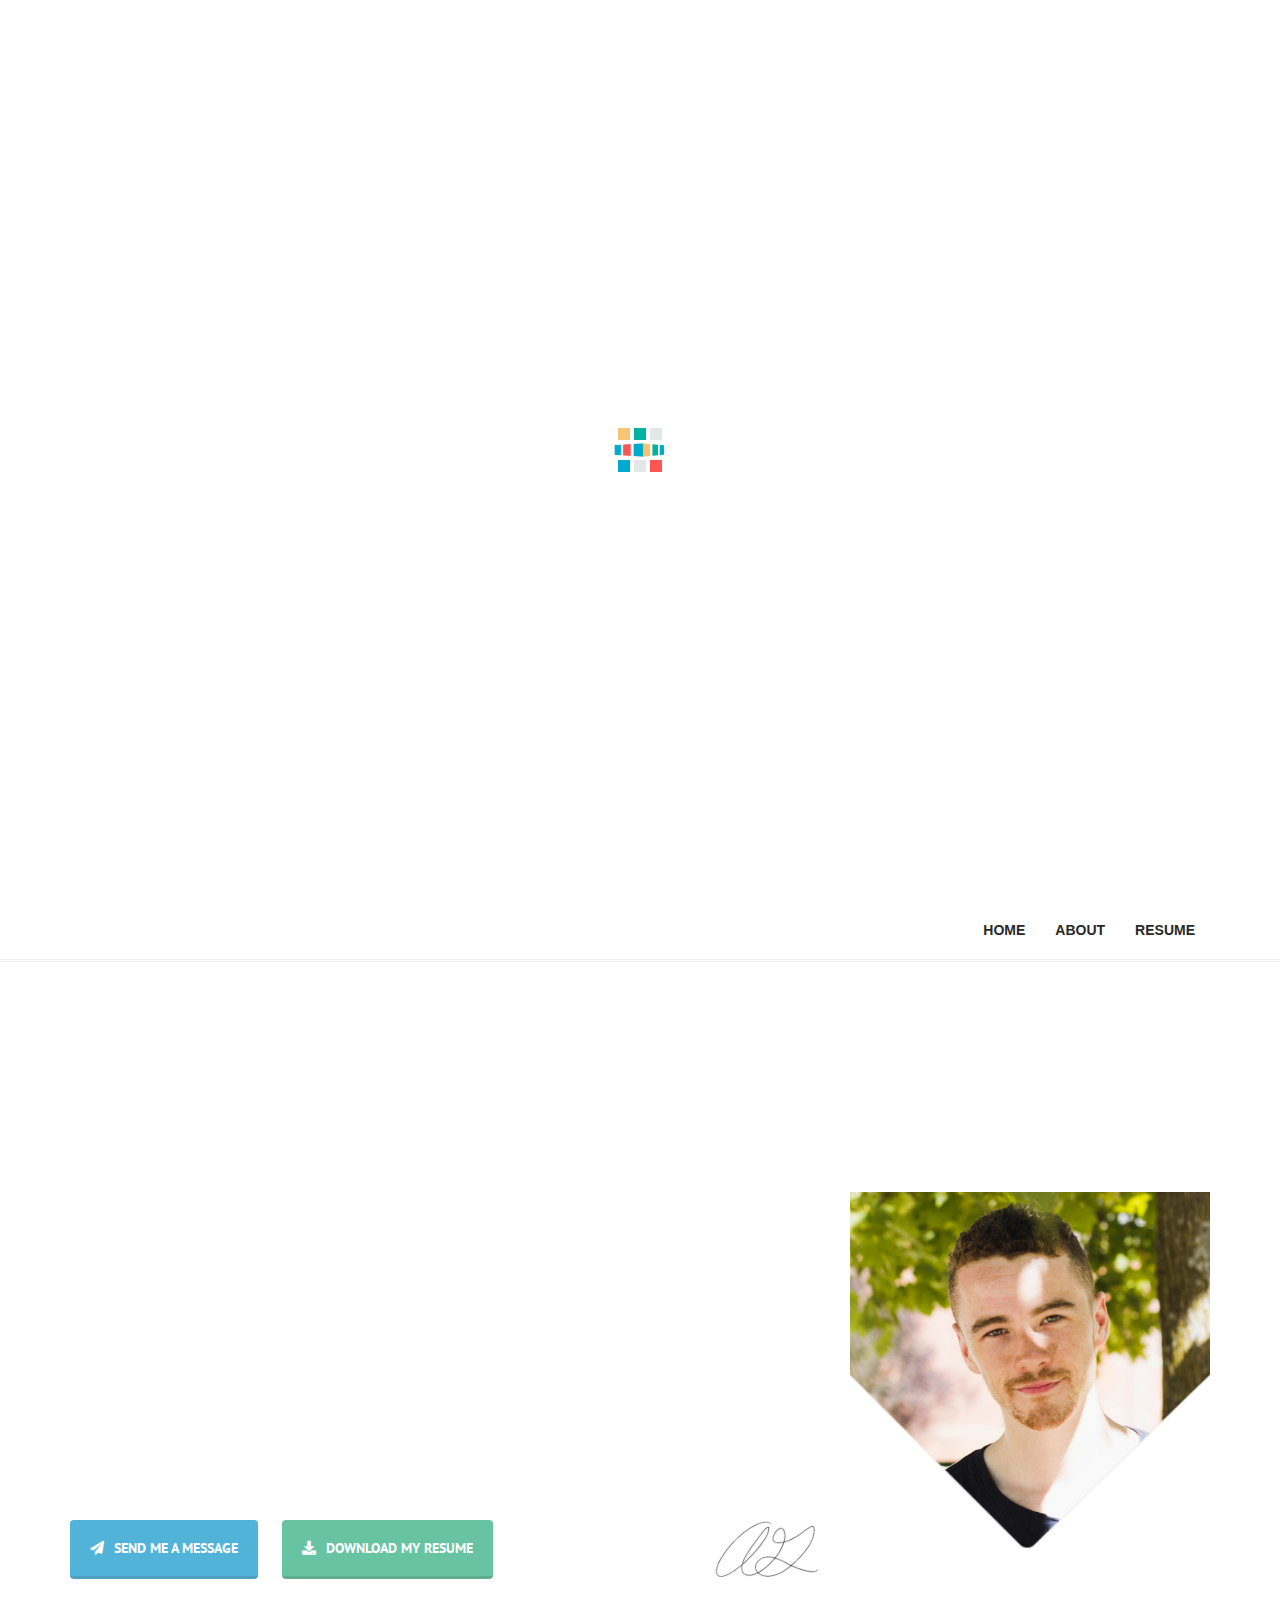
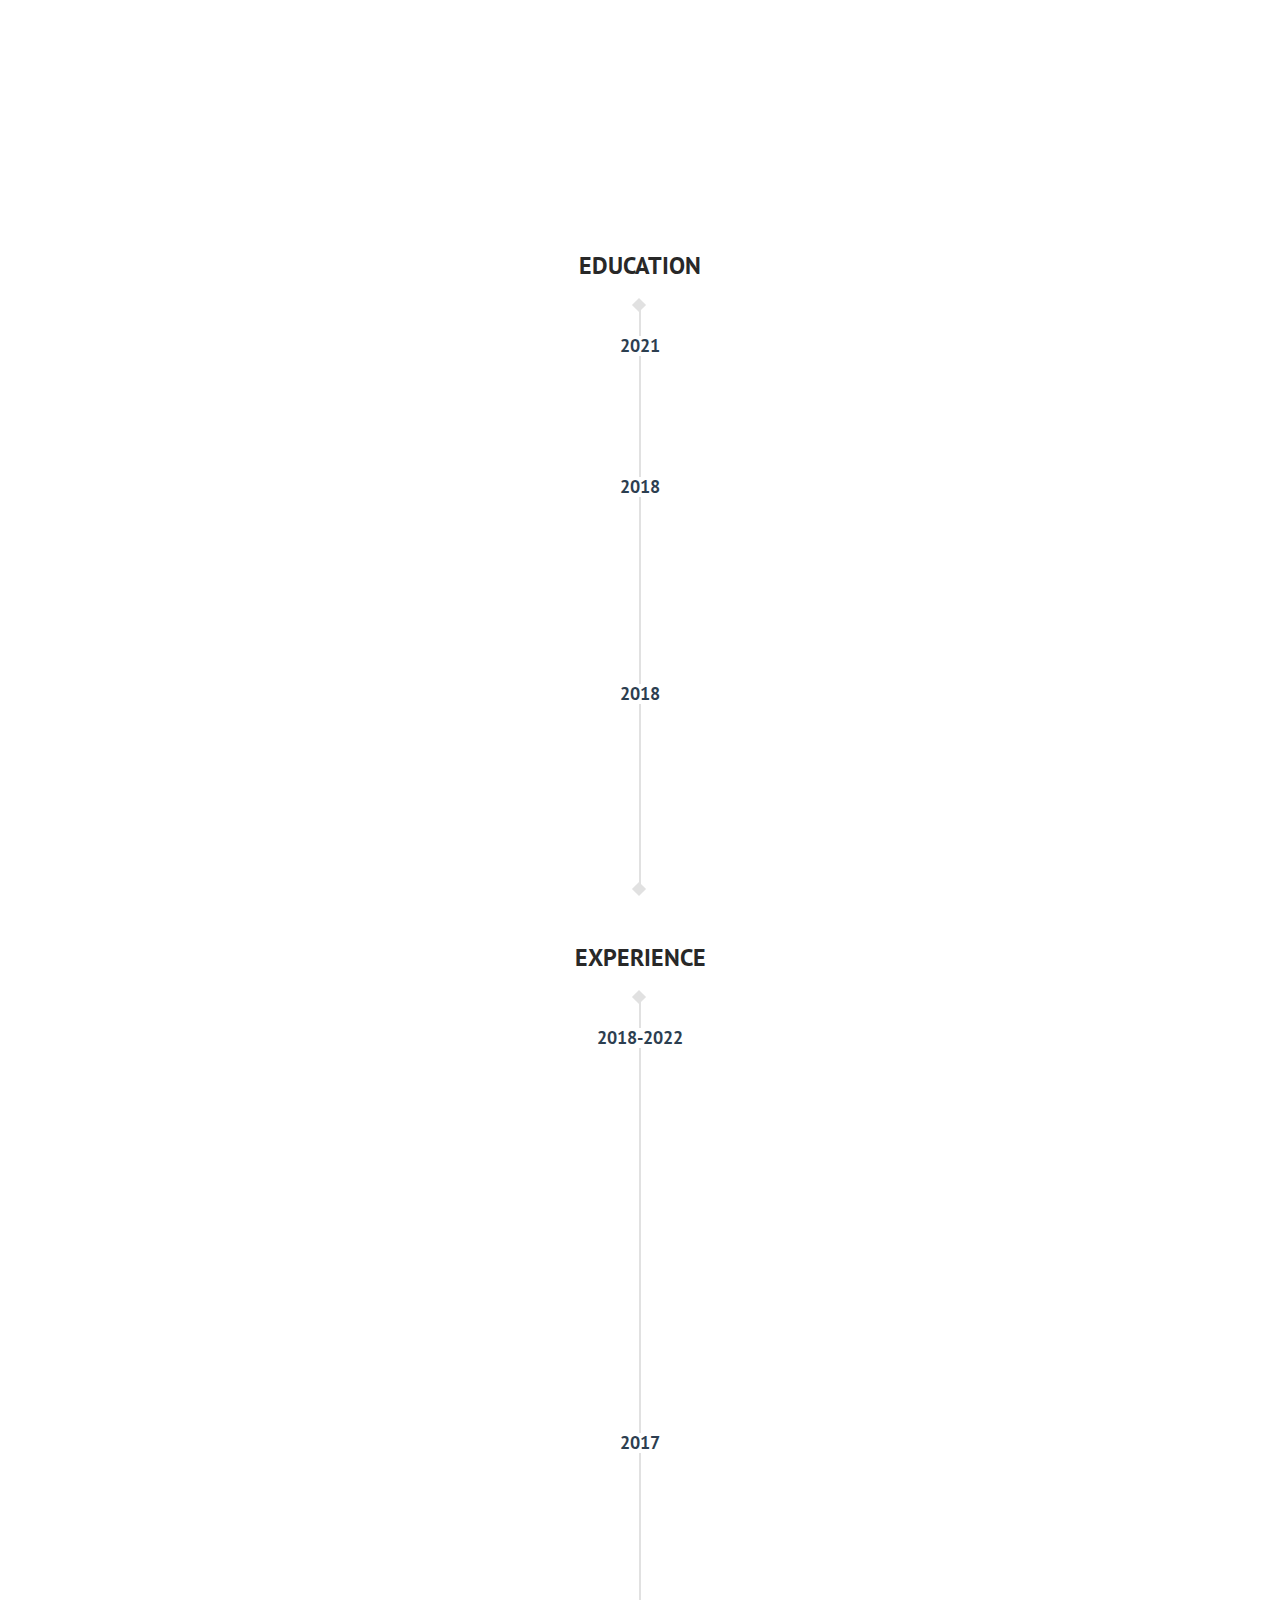
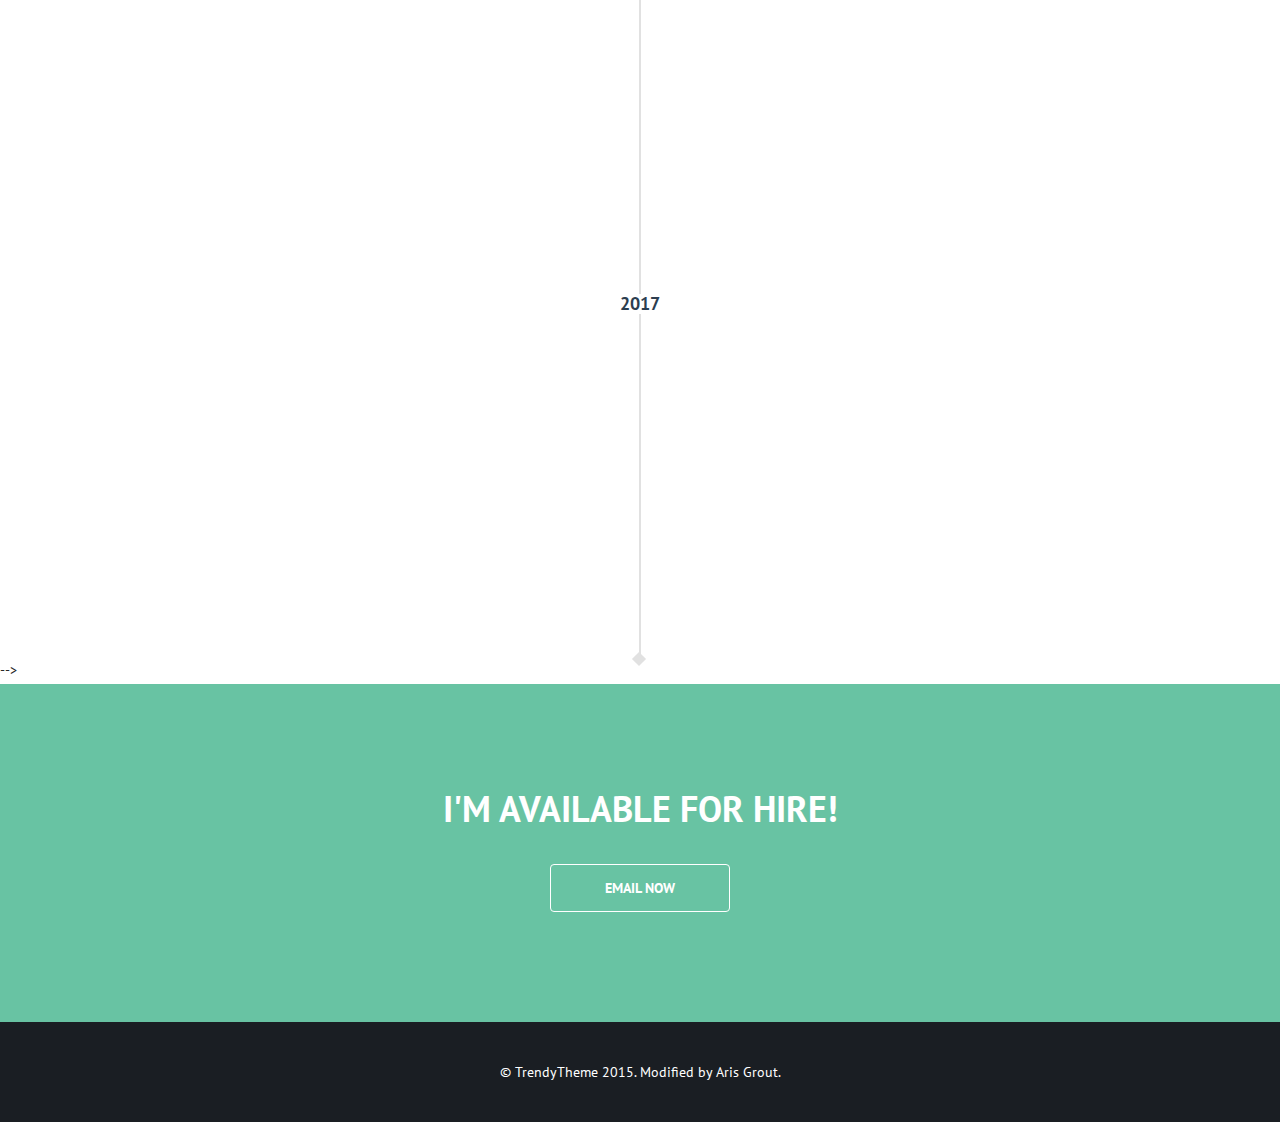
==== index.html @ 7c3b84c8 "rename resume & update hrefs" ====
﻿<!DOCTYPE html>
<html lang="en">

<head>
  <meta charset="UTF-8">
  <meta name="viewport" content="width=device-width, initial-scale=1.0">
  <meta name="description" content="Aris Grout - Personal Website">
  <meta name="author" content="Aris Grout">

  <title>Aris Grout</title>

  <!-- Web Fonts -->
  <link href='https://fonts.googleapis.com/css?family=Roboto:400,300,500,700' rel='stylesheet' type='text/css'>
  <link href="https://fonts.googleapis.com/css?family=Cinzel:700|Fauna+One" rel="stylesheet">
  <link href="https://fonts.googleapis.com/css?family=Noto+Serif|Varela+Round" rel="stylesheet">
  <link href="https://fonts.googleapis.com/css2?family=Julius+Sans+One&display=swap" rel="stylesheet">
  <link href="https://fonts.googleapis.com/css2?family=Fredoka+One&display=swap" rel="stylesheet">
  <link href="https://fonts.googleapis.com/css2?family=Rubik:wght@300&display=swap" rel="stylesheet">
  <link href="https://fonts.googleapis.com/css2?family=Nunito:wght@600;700;800;900&display=swap" rel="stylesheet">
  <link href="https://fonts.googleapis.com/css2?family=Fredoka+One&family=Source+Sans+Pro:wght@600&display=swap"
    rel="stylesheet">
  <link href="https://fonts.googleapis.com/css2?family=Poppins:wght@400&display=swap" rel="stylesheet">
  <link href="https://fonts.googleapis.com/css2?family=PT+Sans:wght@400;700&display=swap" rel="stylesheet">
  <link rel="stylesheet" type="text/css" href="//fonts.googleapis.com/css?family=Muli" />
  <link href="https://fonts.googleapis.com/css2?family=Quicksand:wght@600&display=swap" rel="stylesheet">
  <link href="https://fonts.googleapis.com/css2?family=Cinzel+Decorative:wght@700&display=swap" rel="stylesheet">
  <link href="https://fonts.googleapis.com/css2?family=Halant:wght@400&display=swap" rel="stylesheet">
  <link href="https://fonts.googleapis.com/css2?family=Alata&display=swap" rel="stylesheet">
  <link href="https://fonts.googleapis.com/css2?family=Josefin+Sans:wght@400;500;600&display=swap" rel="stylesheet">
  <link href="https://fonts.googleapis.com/css2?family=Comfortaa:wght@500;600;700&display=swap" rel="stylesheet">
  <link href="https://fonts.googleapis.com/css2?family=Righteous&display=swap" rel="stylesheet">
  <link href="https://fonts.googleapis.com/css2?family=Didact+Gothic&display=swap" rel="stylesheet">
  <link href="https://fonts.googleapis.com/css2?family=Ruda:wght@700&display=swap" rel="stylesheet">
  <link href="https://fonts.googleapis.com/css2?family=Archivo+Black&display=swap" rel="stylesheet">
  <link href="https://fonts.googleapis.com/css?family=Karla|Rubik" rel="stylesheet">
  <link href="https://fonts.googleapis.com/css2?family=Expletus+Sans:wght@700&display=swap" rel="stylesheet">
  <link href="https://fonts.googleapis.com/css2?family=PT+Sans+Caption:wght@700&display=swap" rel="stylesheet">
  <link href="https://fonts.googleapis.com/css2?family=PT+Sans+Narrow&display=swap" rel="stylesheet">
  <!-- Bootstrap core CSS -->
  <link href="assets/bootstrap/css/bootstrap.min.css" rel="stylesheet" media="screen">
  <!-- Font Awesome CSS -->
  <link href="https://use.fontawesome.com/releases/v5.1.0/css/all.css" rel="stylesheet" media="screen">
  <!-- Animate css -->
  <link href="assets/css/animate.css" rel="stylesheet">
  <!-- Magnific css -->
  <link href="assets/css/magnific-popup.css" rel="stylesheet">
  <!-- Custom styles CSS -->
  <link href="assets/css/style.css" rel="stylesheet" media="screen">
  <!-- Responsive CSS -->
  <link href="assets/css/responsive.css" rel="stylesheet">

  <link rel="shortcut icon" href="assets/images/ico/flavicon.svg">
  <link rel="apple-touch-icon-precomposed" sizes="144x144"
    href="assets/images/ico/apple-touch-icon-144-precomposed.png">
  <link rel="apple-touch-icon-precomposed" sizes="114x114"
    href="assets/images/ico/apple-touch-icon-114-precomposed.png">
  <link rel="apple-touch-icon-precomposed" sizes="72x72" href="assets/images/ico/apple-touch-icon-72-precomposed.png">
  <link rel="apple-touch-icon-precomposed" href="assets/images/ico/apple-touch-icon-57-precomposed.png">

</head>

<body>
  <!-- Preloader -->
  <div id="tt-preloader">
    <div id="pre-status">
      <div class="preload-placeholder"></div>
    </div>
  </div>

  <!-- Home Section -->
  <section id="particles-js" class="tt-fullHeight" data-stellar-vertical-offset="50"
    data-stellar-background-ratio="0.2">
    <div class="intro">
      <script src="assets/js/particles.js"></script>
      <h1> Aris <span> Grout</span></h1>
      <!-- <p>Project Manager - Genomic Data Scientist - Content Creator <br> Welcome to my Portfolio! </p> -->
      <div class="social-icons">
        <ul class="list-inline">
          <li><a href="mailto:aris.grout@gmail.com"><i class="fas fa-at"></i></a></li>
          <li><a href="https://linkedin.com/in/arisgrout" target="_blank"><i class="fab fa-linkedin-in"></i></a></li>
          <li><a href="https://github.com/arisgrout" target="_blank"><i class="fab fa-github"></i></a></li>
        </ul>
      </div> <!-- /.social-icons -->
    </div> <!-- /.intro -->

    <a class="down" href="#about" data-scroll><i class="icon fa fa-chevron-down" aria-hidden="true"></i></a>
    </div>
  </section><!-- End Home Section -->


  <!-- Navigation -->
  <header class="header">
    <nav class="navbar navbar-custom" role="navigation">
      <div class="container">
        <div class="navbar-header">
          <button type="button" class="navbar-toggle" data-toggle="collapse" data-target="#custom-collapse">
            <span class="sr-only">Toggle navigation</span>
            <span class="icon-bar"></span>
            <span class="icon-bar"></span>
            <span class="icon-bar"></span>
          </button>
          <a class="navbar-brand" href="index.html"><img src="assets/images/logo.svg" alt="" class="logo"></a>
        </div>

        <div class="collapse navbar-collapse" id="custom-collapse">
          <ul class="nav navbar-nav navbar-right">
            <li><a href="#home">Home</a></li>
            <li><a href="#about">About</a></li>
            <li><a href="#resume">Resume</a></li>
            <!-- <li><a href="#projects">Projects</a></li>
            <li><a href="#blog">Blog</a></li>
            <li><a href="#contact">Contact</a></li> -->
          </ul>
        </div>
      </div><!-- .container -->
    </nav>
  </header><!-- End Navigation -->


  <!-- About Section -->
  <section id="about" class="about-section section-padding">
    <div class="container">
      <h2 class="section-title wow fadeInUp">About Me</h2>

      <div class="row">

        <div class="col-md-4 col-md-push-8">
          <div class="biography">
            <div class="myphoto">
              <img src="assets/images/Aris1.jpg" alt="">
            </div>
          </div>
        </div> <!-- col-md-4 -->

        <div class="col-md-8 col-md-pull-4">
          <div class="short-info wow fadeInUp">
            <h3>Objective</h3>
            <p>To save the world from genetic ailments and weak coffee! Merging my research background and data science
              toolkit to formulate the perfect world altering brew. I encourage you to dive into my portfolio and
              reach-out to chat!</p>
          </div>

          <div class="short-info wow fadeInUp">
            <h3>What I Do?</h3>
            <p>I'm a cell biologist gone rogue. Currently working as a systems analyst in the provincial health
              authority, and learning data science. I've tapped into some python, SQL, javascript and shell scripting.
              In my spare time I've been known to direct events/conferences and boogie down on every dance floor I can
              find.</p>

            <!-- <ul class="list-check">
                <li>Data Science</li>
                <li>Project Management</li>
                <li>Bioinformatics</li>
              </ul> -->
          </div>

          <div class="my-signature">
            <img src="assets/images/sign.png" alt="">
          </div>

          <div class="download-button">
            <a class="btn btn-info btn-lg" href="mailto:aris.grout@gmail.com"><i class="fa fa-paper-plane"></i>Send me a message</a>
            <a class="btn btn-primary btn-lg" href="https://github.com/arisgrout/arisgrout.github.io/raw/master/resume/ArisGrout-Resume.pdf"><i class="fa fa-download"></i>download my resume</a>
          </div>
        </div>
      </div> <!-- /.row -->
    </div> <!-- /.container -->
  </section><!-- End About Section -->

  <script>/*
<!-- Video Section -->
<section id="video" class="video-section">
<div class="tf-bg-overlay">

<div class="container">

<div class="video-intro">
<a class="popup-video" href="https://www.youtube.com/watch?v=LGOjcu0HRec"> <i class="fa fa-play"></i>  </a>
<h2>Video Introducing</h2>
</div>

</div>

<!--/.container-->
</div>
<!--/.overlay-->
</section>
<!-- /.Video Section -->
*/
</script>

  <!-- Works Section -->
  <!-- <section id="projects" class="projects-section section-padding">
    <div class="container">
      <h2 class="section-title wow fadeInUp">Projects</h2>

      <ul class="list-inline" id="filter">
        <li><a class="active" data-group="all">All</a></li>
        <li><a data-group="design">Data Science</a></li>
        <li><a data-group="web">Web</a></li>
        <li><a data-group="interface">Other</a></li>
      </ul> -->

      <script>/*
  <div class="row">
    <div id="grid">
      <div class="portfolio-item col-xs-12 col-sm-4 col-md-3" data-groups='["all", "identety", "interface"]'>
        <div class="portfolio-bg">
          <div class="portfolio">
            <div class="tt-overlay"></div>
            <div class="links">
              <a class="image-link" href="assets/images/works/portfolio-1.jpg"><i class="fa fa-search-plus"></i></a>
              <a href="#"><i class="fa fa-link"></i></a>
            </div><!-- /.links -->
            <img src="assets/images/works/portfolio-1.jpg" alt="image">
            <div class="portfolio-info">
              <h3>Portfolio Title</h3>
            </div><!-- /.portfolio-info -->
          </div><!-- /.portfolio -->
        </div><!-- /.portfolio-bg -->
      </div><!-- /.portfolio-item -->
      <div class="portfolio-item col-xs-12 col-sm-4 col-md-3" data-groups='["all", "identety", "web"]'>
        <div class="portfolio-bg">
          <div class="portfolio">
            <div class="tt-overlay"></div>
            <div class="links">
              <a class="image-link" href="assets/images/works/portfolio-2.jpg"><i class="fa fa-search-plus"></i></a>
              <a href="#"><i class="fa fa-link"></i></a>
            </div><!-- /.links -->
            <img src="assets/images/works/portfolio-2.jpg" alt="image">
            <div class="portfolio-info">
              <h3>Portfolio Title</h3>
            </div><!-- /.portfolio-info -->
          </div><!-- /.portfolio -->
        </div><!-- /.portfolio-bg -->
      </div><!-- /.portfolio-item -->
      <div class="portfolio-item col-xs-12 col-sm-4 col-md-3" data-groups='["all", "interface"]'>
        <div class="portfolio-bg">
          <div class="portfolio">
            <div class="tt-overlay"></div>
            <div class="links">
              <a class="image-link" href="assets/images/works/portfolio-3.jpg"><i class="fa fa-search-plus"></i></a>
              <a href="#"><i class="fa fa-link"></i></a>
            </div><!-- /.links -->
            <img src="assets/images/works/portfolio-3.jpg" alt="image">
            <div class="portfolio-info">
              <h3>Portfolio Title</h3>
            </div><!-- /.portfolio-info -->
          </div><!-- /.portfolio -->
        </div><!-- /.portfolio-bg -->
      </div><!-- /.portfolio-item -->
      <div class="portfolio-item col-xs-12 col-sm-4 col-md-3" data-groups='["all", "identety", "design"]'>
        <div class="portfolio-bg">
          <div class="portfolio">
            <div class="tt-overlay"></div>
            <div class="links">
              <a class="image-link" href="assets/images/works/portfolio-4.jpg"><i class="fa fa-search-plus"></i></a>
              <a href="#"><i class="fa fa-link"></i></a>
            </div><!-- /.links -->
            <img src="assets/images/works/portfolio-4.jpg" alt="image">
            <div class="portfolio-info">
              <h3>Portfolio Title</h3>
            </div><!-- /.portfolio-info -->
          </div><!-- /.portfolio -->
        </div><!-- /.portfolio-bg -->
      </div><!-- /.portfolio-item -->
      <div class="portfolio-item col-xs-12 col-sm-4 col-md-3" data-groups='["all", "identety", "design"]'>
        <div class="portfolio-bg">
          <div class="portfolio">
            <div class="tt-overlay"></div>
            <div class="links">
              <a class="image-link" href="assets/images/works/portfolio-5.jpg"><i class="fa fa-search-plus"></i></a>
              <a href="#"><i class="fa fa-link"></i></a>
            </div><!-- /.links -->
            <img src="assets/images/works/portfolio-5.jpg" alt="image">
            <div class="portfolio-info">
              <h3>Portfolio Title</h3>
            </div><!-- /.portfolio-info -->
          </div><!-- /.portfolio -->
        </div><!-- /.portfolio-bg -->
      </div><!-- /.portfolio-item -->
      <div class="portfolio-item col-xs-12 col-sm-4 col-md-3" data-groups='["all", "identety", "design"]'>
        <div class="portfolio-bg">
          <div class="portfolio">
            <div class="tt-overlay"></div>
            <div class="links">
              <a class="image-link" href="assets/images/works/portfolio-6.jpg"><i class="fa fa-search-plus"></i></a>
              <a href="#"><i class="fa fa-link"></i></a>
            </div><!-- /.links -->
            <img src="assets/images/works/portfolio-6.jpg" alt="image">
            <div class="portfolio-info">
              <h3>Portfolio Title</h3>
            </div><!-- /.portfolio-info -->
          </div><!-- /.portfolio -->
        </div><!-- /.portfolio-bg -->
      </div><!-- /.portfolio-item -->
      <div class="portfolio-item col-xs-12 col-sm-4 col-md-3" data-groups='["all", "identety", "web"]'>
        <div class="portfolio-bg">
          <div class="portfolio">
            <div class="tt-overlay"></div>
            <div class="links">
              <a class="image-link" href="assets/images/works/portfolio-7.jpg"><i class="fa fa-search-plus"></i></a>
              <a href="#"><i class="fa fa-link"></i></a>
            </div><!-- /.links -->
            <img src="assets/images/works/portfolio-7.jpg" alt="image">
            <div class="portfolio-info">
              <h3>Portfolio Title</h3>
            </div><!-- /.portfolio-info -->
          </div><!-- /.portfolio -->
        </div><!-- /.portfolio-bg -->
      </div><!-- /.portfolio-item -->
      <div class="portfolio-item col-xs-12 col-sm-4 col-md-3" data-groups='["all", "design"]'>
        <div class="portfolio-bg">
          <div class="portfolio">
            <div class="tt-overlay"></div>
            <div class="links">
              <a class="image-link" href="assets/images/works/portfolio-8.jpg"><i class="fa fa-search-plus"></i></a>
              <a href="#"><i class="fa fa-link"></i></a>
            </div><!-- /.links -->
            <img src="assets/images/works/portfolio-8.jpg" alt="image">
            <div class="portfolio-info">
              <h3>Portfolio Title</h3>
            </div><!-- /.portfolio-info -->
          </div><!-- /.portfolio -->
        </div><!-- /.portfolio-bg -->
      </div><!-- /.portfolio-item -->
    </div><!-- /#grid -->
  </div><!-- /.row -->
</div><!-- /.container -->
</section><!-- End Works Section -->
*/</script>

      <!-- Resume Section -->
      <section id="resume" class="resume-section section-padding">
        <div class="container">
          <h2 class="section-title wow fadeInUp">Resume</h2>
          <div class="row">
            <div class="col-md-12">
              <div class="resume-title">
                <h3>EDUCATION</h3>
              </div>
              <div class="resume">
                <ul class="timeline">

                  <li class="timeline">
                    <div class="posted-date">
                      <span class="month">2021</span>
                    </div><!-- /posted-date -->
                    <div class="timeline-panel wow fadeInUp">
                      <div class="timeline-content">
                        <div class="timeline-heading">
                          <h3>Data Science Bootcamp</h3>
                          <span>Lighthouse Labs, Vancouver, Canada</span>
                        </div><!-- /timeline-heading -->
                      </div> <!-- /timeline-content -->
                    </div> <!-- /timeline-panel -->
                  </li>

                  <li class="timeline-inverted"">
                    <div class="posted-date">
                      <span class="month">2018</span>
                    </div><!-- /posted-date -->
                    <div class="timeline-panel wow fadeInUp">
                      <div class="timeline-content">
                        <div class="timeline-heading">
                          <h3>Hon. BSc, Molecular Biology & Biochemistry</h3>
                          <span>Simon Fraser University, Vancouver, Canada</span>
                        </div><!-- /timeline-heading -->
                        <div class="timeline-body" align=center>
                          <p>Executive director of two clubs during tenure, also completing honors research and a co-op.</p>
                        </div> <!-- /timeline-body -->
                      </div> <!-- /timeline-content -->
                    </div><!-- /timeline-panel -->
                  </li>

                  <li class="timeline">
                    <div class="posted-date">
                      <span class="month">2018</span>
                    </div><!-- /posted-date -->
                    <div class="timeline-panel wow fadeInUp">
                      <div class="timeline-content">
                        <div class="timeline-heading">
                          <h3>Certificate in Innovation & Entrepreneurship</h3>
                          <span>Simon Fraser University, Vancouver, Canada</span>
                          <h3>Certificate in Genomics</h3>
                          <span>Simon Fraser University, Vancouver, Canada </span>
                        </div><!-- /timeline-heading -->
                      </div> <!-- /timeline-content -->
                    </div> <!-- /timeline-panel -->
                  </li>


                </ul>
              </div>
            </div>
          </div><!-- /row -->

          <div class="row">
            <div class="col-md-12">
              <div class="resume-title">
                <h3>EXPERIENCE</h3>
              </div>
              <div class="resume">
                <ul class="timeline">

                  <li class="timeline-inverted">
                    <div class="posted-date">
                      <span class="month">2018-2022</span>
                    </div><!-- /posted-date -->
                    <div class="timeline-panel wow fadeInUp">
                      <div class="timeline-content">
                        <div class="timeline-heading">
                          <h3>Jr. Systems Analyst & Designer</h3>
                          <span>Provincial Health Services Authority</span>
                        </div><!-- /timeline-heading -->
                        <div class="timeline-body">
                          <p> • Gathered requirements for eWound electronic health records system upgrades: facilitating
                            user-group discussions and liaising with developers
                            to launch new features.</p>
                          <p> • Analyzed reported problems, designed corrective system logic, and worked with developers
                            to test and deploy solutions.</p>
                          <p> • Created our first self-paced eLearning module for clinicians learning the provincial
                            eWound EHR system.</p>
                          <p> • Scripted and automated business reports in SQL, Powershell and SQL.</p>
                        </div><!-- /timeline-body -->
                      </div> <!-- /timeline-content -->
                    </div> <!-- /timeline-panel -->
                  </li>

                  <li>
                    <div class="posted-date">
                      <span class="month">2017</span>
                    </div><!-- /posted-date -->
                    <div class="timeline-panel wow fadeInUp">
                      <div class="timeline-content">
                        <div class="timeline-heading">
                          <h3>Research Associate</h3>
                          <span>Molecular Cardiac Physiology Group (Honors Degree)</span>
                        </div><!-- /timeline-heading -->
                        <div class="timeline-body">
                          <p> • Researched, designed and performed a CRISPR-Cas9 mediated knock- out of a gene highly associated with lone atrial fibrillation in human induced pluripotent stem cells (hiPSCs).</p>
                          <p> • Assisted the development of an in-house atrial-like cardiomyocyte differentiation kit; methods and procedures.</p>
                          <p> • Performed DNA isolations, PCR amplifications, molecular cloning, fluorescence-activated cell-sorting (FACS), hiPSC transfections, and genomic analysis.</p>
                          <p> • Wrote and defended an honours thesis featuring the CRISPR-Cas9 mediated gene knock-out.</p>
                        </div><!-- /timeline-body -->
                      </div> <!-- /timeline-content -->
                    </div><!-- /timeline-panel -->
                  </li>

                  <li class="timeline-inverted">
                    <div class="posted-date">
                      <span class="month">2017</span>
                    </div><!-- /posted-date -->

                    <div class="timeline-panel wow fadeInUp">
                      <div class="timeline-content">
                        <div class="timeline-heading">
                          <h3>Research Associate</h3>
                          <span>STEMCELL Technologies (Co-op)</span>
                        </div><!-- /timeline-heading -->

                        <div class="timeline-body">
                          <p> • Designed and optimized experimental protocols to differentiate human stem cells (hiPSCs/ESCs) into neural cell types</p>
                          <p> • Collected and graphed culture expansion data in Excel to track efficacy of differentiation procedures.</p>
                          <p> • Analyzed differentiated state of cell cultures using fluorescence- activated cell sorting (FACS), immunostaining and RT-qPCR.</p>
                          <p> • Presented weekly PowerPoints to colleagues, detailing experimental results, conclusions and follow-up.</p>
                        </div><!-- /timeline-body -->
                      </div> <!-- /timeline-content -->
                    </div><!-- /timeline-panel -->
                  </li>
                  
                </ul>
              </div>
            </div>
          </div><!-- /row -->
        </div><!-- /.container -->
      </section><!-- End Resume Section -->


      <!-- Facts Section -->
      <!-- <section id="facts" class="facts-section text-center" data-stellar-vertical-offset="50"
        data-stellar-background-ratio="0.2">
        <div class="tt-overlay-bg">
          <div class="container">
            <div class="row">
              <div class="col-md-12">
                <div class="count-wrap">
                  <div class="col-sm-3 col-xs-6">
                    <i class="fa fa-flask"></i>
                    <h3 class="timer">7</h3>
                    <p>Years of Experience</p>
                  </div>
                  <div class="col-sm-3 col-xs-6">
                    <i class="fa fa-thumbs-up"></i>
                    <h3 class="timer">651</h3>
                    <p>Projects Done</p>
                  </div>
                  <div class="col-sm-3 col-xs-6">
                    <i class="fa fa-users"></i>
                    <h3 class="timer">251</h3>
                    <p>Happy Clients</p>
                  </div>
                  <div class="col-sm-3 col-xs-6">
                    <i class="fa fa-trophy"></i>
                    <h3 class="timer">5</h3>
                    <p>Awards Won</p>
                  </div>
                </div><!-- /count-wrap -->
              </div><!-- /.col-md-12 -->
            </div><!-- /.row -->
          </div><!-- /.container -->
        </div> -->
      </section> <!-- End Facts Section -->


      <!-- Blog Section -->
      <!-- <section id="blog" class="latest-blog-section section-padding">
        <div class="container">
          <h2 class="section-title wow fadeInUp">Latest Post</h2>

          <div class="row">
            <div class="col-sm-4">
              <article class="blog-post-wrapper">
                <div class="figure">
                  <div class="post-thumbnail">
                    <a href="#"><img src="assets/images/blog/01.jpg" class="img-responsive " alt=""></a>
                  </div>
                  <i class="fa fa-file-photo-o"></i> -->
                </div><!-- /.figure -->
                <!-- <header class="entry-header">
                  <div class="post-meta">
                    <span class="the-category">
                      <a href="#">Print Design,</a> <a href="#">Photoshop</a>
                    </span>
                  </div>
                  <h2 class="entry-title"><a href="#" rel="">Common fonts used for newspaper template design</a></h2>
                  <hr>
                  <div class="entry-meta">
                    <ul class="list-inline">
                      <li>
                        <span class="the-author">
                          <a href="#">Admin</a>
                        </span>
                      </li>
                      <li>
                        <span class="the-time">
                          <a href="#">06 Jan 2015</a>
                        </span>
                      </li>
                      <li>
                        <span class="the-share">
                          <a href="#" title="share">30</a>
                        </span>
                      </li>
                      <li>
                        <span class="the-comments">
                          <a href="#" title="">05</a>
                        </span>
                      </li>
                    </ul> -->
                  </div><!-- .entry-meta -->
                </header><!-- .entry-header -->
              </article>
            </div><!-- /.col-sm-4 -->
            <!-- <div class="col-sm-4">
              <article class="blog-post-wrapper">
                <div class="figure">
                  <div class="post-thumbnail">
                    <a href="#"><img src="assets/images/blog/02.jpg" class="img-responsive " alt=""></a>
                  </div>
                  <i class="fa fa-file-video-o"></i> -->
                </div><!-- /.figure -->
                <!-- <header class="entry-header">
                  <div class="post-meta">
                    <span class="the-category">
                      <a href="#">Print Design,</a> <a href="#">Photoshop</a>
                    </span>
                  </div>
                  <h2 class="entry-title"><a href="#" rel="">What is the style of font called that is typically</a></h2>
                  <hr>
                  <div class="entry-meta">
                    <ul class="list-inline">
                      <li>
                        <span class="the-author">
                          <a href="#">Admin</a>
                        </span>
                      </li>
                      <li>
                        <span class="the-time">
                          <a href="#">06 Jan 2015</a>
                        </span>
                      </li>
                      <li>
                        <span class="the-share">
                          <a href="#" title="share">30</a>
                        </span>
                      </li>
                      <li>
                        <span class="the-comments">
                          <a href="#" title="">05</a>
                        </span>
                      </li>
                    </ul> -->
                  </div><!-- .entry-meta -->
                </header><!-- .entry-header -->
              </article>
            </div><!-- /.col-sm-4 -->
            <!-- <div class="col-sm-4">
              <article class="blog-post-wrapper">
                <div class="figure">
                  <div class="post-thumbnail">
                    <a href="#"><img src="assets/images/blog/03.jpg" class="img-responsive " alt=""></a>
                  </div>
                  <i class="fa fa-quote-left"></i> -->
                </div><!-- /.figure -->
                <!-- <header class="entry-header">
                  <div class="post-meta">
                    <span class="the-category">
                      <a href="#">Print Design,</a> <a href="#">Photoshop</a>
                    </span>
                  </div>
                  <h2 class="entry-title"><a href="#" rel="">How to create a print ready brochure using photoshop</a>
                  </h2>
                  <hr>
                  <div class="entry-meta">
                    <ul class="list-inline">
                      <li>
                        <span class="the-author">
                          <a href="#">Admin</a>
                        </span>
                      </li>
                      <li>
                        <span class="the-time">
                          <a href="#">06 Jan 2015</a>
                        </span>
                      </li>
                      <li>
                        <span class="the-share">
                          <a href="#" title="share">30</a>
                        </span>
                      </li>
                      <li>
                        <span class="the-comments">
                          <a href="#" title="">05</a>
                        </span>
                      </li>
                    </ul> -->
                  </div><!-- .entry-meta -->
                </header><!-- .entry-header -->
              </article>
            </div><!-- /.col-md-4 -->
          </div><!-- /.row -->
          <!-- <div class="blog-more text-center">
            <a href="#" class="btn btn-primary">View More</a>
          </div> -->

        </div><!-- /.container -->
      </section><!-- End Blog Section -->


      <!-- Hire Section -->
      <section class="hire-section text-center" data-stellar-vertical-offset="50" data-stellar-background-ratio="0.2">
        <div class="hire-section-bg">
          <div class="container">
            <div class="row">
              <div class="col-md-12">
                <h2>I'm available for hire!</h2>
                <a href="mailto:aris.grout@gmail.com" class="btn btn-default">Email Now</a>
              </div><!-- /.col-md-12 -->
            </div><!-- /.row -->
          </div><!-- /.container -->
        </div><!-- /.hire-section-bg -->
      </section><!-- End Hire Section -->



      <!-- Contact Section -->
      <!-- <section id="contact" class="contact-section section-padding">
        <div class="container">
          <h2 class="section-title wow fadeInUp">Get in touch</h2>

          <div class="row">
            <div class="col-md-6">
              <div class="contact-form">
                <strong>Send me a message</strong>
                <form name="contact-form" id="contactForm" action="sendemail.php" method="POST">

                  <div class="form-group">
                    <label for="name">Name</label>
                    <input type="text" name="name" class="form-control" id="name" required="">
                  </div>

                  <div class="form-group">
                    <label for="email">Email</label>
                    <input type="email" name="email" class="form-control" id="email" required="">
                  </div>

                  <div class="form-group">
                    <label for="subject">Subject</label>
                    <input type="text" name="subject" class="form-control" id="subject">
                  </div>

                  <div class="form-group">
                    <label for="message">Message</label>
                    <textarea name="message" class="form-control" id="message" rows="5" required=""></textarea>
                  </div>

                  <button type="submit" name="submit" class="btn btn-primary">Send Message</button>
                </form> -->
              </div><!-- /.contact-form -->
            </div><!-- /.col-md-6 -->

            <!-- <div class="col-md-6">
              <div class="row center-xs">
                <div class="col-sm-6">
                  <i class="fa fa-map-marker"></i>
                  <address>
                    <strong>Address/Street</strong>
                    239/2 Awesome Street,<br>
                    Boston, USA<br>
                  </address>
                </div>

                <div class="col-sm-6">
                  <i class="fa fa-mobile"></i>
                  <div class="contact-number">
                    <strong>Phone Number</strong>
                    (001) 0123 111222<br>
                    (001) 0123 333444
                  </div>
                </div>
              </div> -->

              <!-- <div class="row">
                <div class="col-sm-12">
                  <div class="location-map"> -->
                    <div id="mapCanvas" class="map-canvas"></div>
                  </div>
                </div>
              </div>

            </div>
          </div><!-- /.row -->
        </div><!-- /.container -->
      </section><!-- End Contact Section -->


      <!-- Footer Section -->
      <footer class="footer-wrapper">
        <div class="container">
          <div class="row">
            <div class="col-md-12">
              <div class="copyright text-center">
                <p>&copy; TrendyTheme 2015. Modified by Aris Grout.</p>
              </div>
            </div>
          </div>
        </div>
      </footer><!-- End Footer Section -->


      <!-- Scroll-up -->
      <div class="scroll-up">
        <a href="#home"><i class="fa fa-angle-up"></i></a>
      </div>

      <!-- Javascript files -->
      <script src="assets/js/jquery.js"></script>
      <script src="assets/bootstrap/js/bootstrap.min.js"></script>
      <script src="assets/js/jquery.stellar.min.js"></script>
      <script src="assets/js/jquery.sticky.js"></script>
      <script src="assets/js/smoothscroll.js"></script>
      <script src="assets/js/wow.min.js"></script>
      <script src="assets/js/jquery.countTo.js"></script>
      <script src="assets/js/jquery.inview.min.js"></script>
      <script src="assets/js/jquery.easypiechart.js"></script>
      <script src="assets/js/jquery.shuffle.min.js"></script>
      <script src="assets/js/jquery.magnific-popup.min.js"></script>
      <script src="assets/js/froogaloop2.min.js"></script>
      <script src="assets/js/jquery.fitvids.js"></script>
      <script src="https://maps.googleapis.com/maps/api/js?v=3.exp&amp;sensor=false" defer></script>
      <script src="assets/js/scripts.js"></script>
      <script src="assets/js/particles.js"></script>
      <script src="assets/js/app.js"></script>
      <script src="assets/js/particles.min.js"></script>
</body>

</html>
---- assets/css/style.css ----
/*
    Author: TrendyTheme
    Template: I AM X
    Version: 1.2
    URL: https://demo.trendytheme.net/iamx/html
*/


/*
====================================
------------------------------------
    1. General
    2. Typography
    3. Home
    4. Navigation
    5. About
    6. Video
    7. Resume
    8. Skill
    9. Chart
    10. Work
    11. Facts
    12. Blog
    13. Hire
    14. Contact
    15. Footer
-------------------------------------
=====================================
*/
@import url("https://fonts.googleapis.com/css?family=Montserrat");
html {
  line-height: 1.15;
  /* 1 */
  -ms-text-size-adjust: 100%;
  /* 2 */
  -webkit-text-size-adjust: 100%;
  /* 2 */ }

body{
    /* font-family: 'Roboto', sans-serif; */
    /* font-family: 'Open Sans', 'Helvetica Neue', Helvetica, Arial, sans-serif; */
    /* font-family: 'Cinzel', Cursive; */
    /* font-family: 'Cinzel Decorative', cursive; */
    /* font-family: 'Fauna One', Serif; */
    /* Font-Family: 'Varela Round', Sans-Serif; */
    /* Font-Family: 'Noto Serif', Serif; */
    /* Font-Family: 'Source Sans Pro', Sans-Serif; */
    /* Font-Family: 'Ruda', Sans-Serif; */
    /* font-family: 'Quattrocento', serif; */
    /* font-family: 'Halant', serif; */
    /* font-family: 'Karla', sans-serif; */
    /* font-family: 'Quicksand', sans-serif; */
    font-family: 'PT Sans', sans-serif;
    /* font-family: 'PT Sans Narrow', sans-serif; */
    /* font-family: 'Archivo Black', sans-serif; */
    /* Font-Family: 'Julius Sans One', Sans-Serif; */
    /* font-family: 'Rubik', sans-serif; */
    /* font-family: 'Nunito', sans-serif; */
    /* Font-Family: 'Source Sans Pro', Sans-Serif; */
    /* font-family: 'Poppins', sans-serif; */
    /* font-family: 'Muli', sans-serif; */
    /* font-family: 'Alata', sans-serif; */
    /* font-family: 'Josefin Sans', sans-serif; */
    /* font-family: 'Comfortaa', cursive; */
    /* font-family: 'Righteous', cursive; */
    /* font-family: 'Expletus Sans', cursive; */
    line-height: 28px;
    font-weight: 300;
    font-size: 14px;
    color:#282828;
    background-color: #fff;
    -webkit-text-size-adjust: 100%;
    -webkit-overflow-scrolling: touch;
    -webkit-font-smoothing: antialiased !important;
}

/*
quicksand - best lowercase

sans pro

Ruda
PT Sans + Nunito

Alata 500

PT Sans 800 + Condensed 400 
*/

body, html{
    overflow-x:hidden;
}

/* Link style
---------------------------------------------------------*/
a {
    color: #68c3a3;
}
a,
a > * {
    outline: none;
    cursor: pointer;
    text-decoration: none;
}
a:focus,
a:hover {
    outline: none;
    color: #333333;
    text-decoration: none;
}


/* Transition elsements
-------------------------------------------------------- */
.navbar a,
.form-control {
	-webkit-transition: all 0.4s ease-in-out 0s;
	   -moz-transition: all 0.4s ease-in-out 0s;
		-ms-transition: all 0.4s ease-in-out 0s;
		 -o-transition: all 0.4s ease-in-out 0s;
			transition: all 0.4s ease-in-out 0s;
}

a,
.btn {
	-webkit-transition: all 0.125s ease-in-out 0s;
	   -moz-transition: all 0.125s ease-in-out 0s;
		-ms-transition: all 0.125s ease-in-out 0s;
		 -o-transition: all 0.125s ease-in-out 0s;
			transition: all 0.125s ease-in-out 0s;
}

/* Reset box-shadow
/* ------------------------------------------------------ */

.btn,
.form-control,
.form-control:hover,
.form-control:focus,
.navbar-custom .dropdown-menu {
	-webkit-box-shadow: none;
			box-shadow: none;
}




/* === Typography === */

h1, h2, h3, h4, h5, h6{
    font-weight: 700;
    margin:0;
}

h1 {
    font-family: 'PT Sans', sans-serif;
    font-size: 36px;
    line-height: 36px;
    /* text-transform: lowercase; */
    font-variant: small-caps;
}

h2 {
    font-family: 'PT Sans', sans-serif;
    font-size: 30px;
    line-height: 30px;
    text-transform: uppercase;
}

h3 {
    font-family: 'PT Sans', sans-serif;
    font-size: 24px;
    line-height: 24px;
    text-transform: uppercase;
}

h4 {
    font-size: 18px;
}

h5 {
    font-size: 14px;
}

h6 {
    font-size     : 12px;
}



/* === FORM STYLE === */
.form-control {
    height: 45px;
    background-color: #f7f7f7;
    border: 1px solid #e8e8e8;
    border-radius: 0;
    box-shadow: none;
}

.form-control:focus {
    border-color: #68c3a3;
    box-shadow: none;
}




/* Alert Style
-----------------------------------------------------*/
.alert {
    padding: 10px 15px;
    margin-top: 20px;
    margin-bottom: 20px;
    border-radius: 0;
}

.alert strong {
  display: inline-block !important;
  margin: 0 !important;
}



/* BUTTON STYLE
-----------------------------------------------------*/
/*common-btn*/
.btn{
    border: 0;
    border-bottom: 3px solid;
    font-weight: 700;
    text-transform: uppercase;
    line-height: 28px;
    padding: 9px 22px;
}

/*large-btn*/
.btn-lg, 
.btn-group-lg>.btn {
    padding: 14px 20px;
    font-size: 14px;
    border-radius: 4px;
}

/*btn-primary*/
.btn-primary{
    background-color:#68c3a3;
    border-color: rgba(51, 51, 51, 0.15);
}

.btn-primary:hover, 
.btn-primary:focus, 
.btn-primary.focus, 
.btn-primary:active, 
.btn-primary.active, 
.open>.dropdown-toggle.btn-primary {
    color: #fff;
    background-color: #4eb28f;
    border-color: #4eb28f;
}

/*btn-info*/
.btn-info{
    background-color:#52b3d9;
    border-color: rgba(51, 51, 51, 0.15);
}

.btn-info:hover, 
.btn-info:focus, 
.btn-info.focus, 
.btn-info:active, 
.btn-info.active, 
.open>.dropdown-toggle.btn-info {
    color: #fff;
    background-color: #4aa0c2;
    border-color: #4aa0c2;
}

/*btn-default*/
.btn-default {
    background: transparent;
    border: 1px solid #fff;
    color: #fff;
}
.btn-default:hover, 
.btn-default:focus, 
.btn-default.focus, 
.btn-default:active, 
.btn-default.active{
    color: #68c3a3;
    background-color: #fff;
    border-color: #fff;
}


button:focus {
    outline: none;
}


/*IMAGES*/
img {
    width: 100%;
}

hr {
    margin-top: 15px;
    margin-bottom: 15px;
}

.no-padding {
    padding: 0;
}

/* LIST STYLE
-------------------------------------------------- */
ul, ol {
    margin     : 0;
    padding    : 0;
    list-style : none
}


ul.list-check {
    
}

ul.list-check li{
    position: relative;
    font-size: 18px;
    line-height: 32px;
}
ul.list-check li::before {
    content: "\f054";
    font-family: fontawesome;
    color: #68c3a3;
    margin-right: 10px;
}


/* === MAIN === */
.section-padding {
	padding: 100px 0 0px;
}


/* SECTION TITLE
----------------------------------------------------- */
.section-title {
    margin-bottom: 80px;
    text-align: center;
    font-size: 50px;
    line-height: 50px;
    color: #2c3e50;
    position: relative;
}

.section-title::after {
    content: "";
    background: url(../../assets/images/section-divider.png) no-repeat 0 0;
    height: 15px;
    width: 113px;
    position: absolute;
    left: 0;
    right: 0;
    bottom: -40px;
    margin: 0 auto;
}



/* === HOME === */
@media (max-width : 640px) {
    .tt-fullHeight{
        height: 560px !important;
    }
}


#home {
	background: url(../images/home2.jpg) no-repeat center center;
	-webkit-background-attachment: fixed;
    background-attachment: fixed;
	background-color: #222;
	background-size: cover;
	padding: 0;
	position: relative;
}
#home:before {
	content: "";
	background-color: rgba(26, 30, 35, 0.85);
	position: absolute;
	top: 0;
	left: 0;
	width: 100%;
	height: 100%;
}
#particles-js {
    background: url(../images/milkyway.jpeg) no-repeat center;
    display: flex;
    vertical-align: bottom;
    width: 100%;
    min-height: 100vh;
    -webkit-background-attachment: fixed;
    background-position: center top;
    background-repeat: no-repeat;
	background-color: #222;
	background-size: cover;
	padding: 0;
	position: relative;
    background-attachment: fixed; }
    #particles-js .particles-js-canvas-el {
      width: 100% !important;
      height: 100vh !important; 
}
.darken-overlay div {
    width: 100%;
    height: 100%;
    background-color: rgba(0, 0, 0, 0.5);
}
.intro {
	position: absolute;
	width: 100%;
	top: 50%;
	left: 0;
	text-align: center;
	-webkit-transform: translate(0%, -50%);
	   -moz-transform: translate(0%, -50%);
		-ms-transform: translate(0%, -50%);
		 -o-transform: translate(0%, -50%);
			transform: translate(0%, -30%);
	padding: 0 15px;
}

.intro h1{
    font-size: 220px;
    font-weight: 700px;
    line-height: 80px;
	margin-bottom: 50px;
    color: #52b3d9;
    line-height:0.8em;
    opacity: 0.8;
}
.intro h1 span{
	color: #68c3a3;
}
.intro p{
    font-size: 16px;
    color: #f7f7f7;
    margin-bottom: 40px;
}
.intro h5{
    color: #f7f7f7;
    margin-bottom: 40px
}
.intro-sub {
	color: #fff;
	font-size: 24px;
	line-height: 32px;
	font-weight: 700;
	text-transform: uppercase;
	display: block;
	margin-bottom: 20px;
}

/* 
SOCIAL ICON 
-------------------------------------------*/
.social-icons {
    margin-top: 20px;
}
.social-icons a i{
    position: relative;
    color: #fff;
    font-size: 18px;
    margin: 0 7px;
    line-height: 40px;
    text-align: center;
    width: 40px;
    height: 40px;
}

.social-icons a i::before {
    position: relative;
    z-index: 1;
}

.social-icons a i::after {
    position: absolute;
    content: "";
    left: 0;
    top: 0;
    width: 40px;
    height: 40px;
    border: 1px solid #fff;
    border-radius: 3px;
    -webkit-transform: rotate(45deg);
       -moz-transform: rotate(45deg);
        -ms-transform: rotate(45deg);
         -o-transform: rotate(45deg);
            transform: rotate(45deg);
    -webkit-transition: all 300ms;
       -moz-transition: all 300ms;
         -o-transition: all 300ms;
            transition: all 300ms;            
}

.social-icons a i:hover::after{
    background: #68c3a3;
    border: 1px solid transparent;
    z-index: 0;
}


/* === NAVIGATION === */
.header {
    border-bottom: 1px solid #eee;
    position: relative;
    width: 100%;
    z-index: 998;
    padding-bottom: 1px;
    background: #fff;
}

.header::after {
    border-bottom:1px solid #eee;
    width: 100%;
    position: absolute;
    content: "";
    height: 2px;
    bottom: 1px;
    left: 0;
}

.navbar-custom {
    border: 0;
    border-radius: 0;
    margin: 0;
    text-transform: uppercase;
    font-family: 'Roboto Condensed', sans-serif;
}


.navbar-custom,
.navbar-custom .dropdown-menu {
    background: #fff;
    padding: 0;
}

.navbar-custom ul li a span{
    margin-left:5px;
}

.navbar-custom .dropdown-menu {
    margin-top:10px;
    display: block;
    visibility: hidden;
    opacity:0;
    border: 1px solid #ddd;
    border-top: 2px solid #68c3a3;
    border-radius: 0;
    border-bottom: 3px double #ddd;
    background-color: #FFFFFF;
    -webkit-transition:all 400ms;
    -moz-transition:all 400ms;
    -o-transition:all 400ms;
    transition:all 400ms;
}

.navbar-right .dropdown-menu {
  right: auto;
  left: 0;
}
.navbar-custom .navbar-nav > li:hover .dropdown-menu{
    display: block;
    opacity:1;
    visibility: visible;
    margin-top:-2px;
}

.navbar-custom .navbar-nav > li > a{
    color: #282828;
    font-size: 14px;
    font-weight: 700;
    padding-top: 20px;
    padding-bottom: 20px;
    text-transform: uppercase;
}

.navbar-custom .dropdown-menu > li{
    border-bottom: 1px solid #F0F0F0;
}

.navbar-custom .dropdown-menu > li:last-child{
    border-bottom: 0;
}

.navbar-custom .dropdown-menu > li > a {
    padding: 10px 20px;
    color: #282828;
    font-size: 14px;
    font-weight: 700;
}

.navbar-custom .nav li.active,
.navbar-custom .nav li a:hover,
.navbar-custom .nav li a:focus,
.navbar-custom .navbar-nav > li.active > a {
    background: none;
    outline: 0;
    color: #68c3a3;
}

.navbar-custom .navbar-brand {
    font-weight: 700;
    font-size: 18px;
}

.navbar-custom .nav .open > a,
.navbar-custom .dropdown-menu > li > a:hover,
.navbar-custom .dropdown-menu > li > a:focus {
    background: #f5f5f5;
}

.navbar-custom .navbar-toggle .icon-bar {
    background: #222;
}

.logo {
    width: 75px;
}

/* === About Section === */
.short-info {
    margin-bottom: 40px;
}

.short-info h3 {
    margin-bottom: 30px;
}

.short-info ul {
    margin-top: 10px;
    display:inline-block;
}
.short-info ul li {
    width: 50%;
    float: left;
}

.my-signature{
    margin-bottom: 45px;
    float: right;
}

.my-signature img{
    width: inherit;
}

/* @media(max-width:992px){
    .btn-lg{
        float: none;
        order: 3;
    } */

/* @media(max-width:992px){
    .grid{
        grid-template-areas:
            'btn-info'
            'btn-primary'
            'my-signature';
    } */

/*download-button*/
.download-button a {
    margin-right: 20px;
    color: #fff;
}
.download-button a i {
    margin-right: 10px;
}


.biography{
    border-bottom-left-radius: 10px;
    border-bottom-right-radius: 10px;
    border:0px solid #EEEEEE;
    position: relative;
}

.biography::after{
    content: "";
    border-bottom: 0px solid #EEEEEE;
    position: absolute;
    bottom: -3px;
    width: 100%;
    border-radius: 10px;
    height: 20px;
}

.myphoto{
    position: relative;
    background: url(../../assets/images/photo-frame.png) bottom center no-repeat;
    background-size: contain;
}

.myphoto img{
    position: relative;
    z-index: -1;
}

.biography ul{
    padding:25px 20px 30px;
}

.biography ul li{
    padding:5px 0;
    font-size: 16px;
    border-bottom:1px solid #EEEEEE;
}

.biography ul li:last-child{
    border-bottom:0;
}



/* === Video Section === */

.video-section {
    background: url(../images/video-bg.jpg) no-repeat center center;
    background-size: cover;
    position: relative;
    min-height: 500px;
}

.video-intro {
    position: absolute;
    top: 50%;
    left: 50%;
    color: #fff;
    padding: 0 20px;
    text-align: center;
    -webkit-transform: translate(-50%, -50%);
    -moz-transform: translate(-50%, -50%);
    -ms-transform: translate(-50%, -50%);
    transform: translate(-50%, -50%);
}

.video-intro a {
    display: inline-block;
    color: #fff;
    width: 70px;
    height: 60px;
    line-height: 60px;
    font-size: 30px;
    border: 1px solid #fff;
}
.video-intro a:hover {
    color: #68c3a3;
    background-color: #fff;
    border: 1px solid transparent;
}

.video-intro h2 {
    margin-top: 30px;
    text-transform: uppercase;
}


/* === Resume Section === */

/*---------------------------------------------------------
Resume Timeline
-----------------------------------------------------------*/
.resume-title h3{
    text-align: center;
}
.resume-section > div > div{
    margin-bottom: 60px;
}
.resume-section > div > div:nth-of-type(2){
    margin-bottom: 0;
}
.resume-title{
    margin-bottom: 30px;
}
.timeline {
    position: relative;
    padding: 0;
    list-style: none;
}

.resume{
    position: relative;
}

.resume:before{
    content: "";
    position: absolute;
    top: -8px;
    width: 10px;
    height: 10px;
    background-color: #e1e1e1;
    left: 50%;
    margin-left: -6px;
    -webkit-transform: rotate(45deg);
       -moz-transform: rotate(45deg);
        -ms-transform: rotate(45deg);
         -o-transform: rotate(45deg);
            transform: rotate(45deg);
}

.resume:after{
    content: "";
    position: absolute;
    bottom: -8px;
    width: 10px;
    height: 10px;
    background-color: #e1e1e1;
    left: 50%;
    margin-left: -6px;
    -webkit-transform: rotate(45deg);
       -moz-transform: rotate(45deg);
        -ms-transform: rotate(45deg);
         -o-transform: rotate(45deg);
            transform: rotate(45deg);
}

.timeline:before {
    content: "";
    position: absolute;
    top: 0;
    bottom: 0;
    width: 2px;
    margin-left: -1.5px;
    background-color: #e1e1e1;
}

.timeline>li {
    position: relative;
    margin-bottom: 50px;
    min-height: 50px;
}

.timeline>li:before,
.timeline>li:after {
    content: " ";
    display: table;
}

.timeline>li:after {
    clear: both;
}

.timeline>li .timeline-panel {
    float: left;
    position: relative;
    width: 100%;
}

.timeline-content{
    padding:5px 20px 0 20px;
}

.timeline>li .timeline-panel:before {
    right: auto;
    left: -15px;
    border-right-width: 15px;
    border-left-width: 0;
}

.timeline>li .timeline-panel:after {
    right: auto;
    left: -14px;
    border-right-width: 14px;
    border-left-width: 0;
}

.timeline>li .posted-date {
    position: relative;
    text-align: center;
    background-color: #fff;
    left: 20px;
}


.timeline>li .posted-date .month {
    font-size: 18px;
    line-height: 20px;
    font-weight: 700;
    display: block;
    color: #2c3e50;
    top: 0;
    float: left;
}

.timeline>li.timeline-inverted>.timeline-panel {
    float: right;
    text-align: left;
}

.timeline>li.timeline-inverted>.timeline-panel:before {
    right: auto;
    left: -15px;
    border-right-width: 15px;
    border-left-width: 0;
}

.timeline>li.timeline-inverted>.timeline-panel:after {
    right: auto;
    left: -14px;
    border-right-width: 14px;
    border-left-width: 0;
}

.timeline>li:last-child {
    margin-bottom: 0;
}

.timeline-heading h3 {
    font-size: 20px;
    line-height: 28px;
    text-align: center;
}
.timeline-heading span{
    display: block;
    font-weight: 700;
    margin-bottom: 20px;
    text-align: center;
}





@media(min-width:992px) {
.timeline:before {
    left: 50%;
}

.timeline>li {
    margin-bottom: 15px;
    min-height: 100px;
}

.timeline>li .posted-date {
    position: absolute;
    text-align: center;
    background-color: #fff;
}

.timeline>li .timeline-panel {
    float: left;
    width: 43%;
    text-align: left;
    border: 1px solid #eee;
    position: relative;
}

.timeline-content{
    position: relative;
    padding: 24px;
    background-color: #fff;
    -webkit-transition:all 400ms;
    -moz-transition:all 400ms;
    -o-transition:all 400ms;
    transition: all 400ms;
}

.timeline-content::after{
    border: 1px solid #eee;
    width: 100%;
    position: absolute;
    content: "";
    bottom: -3px;
    height:10px;
    left: 0;
    z-index: -1;
}

.timeline>li .timeline-content:hover {
    background: #68c3a3;
    color: #fff;
}

.timeline>li .timeline-panel::before,
.timeline>li.timeline-inverted .timeline-panel::before {
    content: "";
    top: 25px;
    position: absolute;
    border-top: 10px solid transparent;
    border-bottom: 10px solid transparent;
}
.timeline>li .timeline-panel::before {
    left: 100%;
    border-left: 12px solid #ECECEC;
    -webkit-transition:all 400ms;
    -moz-transition:all 400ms;
    -o-transition:all 400ms;
    transition: all 400ms;
}
.timeline>li .timeline-panel:hover::before {
    border-left: 12px solid #68c3a3;
}

.timeline>li.timeline-inverted .timeline-panel::before {
    right: 100%;
    border-right: 12px solid #ECECEC;
    -webkit-transition:all 400ms;
    -moz-transition:all 400ms;
    -o-transition:all 400ms;
    transition: all 400ms;
}
.timeline>li.timeline-inverted .timeline-panel:hover::before {
    border-right: 12px solid #68c3a3;
    border-left: 0;
}

.timeline>li .timeline-panel::after,
.timeline>li.timeline-inverted .timeline-panel::after {
    content: "";
    top: 25px;
    position: absolute;
    border-top: 10px solid transparent;
    border-bottom: 10px solid transparent;
}
.timeline>li .timeline-panel::after {
    left: 100%;
    margin-left: -2px;
    border-left: 12px solid #FFFFFF;
    -webkit-transition:all 400ms;
    -moz-transition:all 400ms;
    -o-transition:all 400ms;
    transition: all 400ms;
}
.timeline>li .timeline-panel:hover::after {
    border-left: 12px solid #68c3a3;
}

.timeline>li.timeline-inverted .timeline-panel::after {
    right: 100%;
    margin-right:-2px;
    border-right: 12px solid #FFFFFF;
    -webkit-transition:all 400ms;
    -moz-transition:all 400ms;
    -o-transition:all 400ms;
    transition: all 400ms;
}
.timeline>li.timeline-inverted .timeline-panel:hover::after {
    border-right: 12px solid #68c3a3;
    border-left: 0;
}

.timeline>li .posted-date {
    left: 50%;
    width: 120px;
    margin-left: -60px;
    margin-top: 28px;
}
.timeline>li .posted-date .month {
    float: none;
}


}



/* === Skill Section === */
.skills-section {
    background-color: #1a1e23;
    color: #fff;   
}
.skills-section .section-title{
    color: #fff;
    margin-bottom: 110px;  
}
.skills-section .section-title h2{
    color: #fff;
}
.skill-title {
    width: 25%;
    float: left;
}
.skill-title h3{
    font-size: 18px;
    font-weight: 400;
    margin-top: -6px;
    text-transform: capitalize;
}



/* progress-bar */

.skill-progress {
    position: relative;
}
.progress {
    height: 10px;
    margin-bottom: 40px;
    background-color: #3a4149;
    border-radius: 3px;
    box-shadow: none;
    width: 75%;
}

.progress-bar {
    background-color: #68c3a3;
}
.progress-bar span{
    position: absolute;
    top: -20px;
    right: 15px;
}

.progress .progress-bar.six-sec-ease-in-out {
  -webkit-transition: width 2s ease-in-out;
  -moz-transition: width 2s ease-in-out;
  -o-transition: width 2s ease-in-out;
  transition:  width 2s ease-in-out;
}


.skill-chart h3 {
    margin-top: 20px;
}

.our-progress{
    margin:10px 0 30px;
}

.progress-percent{
    margin-left: auto;
    margin-right: auto;
}

.our-progress h3{
    font-weight: 400;
    margin-bottom: 5px;
}



/* === Chart CSS  === */
.chart {
    position: relative;
    display: inline-block;
    width: 140px;
    height: 140px;
    margin: 40px auto;
    text-align: center;
}
.chart canvas {
    position:absolute; 
    top:0; 
    left:0;
}
.percent {
    display: inline-block;
    margin: auto;
    line-height: 140px;
    z-index: 2;
    font-size: 25px;
    font-weight: 500;
    text-align: center;
}

.percent:after {
    content: '%';
}

.chart-text span {
    font-size: 18px;
    font-weight: 400;
    text-transform: capitalize;
    display: block;
    margin-top: 20px;
}

/*.percent:after {content: '%';margin-left: 0.1em;font-size: .8em;}*/
.angular{margin-top:100px;}
.angular .chart {margin-top:0;}
.chart .chart-text h3{font-size:22px;}



/* === Work Section === */
.works-section {
    background-color: #f7f7f7;
}
.portfolio-item {
    padding-right: 5px;
    padding-left: 5px;
    min-height: 235px;
}
.portfolio-bg{
   background: #fff;
   padding: 5px;
   margin-bottom: 20px;
   border: 1px solid #eee;
   border-bottom: 3px double #eee;
}


.portfolio {
    position: relative;
    overflow: hidden;
}


/* Shuffle Filter*/
#filter {
    margin: 0 0 35px;
    text-align: center;
}


#filter li a {
    color: #68c3a3;
    display: block;
    text-transform: uppercase;
    padding: 0 15px;
    border-radius: 4px;
    transition: inherit;
}
#filter li a.active,
#filter li a:hover {
    position: relative;
    background: #68c3a3;
    color: #fff;
    border-bottom: 3px solid rgba(0, 0, 0, 0.15);
}

#filter li a.active::after,
#filter li a:hover::after{
    position: absolute;
    content: "";
    width: 0;
    height: 0;
    border-left: 8px solid transparent;
    border-right: 8px solid transparent;
    border-top: 10px solid rgba(104, 195, 163, 1);
    bottom: -9px;
    left: 50%;
    margin-left: -8px;
}

.tt-overlay {
    position: absolute;
    background-color: rgba(26, 30, 31, 0.85);
    width: 100%;
    height: 100%;
    opacity: 0;
}

.portfolio-info,
.links,
.links a i,
.links a i::after,
.tt-overlay {
    -webkit-transition: all 400ms;
    -moz-transition: all 400ms;
    -o-transition: all 400ms;
    transition: all 400ms;
}


.links {
    width: 90px;
    height: 40px;
    position: absolute;
    top: 40%;
    left: 50%;
    margin-top: -20px;
    margin-left: -45px;
    opacity: 0;
    -webkit-transform: translate(0,-50px);
    -moz-transform: translate(0,-50px);
    -ms-transform: translate(0,-50px);
    -o-transform: translate(0,-50px);
    transform: translate(0,-50px);
}

.links a i{
    position: relative;
    color: #68c3a3;
    font-size: 16px;
    margin: 0 13px;
    z-index: 100;
}
.links a:hover i {
   color:  #fff;
}
.links a i::after{
    position: absolute;
    content: "";
    left: -7px;
    top: -7px;
    width: 30px;
    height: 30px;
    border: 1px solid #68c3a3;
    z-index: -1;
    border-radius: 3px;
    -webkit-transform: rotate(45deg);
       -moz-transform: rotate(45deg);
        -ms-transform: rotate(45deg);
         -o-transform: rotate(45deg);
            transform: rotate(45deg);
}
.links a:hover i::after {
    background-color: #68c3a3;
}

.portfolio-info {
    position: absolute;
    bottom: -100%;
    left: 0;
    background-color: #68c3a3;
    color: #fff;
    height: 45px;
    width: 100%;
    text-align: center;
}

.portfolio:hover .tt-overlay, 
.portfolio:hover .links {
    opacity: 1;
    -webkit-transform: translate(0,0);
    -moz-transform: translate(0,0);
    -ms-transform: translate(0,0);
    -o-transform: translate(0,0);
    transform: translate(0,0);
}
.portfolio:hover .portfolio-info{
    bottom: 0;
}
.portfolio-info h3 {
    font-size: 14px;
    line-height: 45px;
    font-weight: 700;
    margin: 0;
}


/*PopUp fade effect*/
.mfp-with-zoom .mfp-container,
.mfp-with-zoom.mfp-bg {
  opacity: 0;
  -webkit-backface-visibility: hidden;
  /* ideally, transition speed should match zoom duration */
  -webkit-transition: all 0.3s ease-out; 
  -moz-transition: all 0.3s ease-out; 
  -o-transition: all 0.3s ease-out; 
  transition: all 0.3s ease-out;
}

.mfp-with-zoom.mfp-ready .mfp-container {
    opacity: 1;
}
.mfp-with-zoom.mfp-ready.mfp-bg {
    opacity: 0.8;
}

.mfp-with-zoom.mfp-removing .mfp-container, 
.mfp-with-zoom.mfp-removing.mfp-bg {
  opacity: 0;
}




/* === Facts Section === */
.facts-section {
    background: url(../../assets/images/counter-bg.jpg) no-repeat center center;
    background-attachment: fixed;
    background-size: cover;
    color: #fff;  
}

.tt-overlay-bg {
    background: rgba(26, 30, 35, 0.85);
    padding: 110px 0;
}

.count-wrap i {
    font-size: 64px;
    margin-bottom: 25px;
}
.count-wrap h3 {
    font-size: 50px;
    line-height: 28px;
    margin-bottom: 20px;
}
.count-wrap p {
    font-size: 18px;
    font-weight: 700;
    margin: 0;
}

/* === Blog Section === */
.latest-blog-section {
  
}
.blog-post-wrapper {
    padding: 4px;
    border: 1px solid #eee;
    border-bottom: 3px double #eee;
}

.figure {
    position: relative;
}
.figure i{
    position: absolute;
    bottom: -8px;
    right: 30px;
    color: #fff;
    font-size: 18px;
    z-index: 100;
}
.figure i:after {
    position: absolute;
    content: "";
    left: -12px;
    top: -10px;
    width: 40px;
    height: 40px;
    background-color: #68c3a3;
    z-index: -1;
    border-radius: 3px;
    -webkit-transform: rotate(45deg);
       -moz-transform: rotate(45deg);
        -ms-transform: rotate(45deg);
         -o-transform: rotate(45deg);
            transform: rotate(45deg);
}

.post-thumbnail {
    margin-bottom: 20px;
    overflow: hidden;
}
.post-thumbnail img{
    opacity: 0.8;
    -webkit-transition: all 0.5s linear;
    -moz-transition: all 0.5s linear;
    -ms-transition: all 0.5s linear;
    -o-transition: all 0.5s linear;
    transition: all 0.5s linear;
}
.post-thumbnail img:hover {
    opacity: 1;
    -webkit-transform: scale(1.05);
    -moz-transform: scale(1.05);
    -ms-transform: scale(1.05);
    -o-transform: scale(1.05);
    transform: scale(1.05);
}
.entry-header {
    padding: 0 12px;
}
.post-meta {

}
.the-category a {
    font-size: 12px;
    line-height: 28px;
    font-weight: 300;
    text-transform: uppercase;
}

.entry-title {
    font-size: 16px;
    line-height: 25px;
    font-weight: 700;
}
.entry-title a{
    color: #282828;
}
.entry-title a:hover{
    color: #68c3a3;
}
.entry-meta {
    color: #afafaf;
}
.entry-meta ul {
    margin-bottom: 10px;
}
.entry-meta ul li {
    padding: 0 10px;
}
.entry-meta ul li a{
    display: inline-block;
    color: #BBBBBB;
    font-weight: 400;
}
.entry-meta ul li a:hover{
    color: #68c3a3;
}

.blog-more {
    margin-top: 40px;
}

/*
Icon for all respective meta
====================================== */
.the-author::before{
    content: "\f044";
}
.the-time::before{
    content: "\f133";
}
.the-share::before{
    content: "\f1e0";
}
.the-comments::before{
    content: "\f0e6";
}

.the-author,
.the-time,
.the-share, 
.the-comments {
    position: relative;
    padding-left: 20px;
}

.the-author::before,
.the-time::before,
.the-share::before,
.the-comments::before{
    font-family: FontAwesome;
    position: absolute;
    left: 0;
}

/* === Hire Section === */
.hire-section {
    background: url(../../assets/images/hire-bg.jpg) no-repeat top center #68C3A3;
    background-attachment: fixed;
    background-size: cover;
    color: #fff;  
}
.hire-section-bg {
    padding: 110px 0;
    background: -webkit-linear-gradient(bottom, #68C3A3, rgba(104, 195, 163, 0.7)); /*Safari 5.1-6*/
    background: -o-linear-gradient(top, #68C3A3, rgba(104, 195, 163, 0.7)); /*Opera 11.1-12*/
    background: -moz-linear-gradient(top, #68C3A3, rgba(104, 195, 163, 0.7)); /*Fx 3.6-15*/
    background: linear-gradient(to top, #68C3A3, rgba(104, 195, 163, 0.7)); /*Standard*/
}

.hire-section h2 {
    font-size: 36px;
    margin-bottom: 40px;
}

.hire-section .btn {
    padding: 9px 54px;
}


/* === Contact Section === */
.contact-section  {
  
}

.contact-section strong {
    display: block;
    text-transform: uppercase;
}
.contact-form strong {
    margin-bottom: 40px;
}

.contact-form textarea.form-control {
    height: 115px;
}

.contact-form .btn {
    margin-top: 15px;
}

.contact-section div > i{
    float: left;
    font-size: 45px;
    margin-right: 20px;
}
.contact-section address,
.contact-section .contact-number {
    overflow: hidden;
    line-height: 30px;
    font-weight: 400;
    margin-bottom: 45px
}


/*MAP*/
.location-map {
    padding: 4px;
    border: 1px solid #eee;
    border-bottom: 3px double #eee;
}
.map-canvas {
    height: 0px;
}




/* === Footer Wrapper === */
.footer-wrapper {
    background: #1a1e23;
    padding: 36px 0;
    color: #fff;
  
}
.copyright p {
    margin: 0;
}






/* ---------------------------------------------- /*
 * Scroll to top
/* ---------------------------------------------- */

.scroll-up {
	position: fixed;
	display: none;
	z-index: 999;
	bottom: 1.8em;
	right: 1.8em;
}

.scroll-up a {
	background-color: #68c3a3;
	display: block;
	width: 28px;
	height: 28px;
	text-align: center;
	color: #fff;
	font-size: 14px;
	line-height: 28px;
}

.scroll-up a:hover,
.scroll-up a:active {
	background-color: rgba(235, 235, 235, .8);
	color: #222;
}

/* ---------------------------------------------- /*
 * Mouse animate icon
/* ---------------------------------------------- */

.down {
    color: #FFF;
    position: absolute;
    bottom: 100px;
    width: 100%;
	margin-left: -18px;
    display: block;
    text-align: center;
    font-size: 40px;
    cursor: pointer; }
    .down .icon {
      position: absolute;
      -webkit-transform-style: preserve-3d;
      transform-style: preserve-3d;
      top: 50%;
      left: 50%;
      -webkit-transform: translate(-50%, -50%);
      transform: translate(-50%, -50%);
      width: 0px;
      height: 50x;
      fill: #fff;
      -webkit-animation: pulse 1.3s infinite;
      animation: pulse 1.3s infinite; }
      .down .icon:hover {
        color: #4B5664; }
      .down .icon:active {
        color: #4B5664; 
}
.fa-chevron-down:before {
  content: "\f078"; }

.mouse-icon {
	position: absolute;
	left: 50%;
	bottom: 40px;
	border: 2px solid #fff;
	border-radius: 16px;
	height: 50px;
	width: 30px;
	margin-left: -17px;
	display: block;
	z-index: 10;
}

.mouse-icon .wheel {
    -webkit-animation-name: drop;
    -webkit-animation-duration: 1s;
    -webkit-animation-timing-function: linear;
    -webkit-animation-delay: 0s;
    -webkit-animation-iteration-count: infinite;
    -webkit-animation-play-state: running;
    animation-name: drop;
    animation-duration: 1s;
    animation-timing-function: linear;
    animation-delay: 0s;
    animation-iteration-count: infinite;
    animation-play-state: running;
}

.mouse-icon .wheel {
	position: relative;
	border-radius: 10px;
	background: #fff;
	width: 4px;
	height: 10px;
	top: 4px;
	margin-left: auto;
	margin-right: auto;
}

@-webkit-keyframes drop {
    0%   { top:5px;  opacity: 0;}
    30%  { top:10px; opacity: 1;}
    100% { top:25px; opacity: 0;}
}


@keyframes drop	{
	0%   { top:5px;  opacity: 0;}
	30%  { top:10px; opacity: 1;}
	100% { top:25px; opacity: 0;}
}

/* ---------------------------------------------- /*
 * Preloader
/* ---------------------------------------------- */

#tt-preloader {
	background: #FFF;
	bottom: 0;
	left: 0;
	position: fixed;
	right: 0;
	top: 0;
	z-index: 9999;
}

#pre-status,
.preload-placeholder {
	background-image: url(../images/preloader.gif);
	background-position: center;
	background-repeat: no-repeat;
	height: 200px;
	left: 50%;
	margin: -100px 0 0 -100px;
	position: absolute;
	top: 50%;
	width: 200px;
}

.preload-placeholder {
	background: none;
	left: 0;
	margin: 0;
	text-align: center;
	top: 65%;
}





/* === Home Page Two === */

#homeTwo {
    background: url(../images/home-2.jpg) no-repeat center center;
    background-color: #222;
    background-size: cover;
    padding: 0;
    position: relative;
}

/* === About Section === */
.short-info {
    margin-bottom: 40px;
}

.short-info h3 {
    margin-bottom: 30px;
}

.hobby-list-wrap h3{
    margin-bottom: 45px;
}
.hobby-list span {
    border: 1px solid #eee;
    font-weight: 700;
    text-transform: uppercase;
    padding: 15px 30px;
    border-bottom: 3px double #eee;
    margin-bottom: 20px;
    text-align: center;
    display: block;
}

.hobby-list span:nth-child(4),
.hobby-list span:nth-child(5),
.hobby-list span:nth-child(6) {
    margin-bottom: 0;
}



/*SERVICE SECTION*/
.service-section {
    background: url(../../assets/images/service-bg.jpg) no-repeat center center;
    background-size: cover;
    padding:120px 0;
}
.service-section h2 {
    color: #fff;
}
.service-wrap{
    padding: 40px 0
}
.service-box {
    text-align: center;
    position: relative;
    width: 180px;
    height: 180px;
    margin: 0 auto;
}
.service-box::after {
    content: "";
    position: absolute;
    top: 0;
    left: 0;
    text-align: center;
    border: 1px solid #fff;
    width: 180px;
    height: 180px;
    -webkit-transform: rotate(45deg);
    -moz-transform: rotate(45deg);
    -ms-transform: rotate(45deg);
    -o-transform: rotate(45deg);
    transform: rotate(45deg);
    border-radius: 15px;
}
.service-box i {
    font-size: 40px;
    color: #fff;
    line-height: 100px;
    z-index: 100;
    position: relative;
}
.service-box h3 {
    font-size: 18px;
    line-height: 18px;
    color: #fff;
    z-index: 100;
    position: relative;
}
.service-box:hover.service-box::after{
    background: #fff;
    border: 1px solid transparent;
}
.service-box:hover i,
.service-box:hover h3{
    color: #2c3e50;
}
.service-box i,
.service-box h3,
.service-box::after {
    -webkit-transition: all 300ms;
    -moz-transition: all 300ms;
    -o-transition: all 300ms;
    transition: all 300ms;
}

/*HOMEPAGE TWO*/
#homeTwo{
    position: relative;
}

#homeTwo:before {
    content: "";
    background-color: rgba(26, 30, 35, 0.90);
    position: absolute;
    top: 0;
    left: 0;
    width: 50%;
    height: 100%;
}

.home-version-two {
    z-index: 0;
    overflow: hidden;
}
.home-version-two::before{
    z-index: -100;
}

.personal-info {
    color: #fff;
    padding:0 0 0 15px;
    position: absolute;
    top: 50%;
    -webkit-transform: translate(0%, -50%);
       -moz-transform: translate(0%, -50%);
        -ms-transform: translate(0%, -50%);
         -o-transform: translate(0%, -50%);
            transform: translate(0%, -50%);
}

.personal-info h1 {
    font-size: 60px;
    line-height: 80px;
    margin-bottom: 16px;
}

.personal-info h1 span{
    color:#68c3a3;
}
.personal-info p {
    margin-bottom: 40px;
}

.video-introducing{
    background: url(../images/video-bg.jpg) no-repeat center center;
    -webkit-background-size: cover;
    background-size: cover;
    min-height: 390px;
    border: 5px solid #FFF;
    padding: 5px;
    box-shadow: 0 0px 0px 1px #eee;
}
---- assets/css/responsive.css ----
/* Extra small devices (phones, less than 768px) */
@media (max-width : 766px) {
	.intro h1 {
		font-size: 120px;
		line-height: 100px;
	}

	.social-icons ul{
		margin-left: 0;
	}

	.social-icons li{
		padding:0;
	}

	.social-icons a i{
		margin:0 5px;
	}

	.mouse-icon{
		display:none;
	}

	.navbar-custom .navbar-brand,
	.navbar-custom .navbar-nav > li > a,
	.navbar-custom .navbar-nav .dropdown-menu > li > a {
		padding:10px 15px;
	}

	.navbar-custom .dropdown-menu{
		margin-left: 20px;
	}

	/*about me section*/
	.biography {
		margin-top: 20px;
		margin-bottom: 45px;
	}

	ul.list-check li {
		width: 100%;
	}

	.download-button .btn{
		margin-bottom: 20px;
	}

	.my-signature {
		float: none;
	}

	/*resume*/
	.resume:before,
	.resume:after{
		left:1px;
	}

	/*skill section*/
	.skill-title h3 {
		font-size: 12px;
	}

	/*facts section*/
	.count-wrap i {
		font-size: 40px;
	}

	.count-wrap h3 {
		font-size: 30px;
		line-height: 16px;
	}

	.count-wrap p {
		font-size: 10px;
		font-weight: 400;
		line-height: 18px;
	}

	.count-wrap > div{
		margin-bottom: 40px;
	}

	#filter li{
		margin-bottom: 20px;
	}

	/*blog section*/
	.blog-post-wrapper {
		margin-bottom: 40px;
	}

	/*hire us section*/
	.hire-section h2 {
		line-height: 40px;
	}

	/*contact section*/
	.contact-form {
		margin-bottom: 40px;
	}

	.contact-section div > i {
		float: none;
		margin-right: 0;
	}
	.center-xs {
		text-align: center;
	}

	/*service*/
	.service-wrap > div{
		margin-bottom:100px;
	}

	.service-wrap > div:nth-child(4){
		margin-bottom:0;
	}

	/*HOME TWO*/
	#homeTwo:before{
		width:100%;
	}

	.personal-info{
		text-align: center;
		padding:0 15px;
	}

	.personal-info h1{
		font-size: 40px;
		line-height: 50px;
	}

	.personal-info .intro-sub{
		font-size: 18px;
  		line-height: 20px;
	}

	.personal-info p{
		line-height: 20px;
		margin-bottom: 20px;
	}

	.personal-info .my-signature {
			display: none;
	}

	.personal-info .download-button a{
		padding: 5px 10px;
  		font-size: 15px;
			margin-right: 0;
	}

	.my-signature {
		float: none;
	}

}

/* Landscape Mobile */
@media only screen and (min-width : 480px) and (max-width : 767px) {
	.intro h1 {
		font-size: 120px;
		line-height: 100px;
	}
	
	.social-icons ul{
		margin-left: -5px;
	}

	.social-icons li{
		padding:0 5px;
	}

	.social-icons a i{
		margin:0 7px;
	}

	.mouse-icon{
		display:none;
	}

	.navbar-custom .navbar-brand,
	.navbar-custom .navbar-nav > li > a,
	.navbar-custom .navbar-nav .dropdown-menu > li > a {
		padding:10px 15px;
	}

	.navbar-custom .dropdown-menu{
		margin-left: 20px;
	}

	/*about me section*/
	.biography {
		margin-top: 20px;
		margin-bottom: 45px;
	}

	ul.list-check li {
		width: 50%;
	}


	/*resume*/
	.resume:before,
	.resume:after{
		left:1px;
	}

	/*skill section*/
	.skill-title h3 {
		font-size: 12px;
	}

	/*facts section*/
	.count-wrap i {
		font-size: 64px;
	}

	.count-wrap h3 {
		font-size: 50px;
		line-height: 28px;
	}

	.count-wrap p {
		font-size: 18px;
		font-weight: 700;
		line-height: 28px;
	}

	.count-wrap > div{
		margin-bottom: 40px;
	}

	/*blog section*/
	.blog-post-wrapper {
		margin-bottom: 40px;
	}

	/*hire us section*/
	.hire-section h2 {
		line-height: 40px;
	}

	/*contact section*/
	.contact-form {
		margin-bottom: 40px;
	}

	.contact-section .map-icon, 
	.contact-section .mobile-icon {
		float: none;
	}
	.center-xs {
		text-align: center;
	}

	/*service*/
	.service-wrap > div{
		margin-bottom:100px;
	}

	.service-wrap > div:nth-child(4){
		margin-bottom:0;
	}

	/*HOME TWO*/
	#homeTwo:before{
		width:100%;
	}

	.personal-info{
		text-align: center;
		padding:0 15px;
	}

	.personal-info h1{
		font-size: 60px;
  		line-height: 80px;
	}

	.personal-info .intro-sub{
		font-size: 24px;
		line-height: 32px;
	}

	.personal-info p{
		font-size: 14px;
		line-height: 28px;
	}

	.personal-info .my-signature {
			margin-bottom: 45px;
			display: block;
	}

	.personal-info .download-button a{
		padding: 14px 20px;
  		font-size: 14px;
  		margin-right: 20px;
	}

}


/* Small devices (tablets, 768px and up) */
@media (min-width : 768px) and (max-width : 991px) {
	.navbar-custom .navbar-brand{
		padding: 10px 15px;
	}

	.navbar-custom .navbar-nav > li > a, 
	.navbar-custom .navbar-nav .dropdown-menu > li > a{
		font-size: 12px;
		padding: 15px;
	}

	/*about me section*/
	.biography {
		margin-top: 20px;
		margin-bottom: 45px;
	}

	/*resume*/
	.resume:before,
	.resume:after{
		left:0px;
	}

	/*skill section*/
	.skill-title h3 {
		font-size: 14px;
	}

	/*blog section*/
	.blog-post-wrapper {
		margin-bottom: 40px;
	}

	.entry-meta ul li{
		padding: 0 5px;
	}

	/*contact section*/
	.contact-form {
		margin-bottom: 40px;
	}

	.contact-section .map-icon, 
	.contact-section .mobile-icon {
		float: left;
	}
	.center-xs {
		text-align: left;
	}


	.portfolio-item{
		min-height: 162px;
	}

	/*service*/
	.service-wrap > div{
		margin-bottom:100px;
	}

	.service-wrap > div:nth-child(3),
	.service-wrap > div:nth-child(4){
		margin-bottom:0;
	}

	/*HOME TWO*/
	#homeTwo:before{
		width:100%;
	}

	.personal-info{
		text-align: center;
		padding:0 15px;
	}

}




/* Medium devices (desktops, 992px and up) */
@media (min-width : 992px) and (max-width : 1199px) {

	.portfolio-item{
		min-height: 150px;
	}
	.download-button a{
		margin-right: 10px;
	}

}


/* Large devices (large desktops, 1200px and up) */
@media (min-width : 1200px) and (max-width : 1279px) {

}

/* Large devices (large desktops, 1280px and up) */
@media screen and (min-width:1280px) and (max-width:1599px) {
	
}

/* Extra Large devices (large desktops, 1600px and up) */
@media screen and (min-width:1600px) and (max-width:1920px) {
	.personal-info{
		padding-right:180px;
	}
}
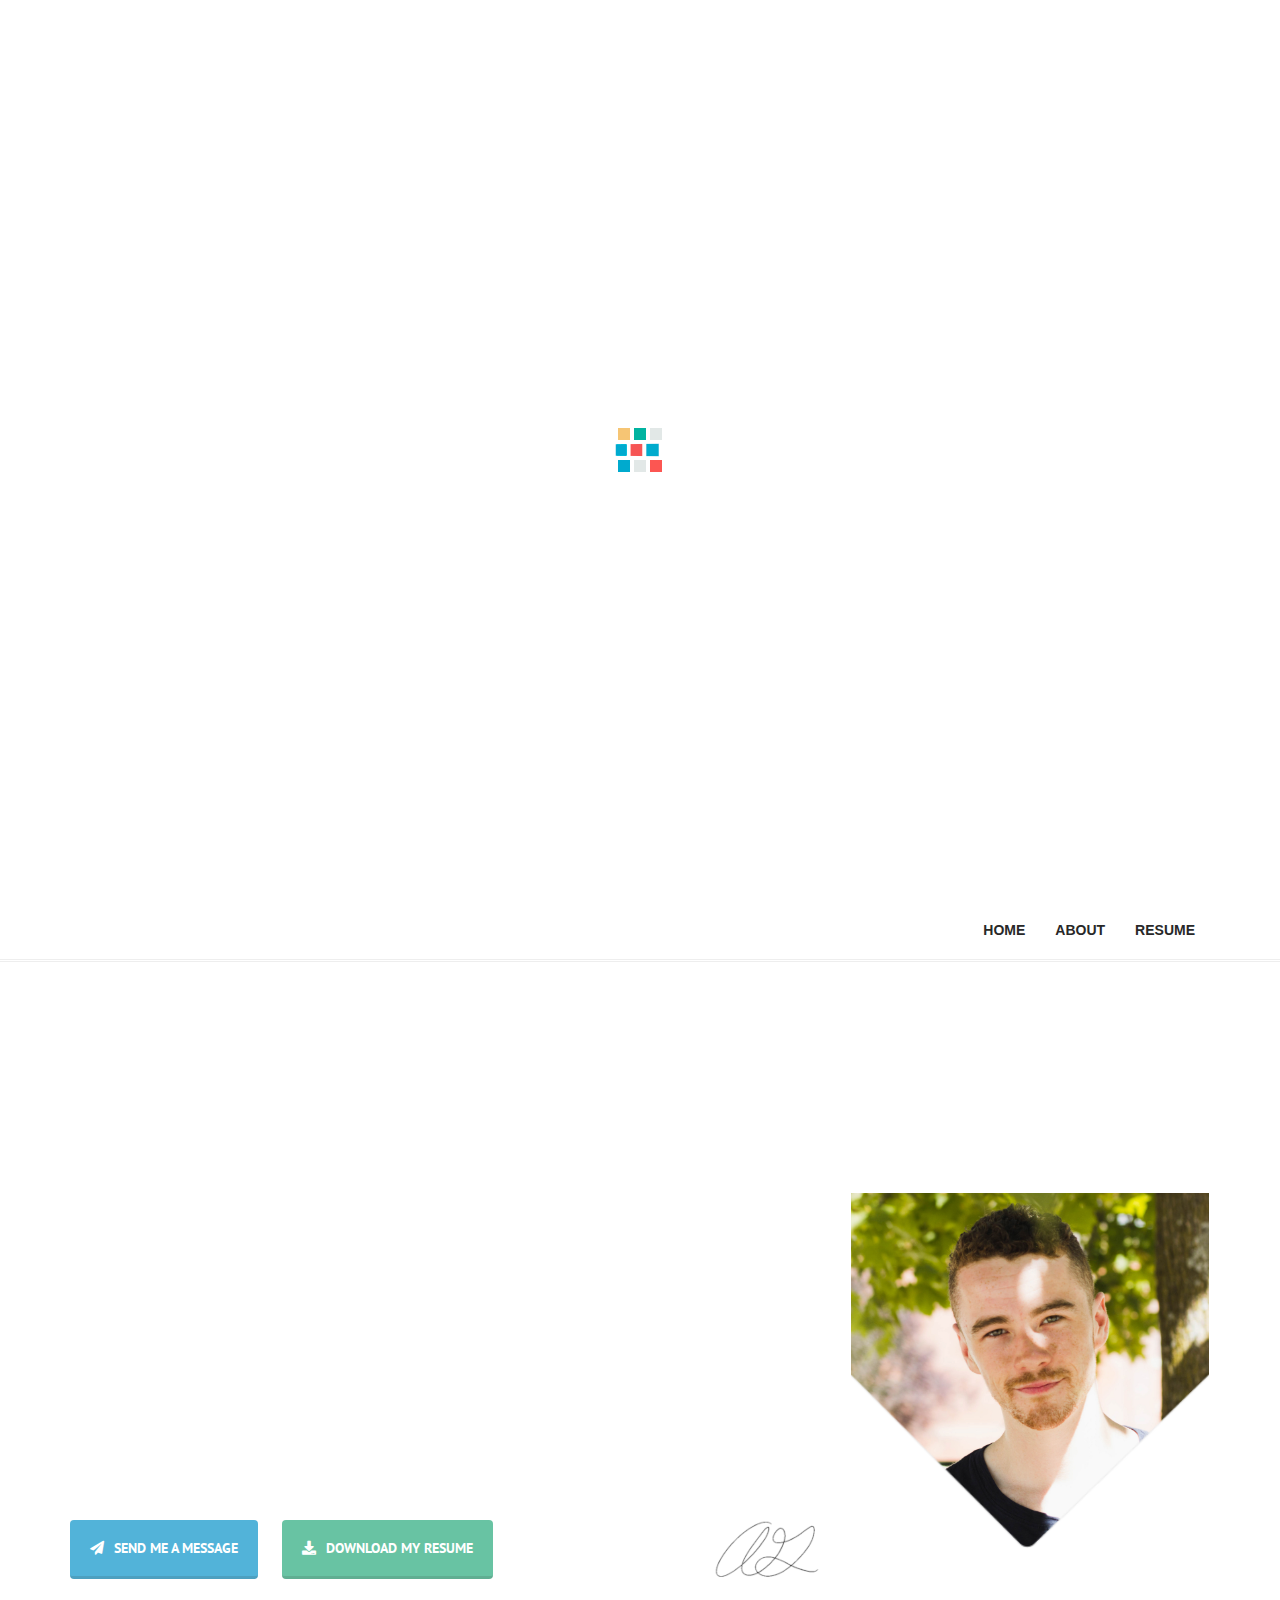
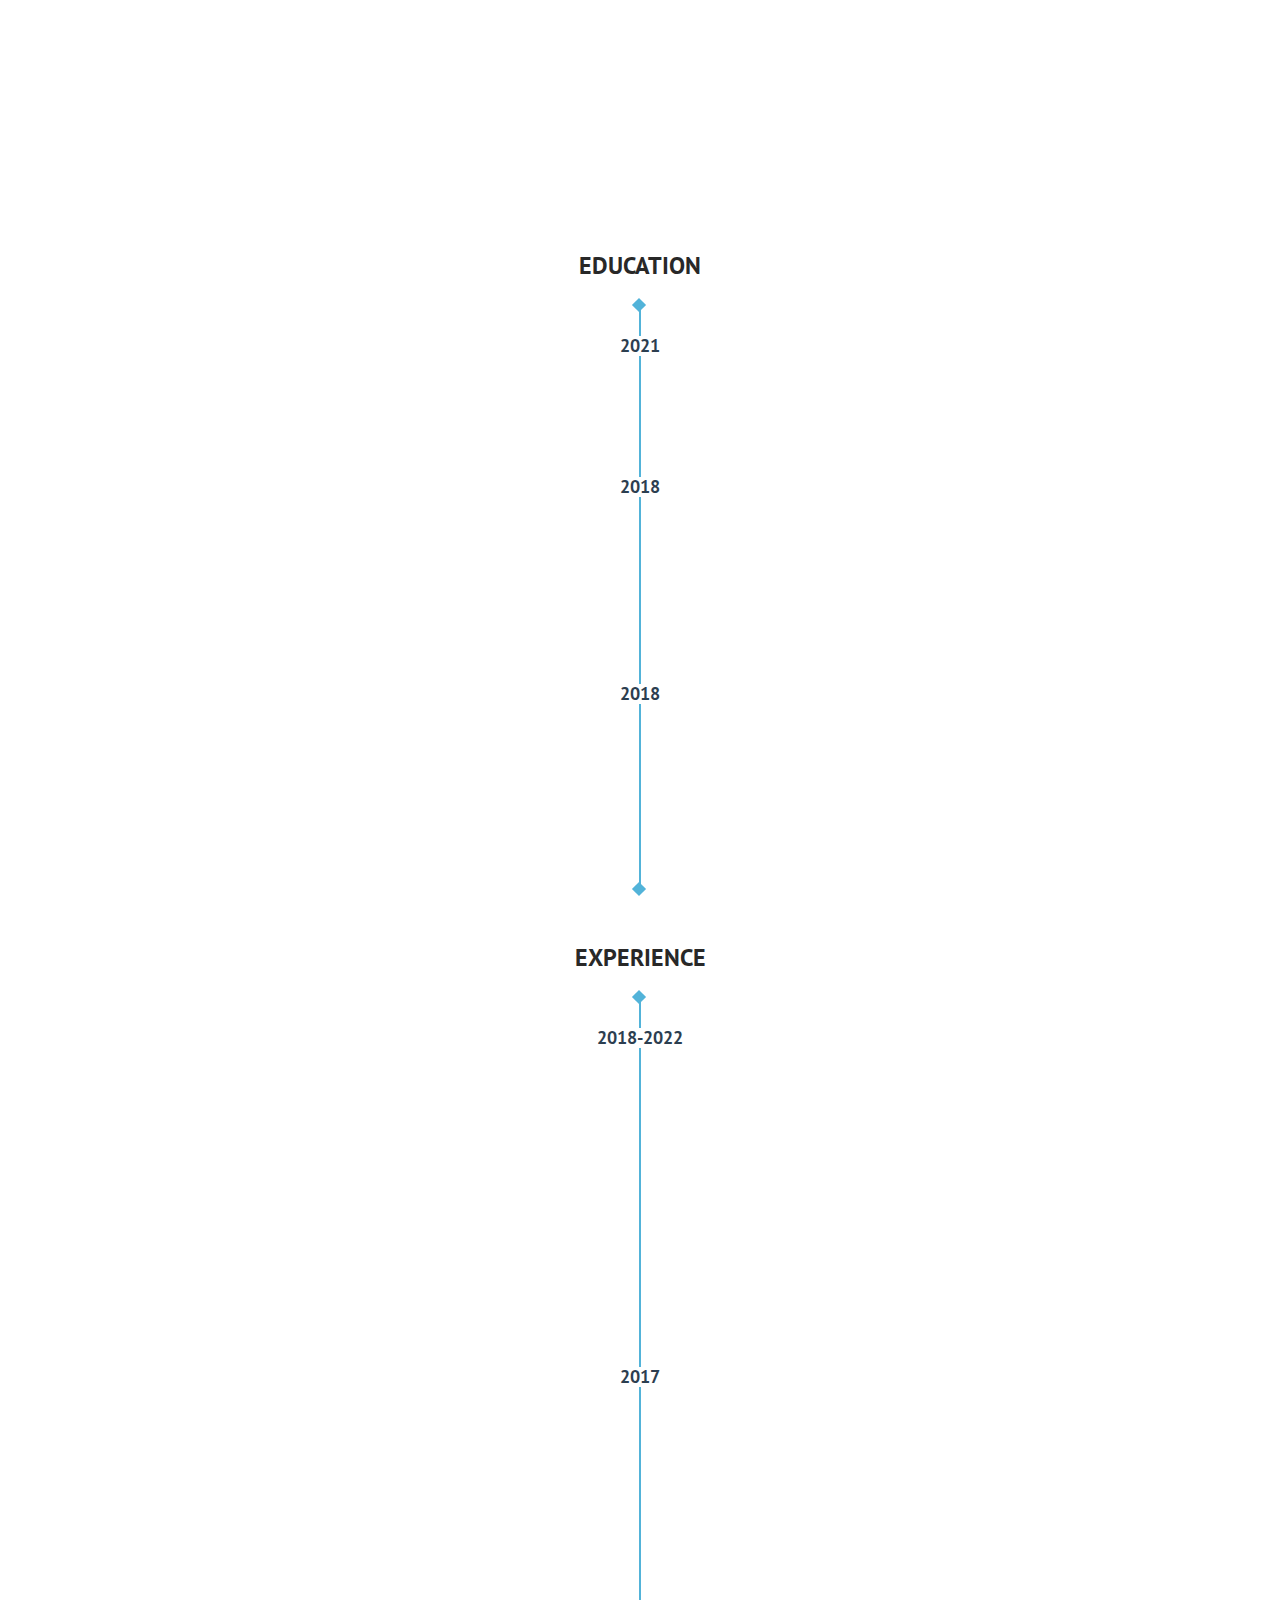
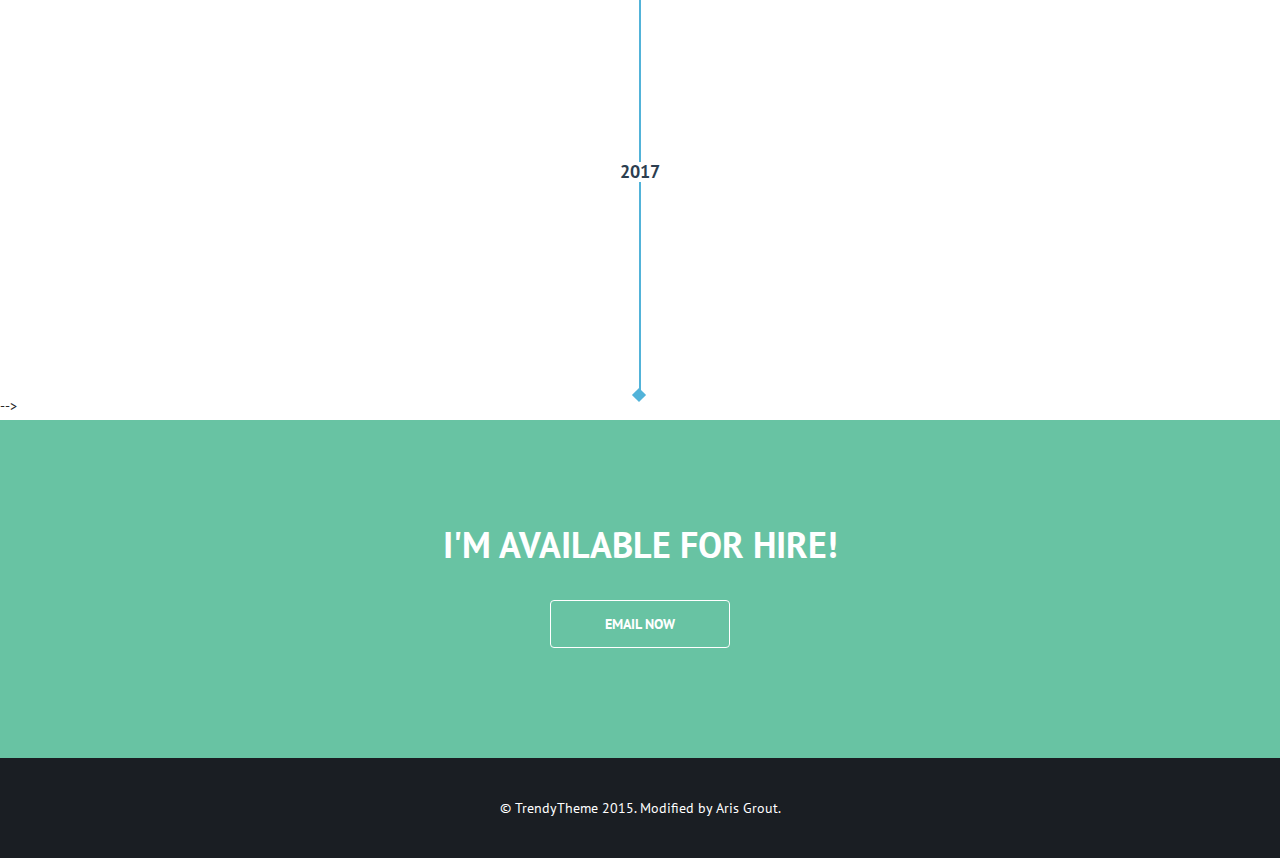
==== commit 6aac47e2: "shorten resume points" ====
--- a/index.html
+++ b/index.html
@@ -367,7 +367,7 @@
                           <span>Simon Fraser University, Vancouver, Canada</span>
                         </div><!-- /timeline-heading -->
                         <div class="timeline-body" align=center>
-                          <p>Executive director of two clubs during tenure, also completing honors research and a co-op.</p>
+                          <p>Executive director of two clubs, completing honors research and a co-op.</p>
                         </div> <!-- /timeline-body -->
                       </div> <!-- /timeline-content -->
                     </div><!-- /timeline-panel -->
@@ -410,18 +410,15 @@
                     <div class="timeline-panel wow fadeInUp">
                       <div class="timeline-content">
                         <div class="timeline-heading">
-                          <h3>Jr. Systems Analyst & Designer</h3>
+                          <h3>Systems Analyst & Designer</h3>
                           <span>Provincial Health Services Authority</span>
                         </div><!-- /timeline-heading -->
                         <div class="timeline-body">
-                          <p> • Gathered requirements for eWound electronic health records system upgrades: facilitating
-                            user-group discussions and liaising with developers
-                            to launch new features.</p>
+                          <p> • Scripted, visualized and automated business reports using SQL, Powershell and Python.</p>
                           <p> • Analyzed reported problems, designed corrective system logic, and worked with developers
                             to test and deploy solutions.</p>
-                          <p> • Created our first self-paced eLearning module for clinicians learning the provincial
+                          <p> • Created the first self-paced eLearning module for clinicians learning the provincial
                             eWound EHR system.</p>
-                          <p> • Scripted and automated business reports in SQL, Powershell and SQL.</p>
                         </div><!-- /timeline-body -->
                       </div> <!-- /timeline-content -->
                     </div> <!-- /timeline-panel -->
@@ -441,7 +438,6 @@
                           <p> • Researched, designed and performed a CRISPR-Cas9 mediated knock- out of a gene highly associated with lone atrial fibrillation in human induced pluripotent stem cells (hiPSCs).</p>
                           <p> • Assisted the development of an in-house atrial-like cardiomyocyte differentiation kit; methods and procedures.</p>
                           <p> • Performed DNA isolations, PCR amplifications, molecular cloning, fluorescence-activated cell-sorting (FACS), hiPSC transfections, and genomic analysis.</p>
-                          <p> • Wrote and defended an honours thesis featuring the CRISPR-Cas9 mediated gene knock-out.</p>
                         </div><!-- /timeline-body -->
                       </div> <!-- /timeline-content -->
                     </div><!-- /timeline-panel -->
@@ -461,9 +457,7 @@
 
                         <div class="timeline-body">
                           <p> • Designed and optimized experimental protocols to differentiate human stem cells (hiPSCs/ESCs) into neural cell types</p>
-                          <p> • Collected and graphed culture expansion data in Excel to track efficacy of differentiation procedures.</p>
                           <p> • Analyzed differentiated state of cell cultures using fluorescence- activated cell sorting (FACS), immunostaining and RT-qPCR.</p>
-                          <p> • Presented weekly PowerPoints to colleagues, detailing experimental results, conclusions and follow-up.</p>
                         </div><!-- /timeline-body -->
                       </div> <!-- /timeline-content -->
                     </div><!-- /timeline-panel -->
--- a/assets/css/style.css
+++ b/assets/css/style.css
@@ -683,13 +683,13 @@
 .biography{
     border-bottom-left-radius: 10px;
     border-bottom-right-radius: 10px;
-    border:0px solid #EEEEEE;
+    border:1px solid #ffffff;
     position: relative;
 }
 
 .biography::after{
     content: "";
-    border-bottom: 0px solid #EEEEEE;
+    border-bottom: 1px solid #ffffff;
     position: absolute;
     bottom: -3px;
     width: 100%;
@@ -800,7 +800,7 @@
     top: -8px;
     width: 10px;
     height: 10px;
-    background-color: #e1e1e1;
+    background-color: #52b3d9;
     left: 50%;
     margin-left: -6px;
     -webkit-transform: rotate(45deg);
@@ -816,7 +816,7 @@
     bottom: -8px;
     width: 10px;
     height: 10px;
-    background-color: #e1e1e1;
+    background-color: #52b3d9;
     left: 50%;
     margin-left: -6px;
     -webkit-transform: rotate(45deg);
@@ -833,7 +833,7 @@
     bottom: 0;
     width: 2px;
     margin-left: -1.5px;
-    background-color: #e1e1e1;
+    background-color: #52b3d9;
 }
 
 .timeline>li {
@@ -953,7 +953,7 @@
     float: left;
     width: 43%;
     text-align: left;
-    border: 1px solid #eee;
+    border: 1px solid #737e89;
     position: relative;
 }
 
@@ -968,7 +968,7 @@
 }
 
 .timeline-content::after{
-    border: 1px solid #eee;
+    border: 1px solid #737e89;
     width: 100%;
     position: absolute;
     content: "";
@@ -979,8 +979,8 @@
 }
 
 .timeline>li .timeline-content:hover {
-    background: #68c3a3;
-    color: #fff;
+    background: #ffffff;
+    color: rgb(0, 0, 0);
 }
 
 .timeline>li .timeline-panel::before,
@@ -993,26 +993,26 @@
 }
 .timeline>li .timeline-panel::before {
     left: 100%;
-    border-left: 12px solid #ECECEC;
+    border-left: 12px solid #737e89;
     -webkit-transition:all 400ms;
     -moz-transition:all 400ms;
     -o-transition:all 400ms;
     transition: all 400ms;
 }
 .timeline>li .timeline-panel:hover::before {
-    border-left: 12px solid #68c3a3;
+    border-left: 12px solid #52b3d9;
 }
 
 .timeline>li.timeline-inverted .timeline-panel::before {
     right: 100%;
-    border-right: 12px solid #ECECEC;
+    border-right: 12px solid #737e89;
     -webkit-transition:all 400ms;
     -moz-transition:all 400ms;
     -o-transition:all 400ms;
     transition: all 400ms;
 }
 .timeline>li.timeline-inverted .timeline-panel:hover::before {
-    border-right: 12px solid #68c3a3;
+    border-right: 12px solid #52b3d9;
     border-left: 0;
 }
 
@@ -1034,7 +1034,7 @@
     transition: all 400ms;
 }
 .timeline>li .timeline-panel:hover::after {
-    border-left: 12px solid #68c3a3;
+    border-left: 12px solid #52b3d9;
 }
 
 .timeline>li.timeline-inverted .timeline-panel::after {
@@ -1047,7 +1047,7 @@
     transition: all 400ms;
 }
 .timeline>li.timeline-inverted .timeline-panel:hover::after {
-    border-right: 12px solid #68c3a3;
+    border-right: 12px solid #52b3d9;
     border-left: 0;
 }
 
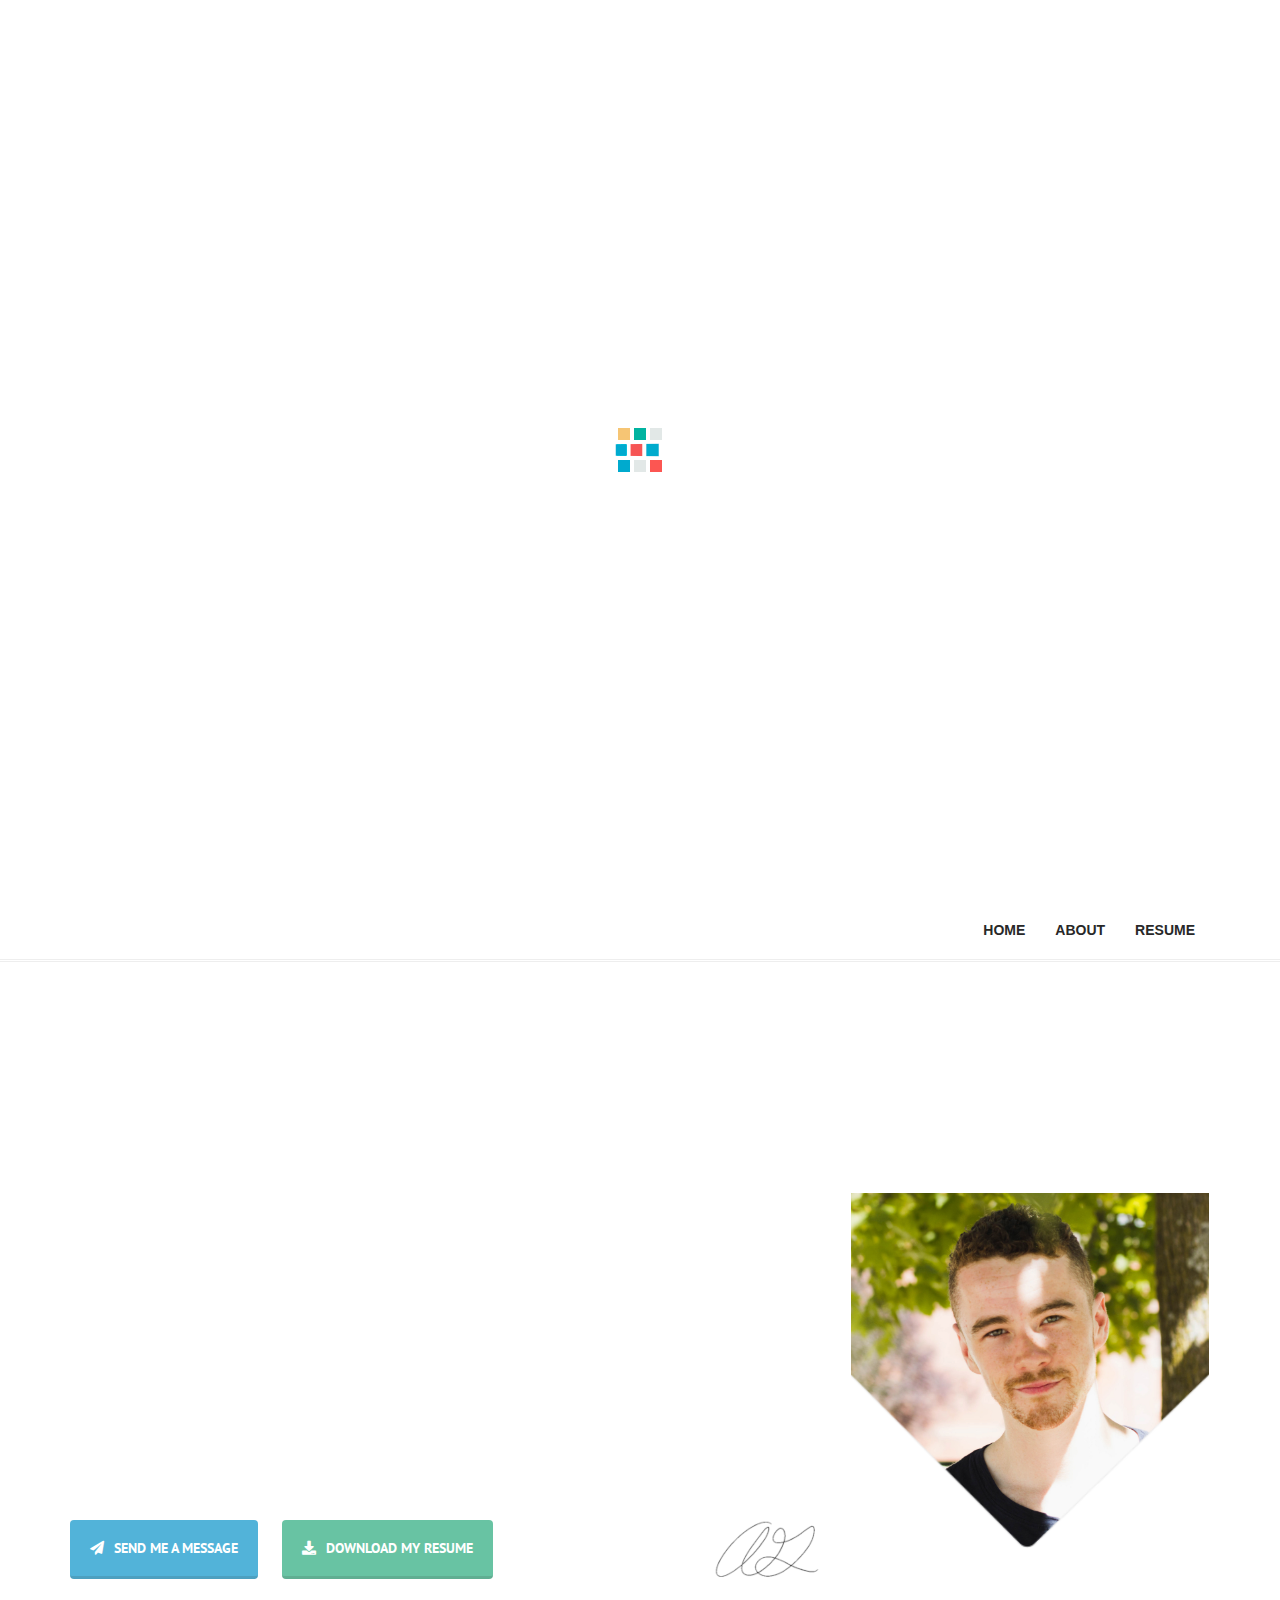
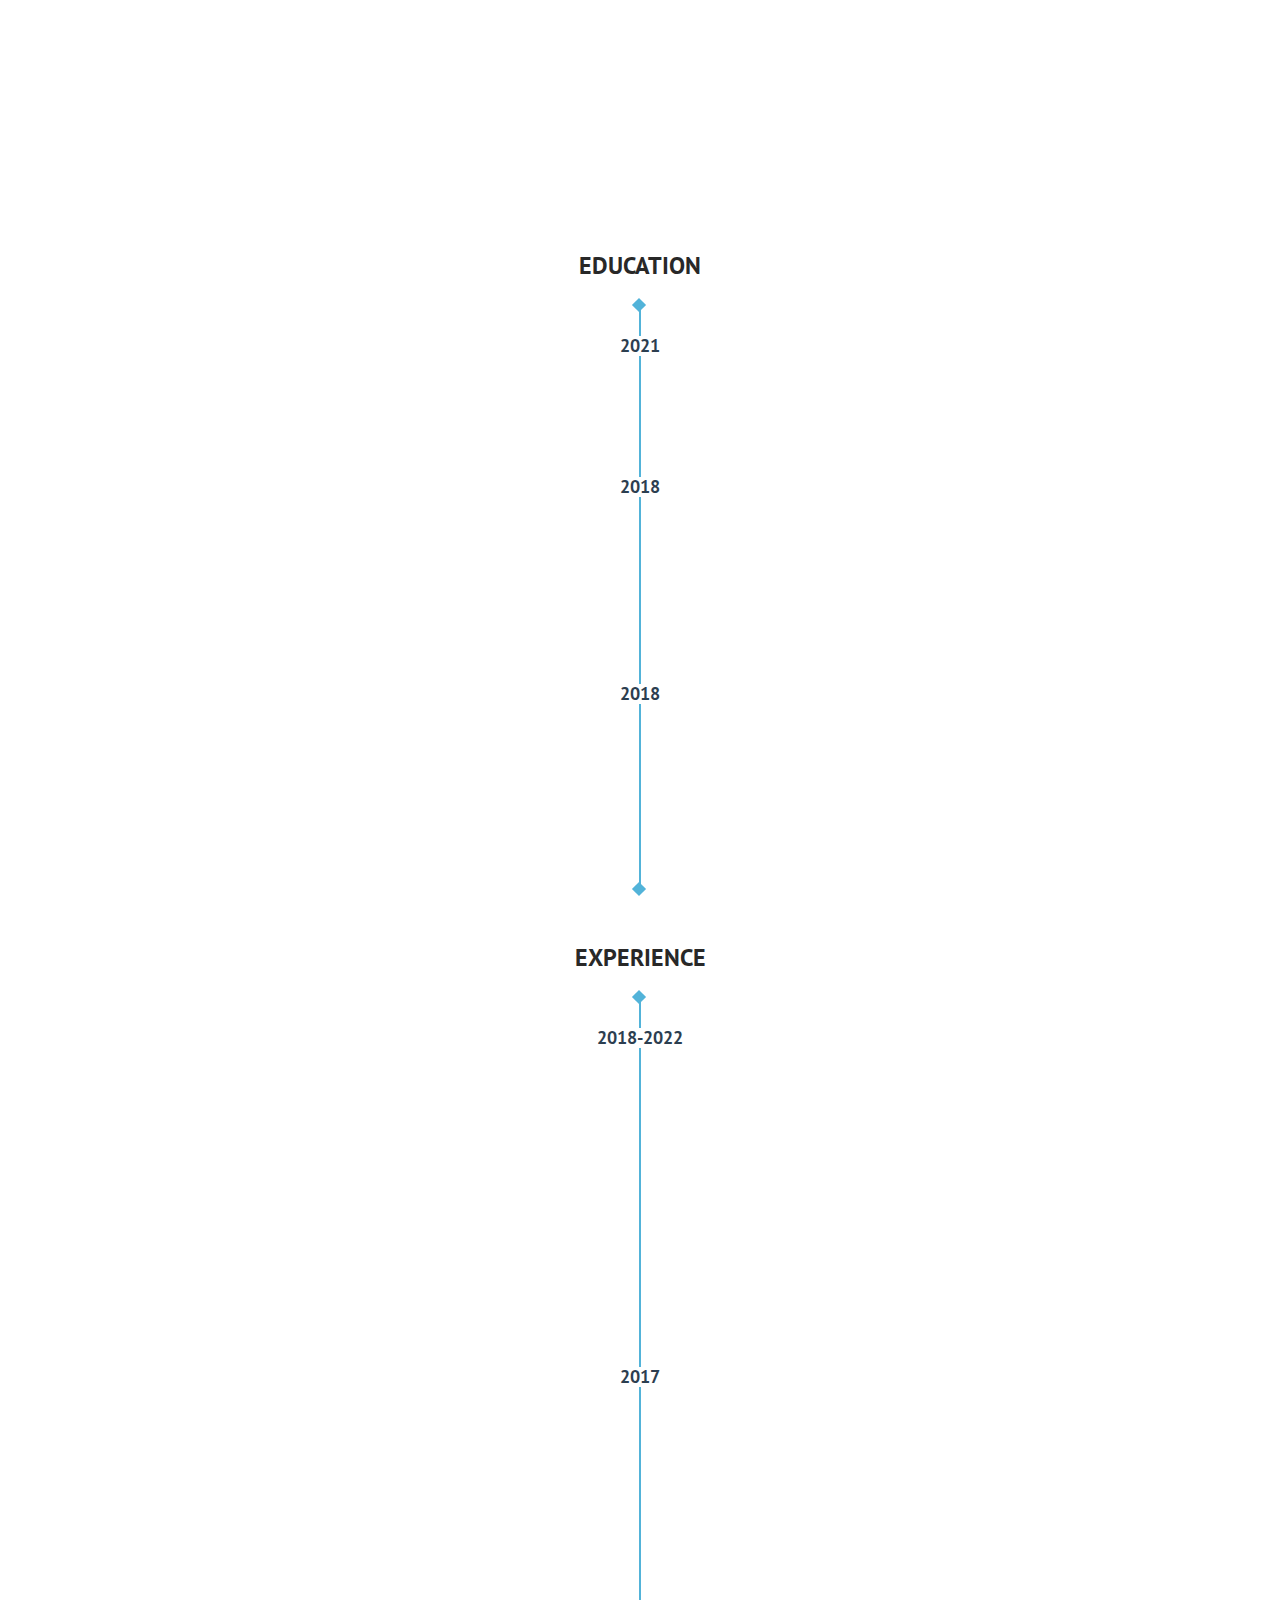
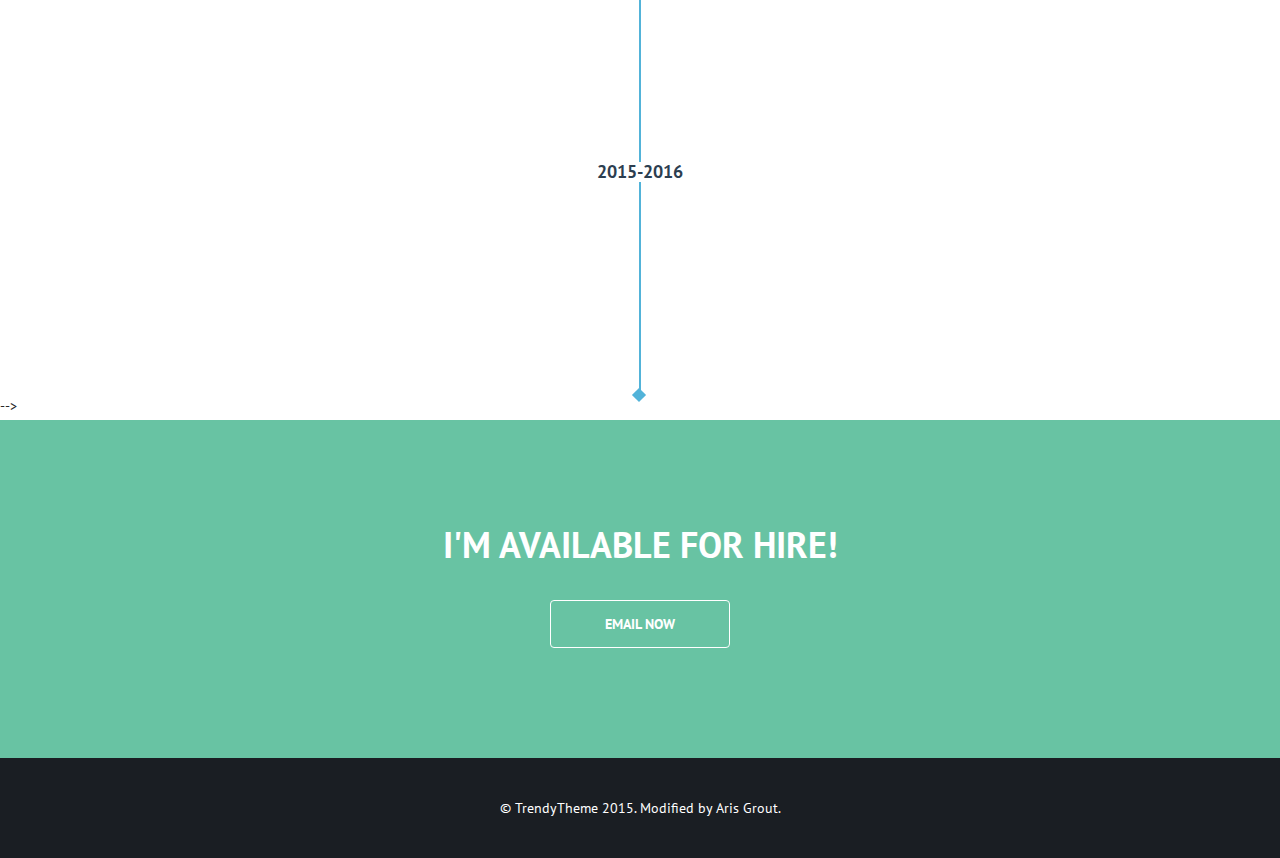
==== commit 55d67efa: "correct STEMCELL coop dates" ====
--- a/index.html
+++ b/index.html
@@ -445,7 +445,7 @@
 
                   <li class="timeline-inverted">
                     <div class="posted-date">
-                      <span class="month">2017</span>
+                      <span class="month">2015-2016</span>
                     </div><!-- /posted-date -->
 
                     <div class="timeline-panel wow fadeInUp">
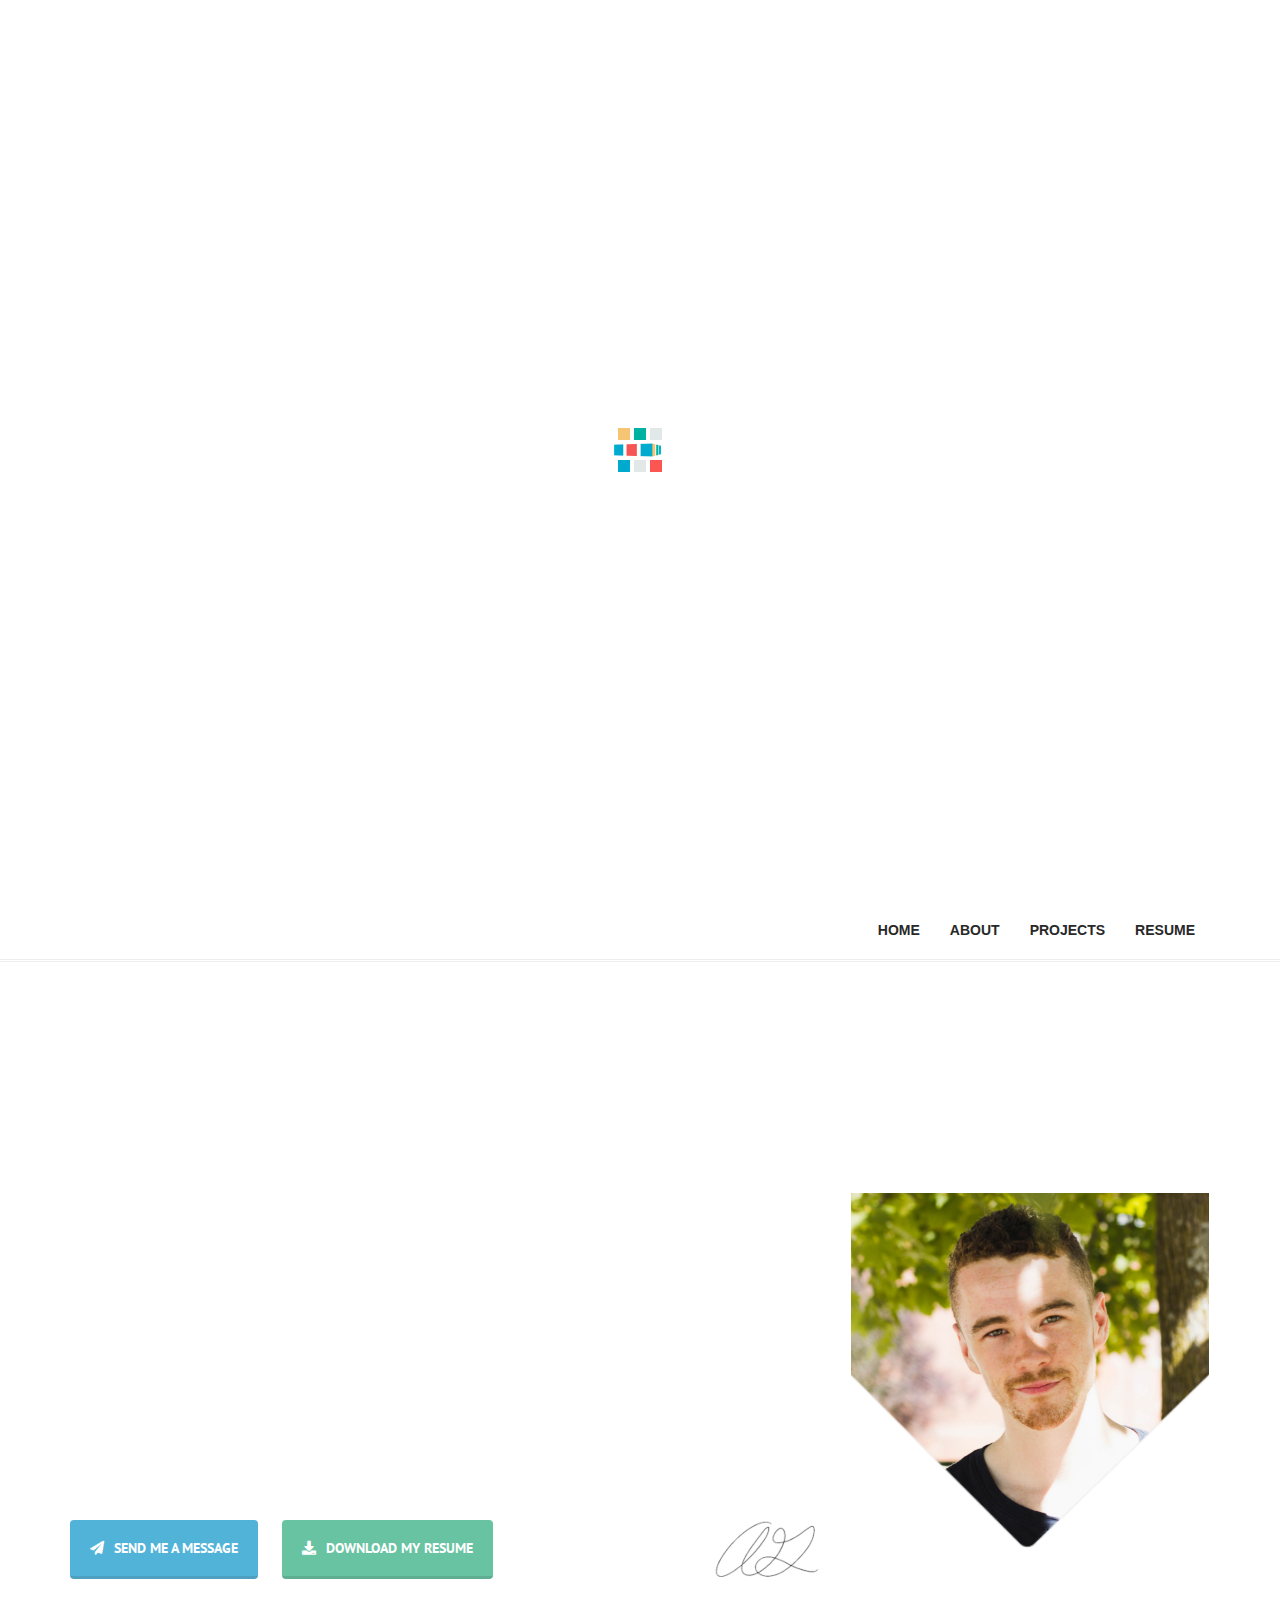
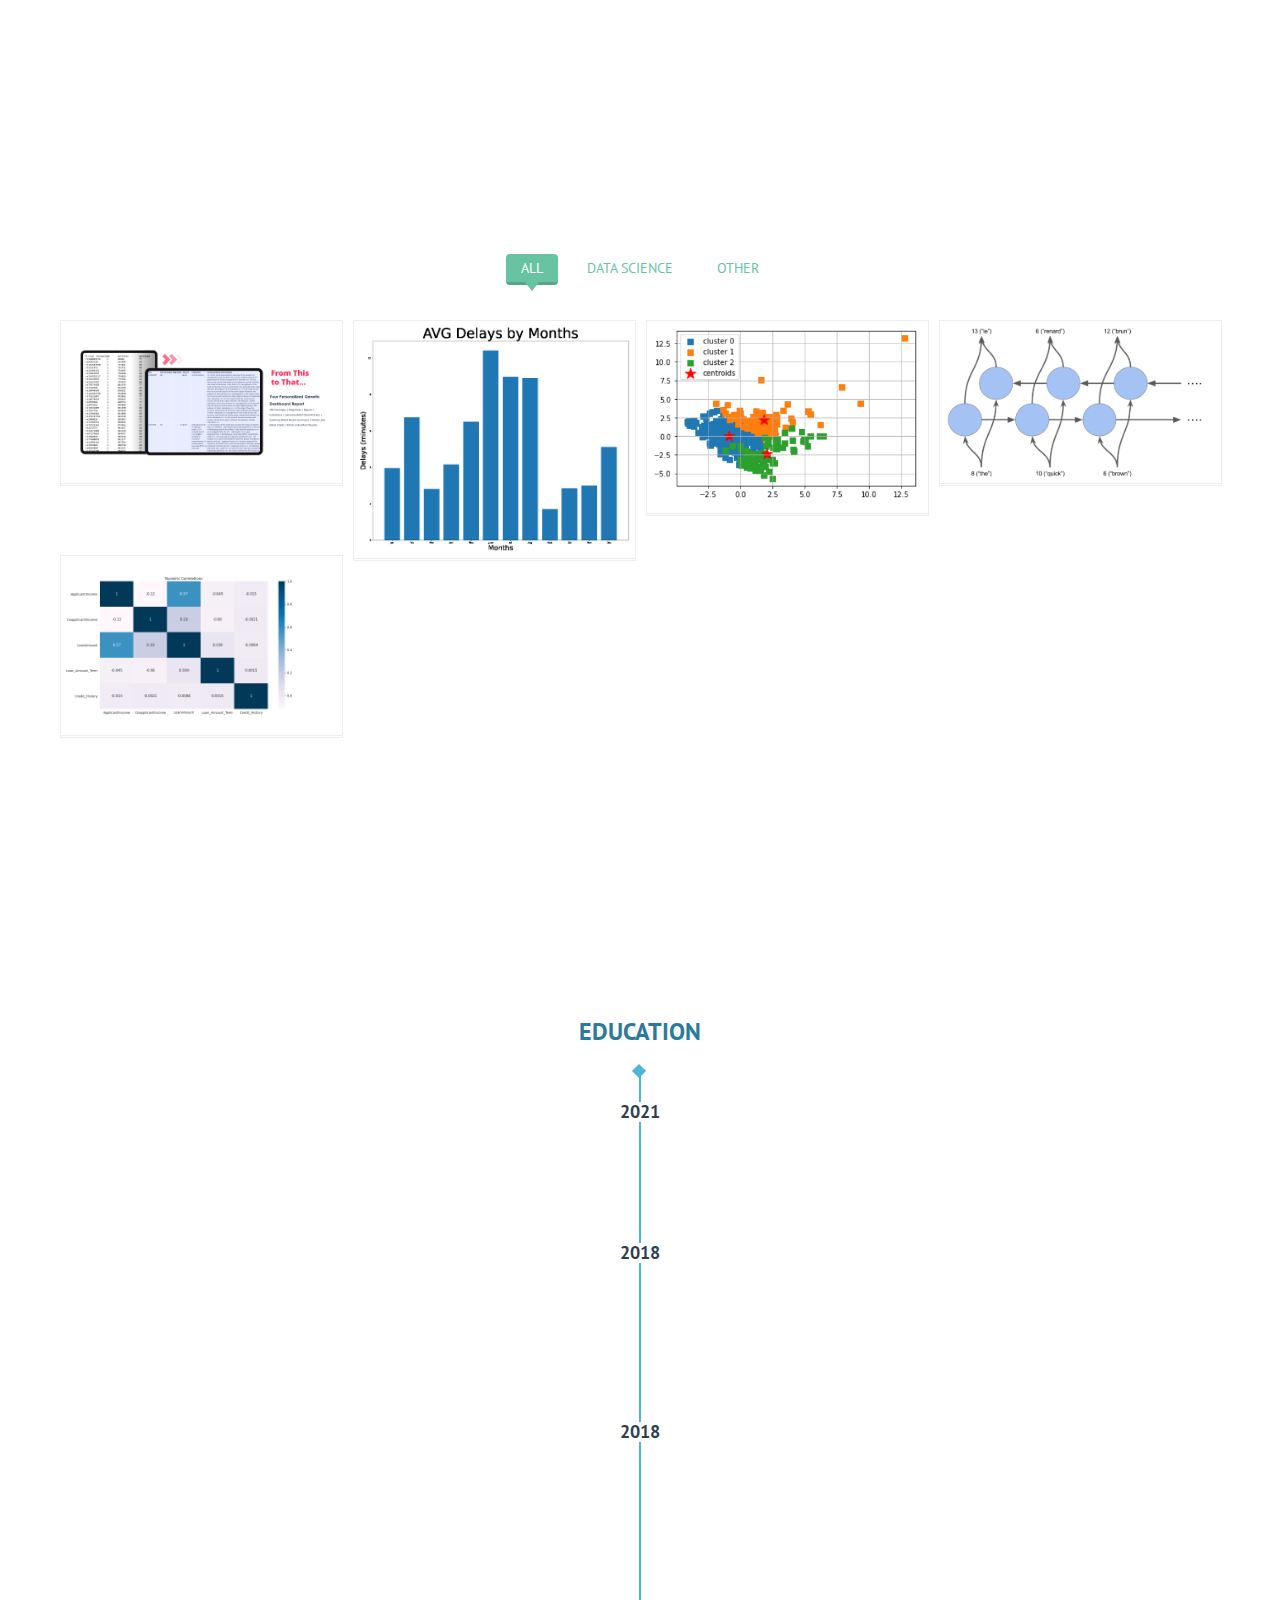
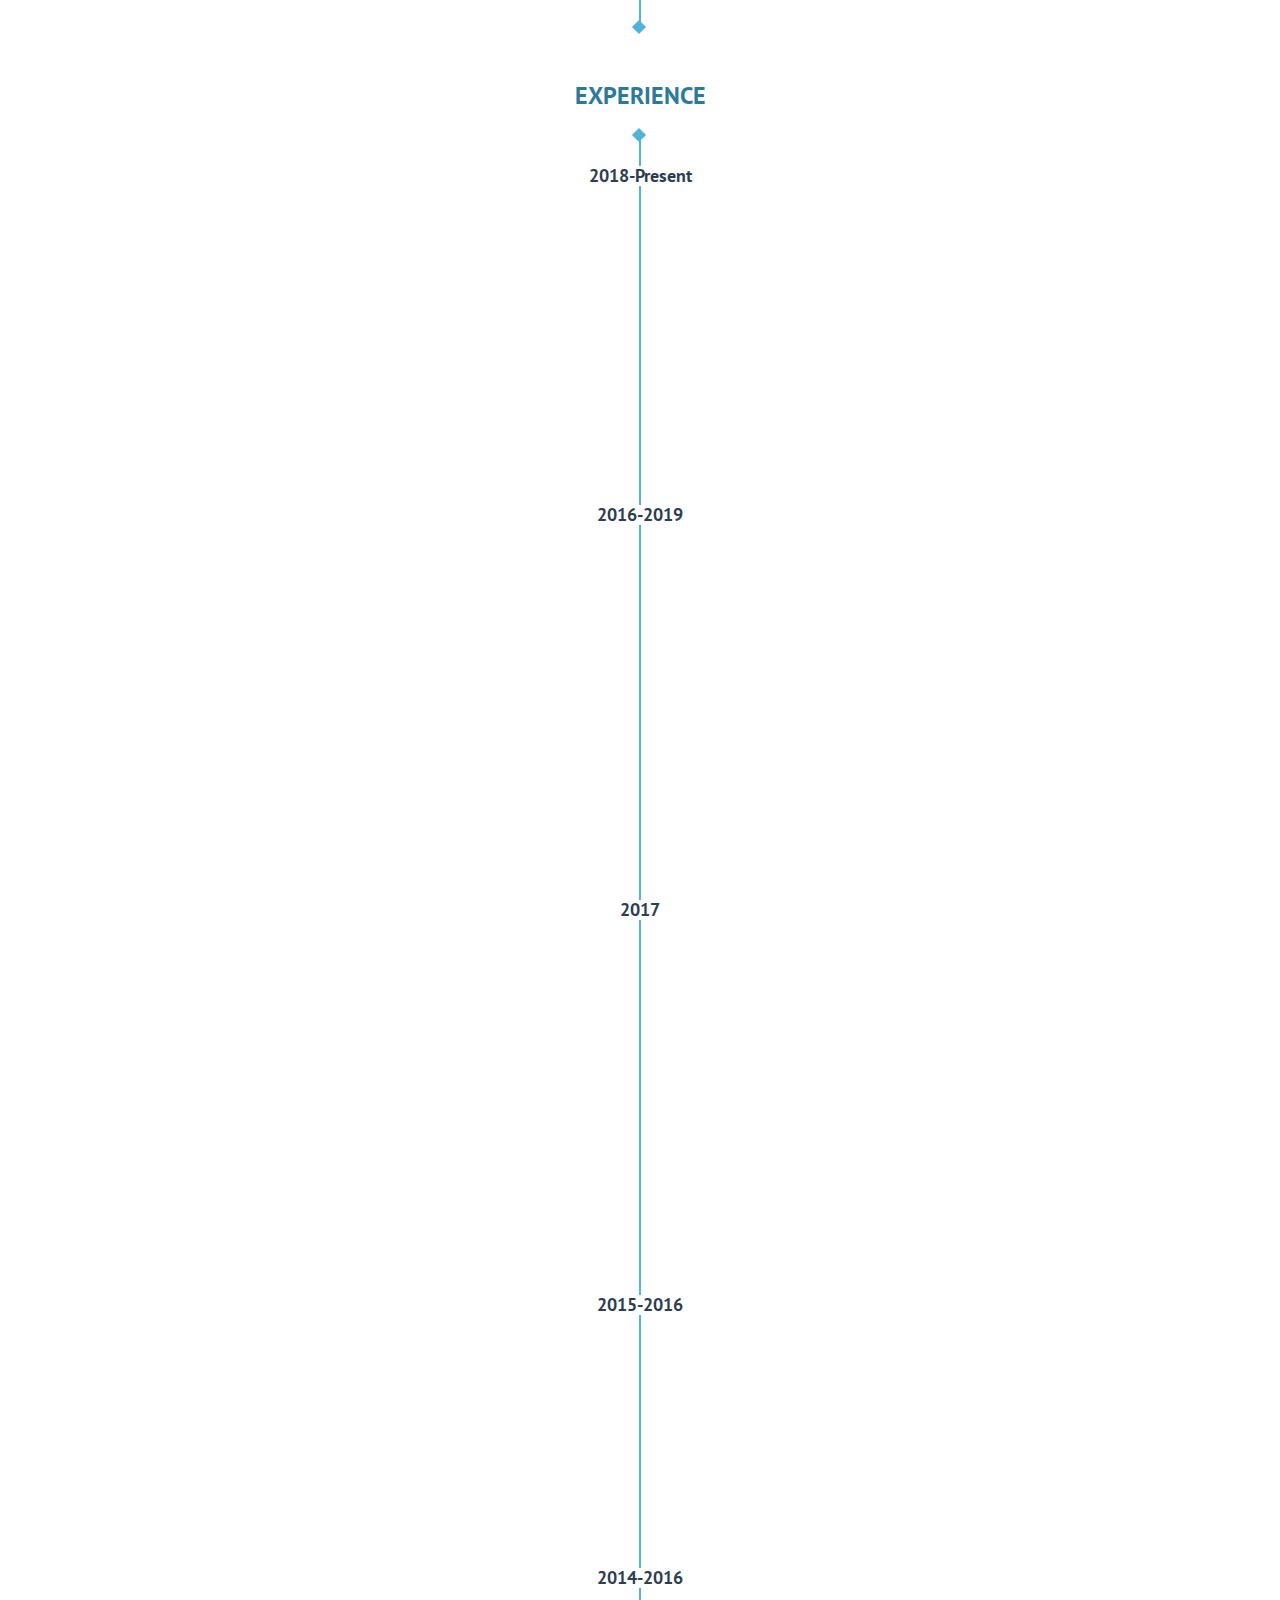
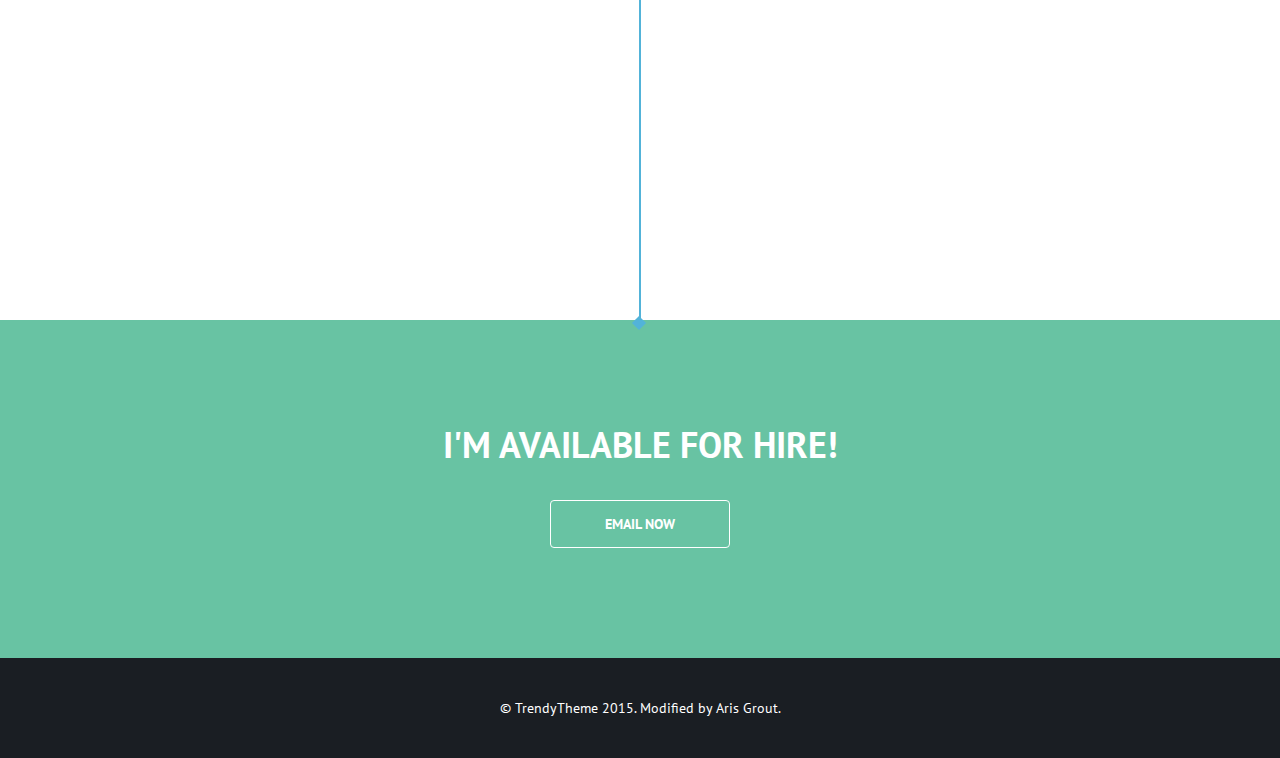
==== commit 3b279837: "added projects" ====
--- a/index.html
+++ b/index.html
@@ -106,9 +106,9 @@
           <ul class="nav navbar-nav navbar-right">
             <li><a href="#home">Home</a></li>
             <li><a href="#about">About</a></li>
+            <li><a href="#projects">Projects</a></li>
             <li><a href="#resume">Resume</a></li>
-            <!-- <li><a href="#projects">Projects</a></li>
-            <li><a href="#blog">Blog</a></li>
+            <!--<li><a href="#blog">Blog</a></li>
             <li><a href="#contact">Contact</a></li> -->
           </ul>
         </div>
@@ -190,46 +190,44 @@
 </script>
 
   <!-- Works Section -->
-  <!-- <section id="projects" class="projects-section section-padding">
+  <section id="projects" class="projects-section section-padding">
     <div class="container">
       <h2 class="section-title wow fadeInUp">Projects</h2>
 
       <ul class="list-inline" id="filter">
         <li><a class="active" data-group="all">All</a></li>
         <li><a data-group="design">Data Science</a></li>
-        <li><a data-group="web">Web</a></li>
         <li><a data-group="interface">Other</a></li>
-      </ul> -->
-
-      <script>/*
+      </ul> <!--other data-groups: identety, interface, web-->
+
   <div class="row">
     <div id="grid">
-      <div class="portfolio-item col-xs-12 col-sm-4 col-md-3" data-groups='["all", "identety", "interface"]'>
+      <div class="portfolio-item col-xs-12 col-sm-4 col-md-3" data-groups='["all", "design"]'>
         <div class="portfolio-bg">
           <div class="portfolio">
             <div class="tt-overlay"></div>
             <div class="links">
-              <a class="image-link" href="assets/images/works/portfolio-1.jpg"><i class="fa fa-search-plus"></i></a>
-              <a href="#"><i class="fa fa-link"></i></a>
+              <a class="image-link" href="assets/images/works/snpit-this2that.jpeg"><i class="fa fa-search-plus"></i></a>
+              <a href="https://github.com/arisgrout/Research-SNPit" target="_blank"><i class="fa fa-link"></i></a>
             </div><!-- /.links -->
-            <img src="assets/images/works/portfolio-1.jpg" alt="image">
+            <img src="assets/images/works/snpit-this2that.jpeg" alt="image">
             <div class="portfolio-info">
-              <h3>Portfolio Title</h3>
+              <h3>Research SNPit</h3>
             </div><!-- /.portfolio-info -->
           </div><!-- /.portfolio -->
         </div><!-- /.portfolio-bg -->
       </div><!-- /.portfolio-item -->
-      <div class="portfolio-item col-xs-12 col-sm-4 col-md-3" data-groups='["all", "identety", "web"]'>
+      <div class="portfolio-item col-xs-12 col-sm-4 col-md-3" data-groups='["all", "design"]'>
         <div class="portfolio-bg">
           <div class="portfolio">
             <div class="tt-overlay"></div>
             <div class="links">
-              <a class="image-link" href="assets/images/works/portfolio-2.jpg"><i class="fa fa-search-plus"></i></a>
-              <a href="#"><i class="fa fa-link"></i></a>
+              <a class="image-link" href="assets/images/works/flight-pred.png"><i class="fa fa-search-plus"></i></a>
+              <a href="https://github.com/arisgrout/flight_delay_prediction" target="_blank"><i class="fa fa-link"></i></a>
             </div><!-- /.links -->
-            <img src="assets/images/works/portfolio-2.jpg" alt="image">
+            <img src="assets/images/works/flight-pred.png" alt="image">
             <div class="portfolio-info">
-              <h3>Portfolio Title</h3>
+              <h3>Flight Delay Prediction</h3>
             </div><!-- /.portfolio-info -->
           </div><!-- /.portfolio -->
         </div><!-- /.portfolio-bg -->
@@ -239,72 +237,12 @@
           <div class="portfolio">
             <div class="tt-overlay"></div>
             <div class="links">
-              <a class="image-link" href="assets/images/works/portfolio-3.jpg"><i class="fa fa-search-plus"></i></a>
-              <a href="#"><i class="fa fa-link"></i></a>
+              <a class="image-link" href="assets/images/works/bank-clusters.png"><i class="fa fa-search-plus"></i></a>
+              <a href="https://github.com/arisgrout/banking_behavioral_clustering" target="_blank"><i class="fa fa-link"></i></a>
             </div><!-- /.links -->
-            <img src="assets/images/works/portfolio-3.jpg" alt="image">
+            <img src="assets/images/works/bank-clusters.png" alt="image">
             <div class="portfolio-info">
-              <h3>Portfolio Title</h3>
-            </div><!-- /.portfolio-info -->
-          </div><!-- /.portfolio -->
-        </div><!-- /.portfolio-bg -->
-      </div><!-- /.portfolio-item -->
-      <div class="portfolio-item col-xs-12 col-sm-4 col-md-3" data-groups='["all", "identety", "design"]'>
-        <div class="portfolio-bg">
-          <div class="portfolio">
-            <div class="tt-overlay"></div>
-            <div class="links">
-              <a class="image-link" href="assets/images/works/portfolio-4.jpg"><i class="fa fa-search-plus"></i></a>
-              <a href="#"><i class="fa fa-link"></i></a>
-            </div><!-- /.links -->
-            <img src="assets/images/works/portfolio-4.jpg" alt="image">
-            <div class="portfolio-info">
-              <h3>Portfolio Title</h3>
-            </div><!-- /.portfolio-info -->
-          </div><!-- /.portfolio -->
-        </div><!-- /.portfolio-bg -->
-      </div><!-- /.portfolio-item -->
-      <div class="portfolio-item col-xs-12 col-sm-4 col-md-3" data-groups='["all", "identety", "design"]'>
-        <div class="portfolio-bg">
-          <div class="portfolio">
-            <div class="tt-overlay"></div>
-            <div class="links">
-              <a class="image-link" href="assets/images/works/portfolio-5.jpg"><i class="fa fa-search-plus"></i></a>
-              <a href="#"><i class="fa fa-link"></i></a>
-            </div><!-- /.links -->
-            <img src="assets/images/works/portfolio-5.jpg" alt="image">
-            <div class="portfolio-info">
-              <h3>Portfolio Title</h3>
-            </div><!-- /.portfolio-info -->
-          </div><!-- /.portfolio -->
-        </div><!-- /.portfolio-bg -->
-      </div><!-- /.portfolio-item -->
-      <div class="portfolio-item col-xs-12 col-sm-4 col-md-3" data-groups='["all", "identety", "design"]'>
-        <div class="portfolio-bg">
-          <div class="portfolio">
-            <div class="tt-overlay"></div>
-            <div class="links">
-              <a class="image-link" href="assets/images/works/portfolio-6.jpg"><i class="fa fa-search-plus"></i></a>
-              <a href="#"><i class="fa fa-link"></i></a>
-            </div><!-- /.links -->
-            <img src="assets/images/works/portfolio-6.jpg" alt="image">
-            <div class="portfolio-info">
-              <h3>Portfolio Title</h3>
-            </div><!-- /.portfolio-info -->
-          </div><!-- /.portfolio -->
-        </div><!-- /.portfolio-bg -->
-      </div><!-- /.portfolio-item -->
-      <div class="portfolio-item col-xs-12 col-sm-4 col-md-3" data-groups='["all", "identety", "web"]'>
-        <div class="portfolio-bg">
-          <div class="portfolio">
-            <div class="tt-overlay"></div>
-            <div class="links">
-              <a class="image-link" href="assets/images/works/portfolio-7.jpg"><i class="fa fa-search-plus"></i></a>
-              <a href="#"><i class="fa fa-link"></i></a>
-            </div><!-- /.links -->
-            <img src="assets/images/works/portfolio-7.jpg" alt="image">
-            <div class="portfolio-info">
-              <h3>Portfolio Title</h3>
+              <h3>Banking Behavioral Clustering</h3>
             </div><!-- /.portfolio-info -->
           </div><!-- /.portfolio -->
         </div><!-- /.portfolio-bg -->
@@ -314,12 +252,27 @@
           <div class="portfolio">
             <div class="tt-overlay"></div>
             <div class="links">
-              <a class="image-link" href="assets/images/works/portfolio-8.jpg"><i class="fa fa-search-plus"></i></a>
-              <a href="#"><i class="fa fa-link"></i></a>
+              <a class="image-link" href="assets/images/works/eng-fr.png"><i class="fa fa-search-plus"></i></a>
+              <a href="https://github.com/arisgrout/AI_english_french_translator" target="_blank"><i class="fa fa-link"></i></a>
             </div><!-- /.links -->
-            <img src="assets/images/works/portfolio-8.jpg" alt="image">
+            <img src="assets/images/works/eng-fr.png" alt="image">
             <div class="portfolio-info">
-              <h3>Portfolio Title</h3>
+              <h3>English to French: AI Translator</h3>
+            </div><!-- /.portfolio-info -->
+          </div><!-- /.portfolio -->
+        </div><!-- /.portfolio-bg -->
+      </div><!-- /.portfolio-item -->
+      <div class="portfolio-item col-xs-12 col-sm-4 col-md-3" data-groups='["all", "design"]'>
+        <div class="portfolio-bg">
+          <div class="portfolio">
+            <div class="tt-overlay"></div>
+            <div class="links">
+              <a class="image-link" href="assets/images/works/loan-pred.png"><i class="fa fa-search-plus"></i></a>
+              <a href="https://github.com/arisgrout/loan_approval_prediction" target="_blank"><i class="fa fa-link"></i></a>
+            </div><!-- /.links -->
+            <img src="assets/images/works/loan-pred.png" alt="image">
+            <div class="portfolio-info">
+              <h3>Loan Approval Prediction</h3>
             </div><!-- /.portfolio-info -->
           </div><!-- /.portfolio -->
         </div><!-- /.portfolio-bg -->
@@ -328,7 +281,7 @@
   </div><!-- /.row -->
 </div><!-- /.container -->
 </section><!-- End Works Section -->
-*/</script>
+</script>
 
       <!-- Resume Section -->
       <section id="resume" class="resume-section section-padding">
@@ -367,7 +320,7 @@
                           <span>Simon Fraser University, Vancouver, Canada</span>
                         </div><!-- /timeline-heading -->
                         <div class="timeline-body" align=center>
-                          <p>Executive director of two clubs, completing honors research and a co-op.</p>
+                          <p>President of two clubs, completing honors research and a co-op.</p>
                         </div> <!-- /timeline-body -->
                       </div> <!-- /timeline-content -->
                     </div><!-- /timeline-panel -->
@@ -405,7 +358,7 @@
 
                   <li class="timeline-inverted">
                     <div class="posted-date">
-                      <span class="month">2018-2022</span>
+                      <span class="month">2018-Present</span>
                     </div><!-- /posted-date -->
                     <div class="timeline-panel wow fadeInUp">
                       <div class="timeline-content">
@@ -426,6 +379,27 @@
 
                   <li>
                     <div class="posted-date">
+                      <span class="month">2016-2019</span>
+                    </div><!-- /posted-date -->
+
+                    <div class="timeline-panel wow fadeInUp">
+                      <div class="timeline-content">
+                        <div class="timeline-heading">
+                          <h3>Project Lead / Director / Coordinator</h3>
+                          <span>TEDxSFU</span>
+                        </div><!-- /timeline-heading -->
+
+                        <div class="timeline-body">
+                          <p> • 2018 Project Lead: guided and supported all planning processes for 20 directors and coordinators organizing the TEDxSFU 2018 conference; </p>
+                          <p> • 2017 Director of Content Development: recruited and prepared conference speakers, performers, energizers, and MC for TEDxSFU 2017</p>
+                          <p> • 2016 Partner Relations Coordinator: pitched and facilitated Title Sponsorship, Print Sponsorship, Catering Sponsorship and Raffle Prizes at an estimated discount of $20,000 dollars.</p>
+                        </div><!-- /timeline-body -->
+                      </div> <!-- /timeline-content -->
+                    </div><!-- /timeline-panel -->
+                  </li>
+
+                  <li class="timeline-inverted">
+                    <div class="posted-date">
                       <span class="month">2017</span>
                     </div><!-- /posted-date -->
                     <div class="timeline-panel wow fadeInUp">
@@ -443,7 +417,7 @@
                     </div><!-- /timeline-panel -->
                   </li>
 
-                  <li class="timeline-inverted">
+                  <li>
                     <div class="posted-date">
                       <span class="month">2015-2016</span>
                     </div><!-- /posted-date -->
@@ -458,6 +432,25 @@
                         <div class="timeline-body">
                           <p> • Designed and optimized experimental protocols to differentiate human stem cells (hiPSCs/ESCs) into neural cell types</p>
                           <p> • Analyzed differentiated state of cell cultures using fluorescence- activated cell sorting (FACS), immunostaining and RT-qPCR.</p>
+                        </div><!-- /timeline-body -->
+                      </div> <!-- /timeline-content -->
+                    </div><!-- /timeline-panel -->
+                  </li>
+
+                  <li class="timeline-inverted">
+                    <div class="posted-date">
+                      <span class="month">2014-2016</span>
+                    </div><!-- /posted-date -->
+                    <div class="timeline-panel wow fadeInUp">
+                      <div class="timeline-content">
+                        <div class="timeline-heading">
+                          <h3>Co-President / Executive</h3>
+                          <span>SFU Dance Marathon (Children's Miracle Network Hospitals)</span>
+                        </div><!-- /timeline-heading -->
+                        <div class="timeline-body">
+                          <p> • Lead or assisted organizing of 10+ fundraising events including: 10-12 hour dance marathons, socials, bottle drives, and marketing campaigns; raising over $40,000 during voluntary term.</p>
+                          <p> • Conducted weekly team meetings, including power-point presentations to facilitate the creative processes of 28 executives in 6 organizing committees.</p>
+                          <p> • Emceed a 12 hour event with over 200 participants, raising $18,413 for BC Children’s Hospital.</p>
                         </div><!-- /timeline-body -->
                       </div> <!-- /timeline-content -->
                     </div><!-- /timeline-panel -->
@@ -503,7 +496,7 @@
               </div><!-- /.col-md-12 -->
             </div><!-- /.row -->
           </div><!-- /.container -->
-        </div> -->
+        </div>
       </section> <!-- End Facts Section -->
 
 
--- a/assets/css/style.css
+++ b/assets/css/style.css
@@ -774,6 +774,7 @@
 -----------------------------------------------------------*/
 .resume-title h3{
     text-align: center;
+    color: #2c7a99
 }
 .resume-section > div > div{
     margin-bottom: 60px;
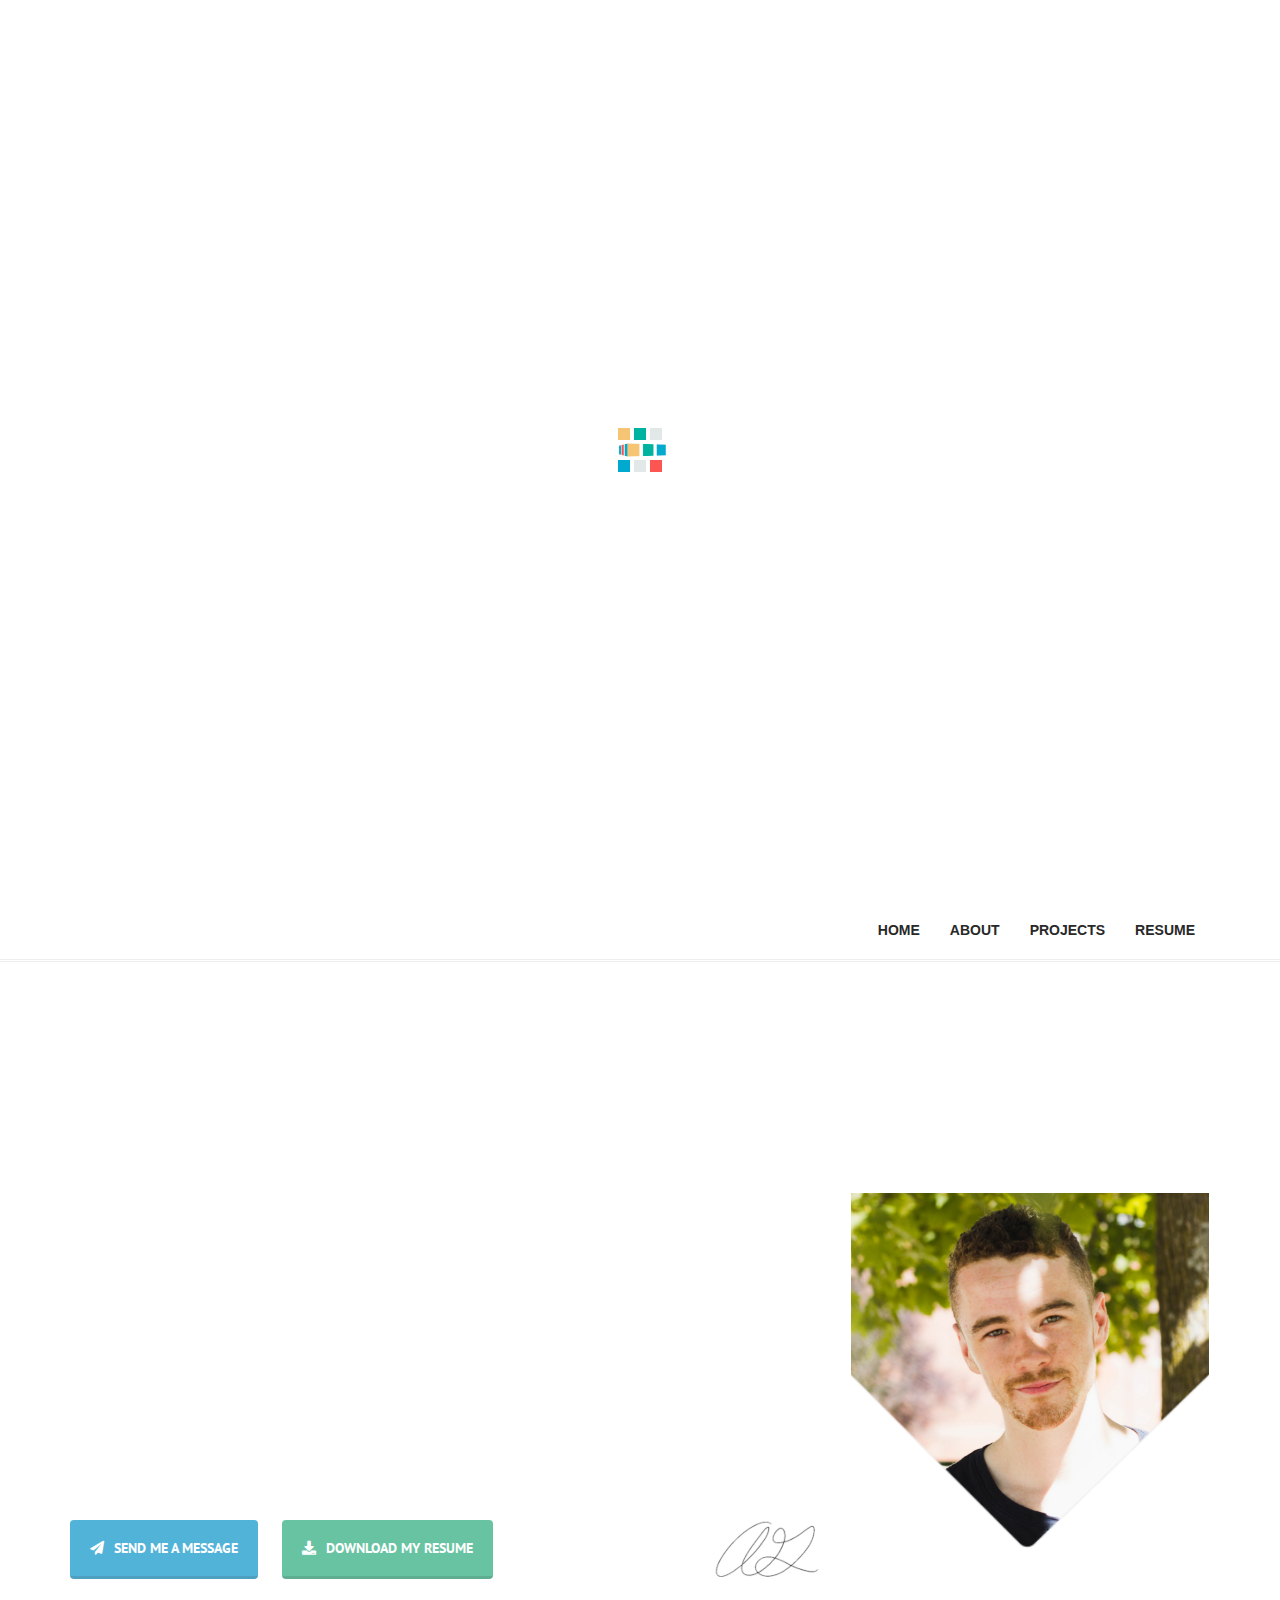
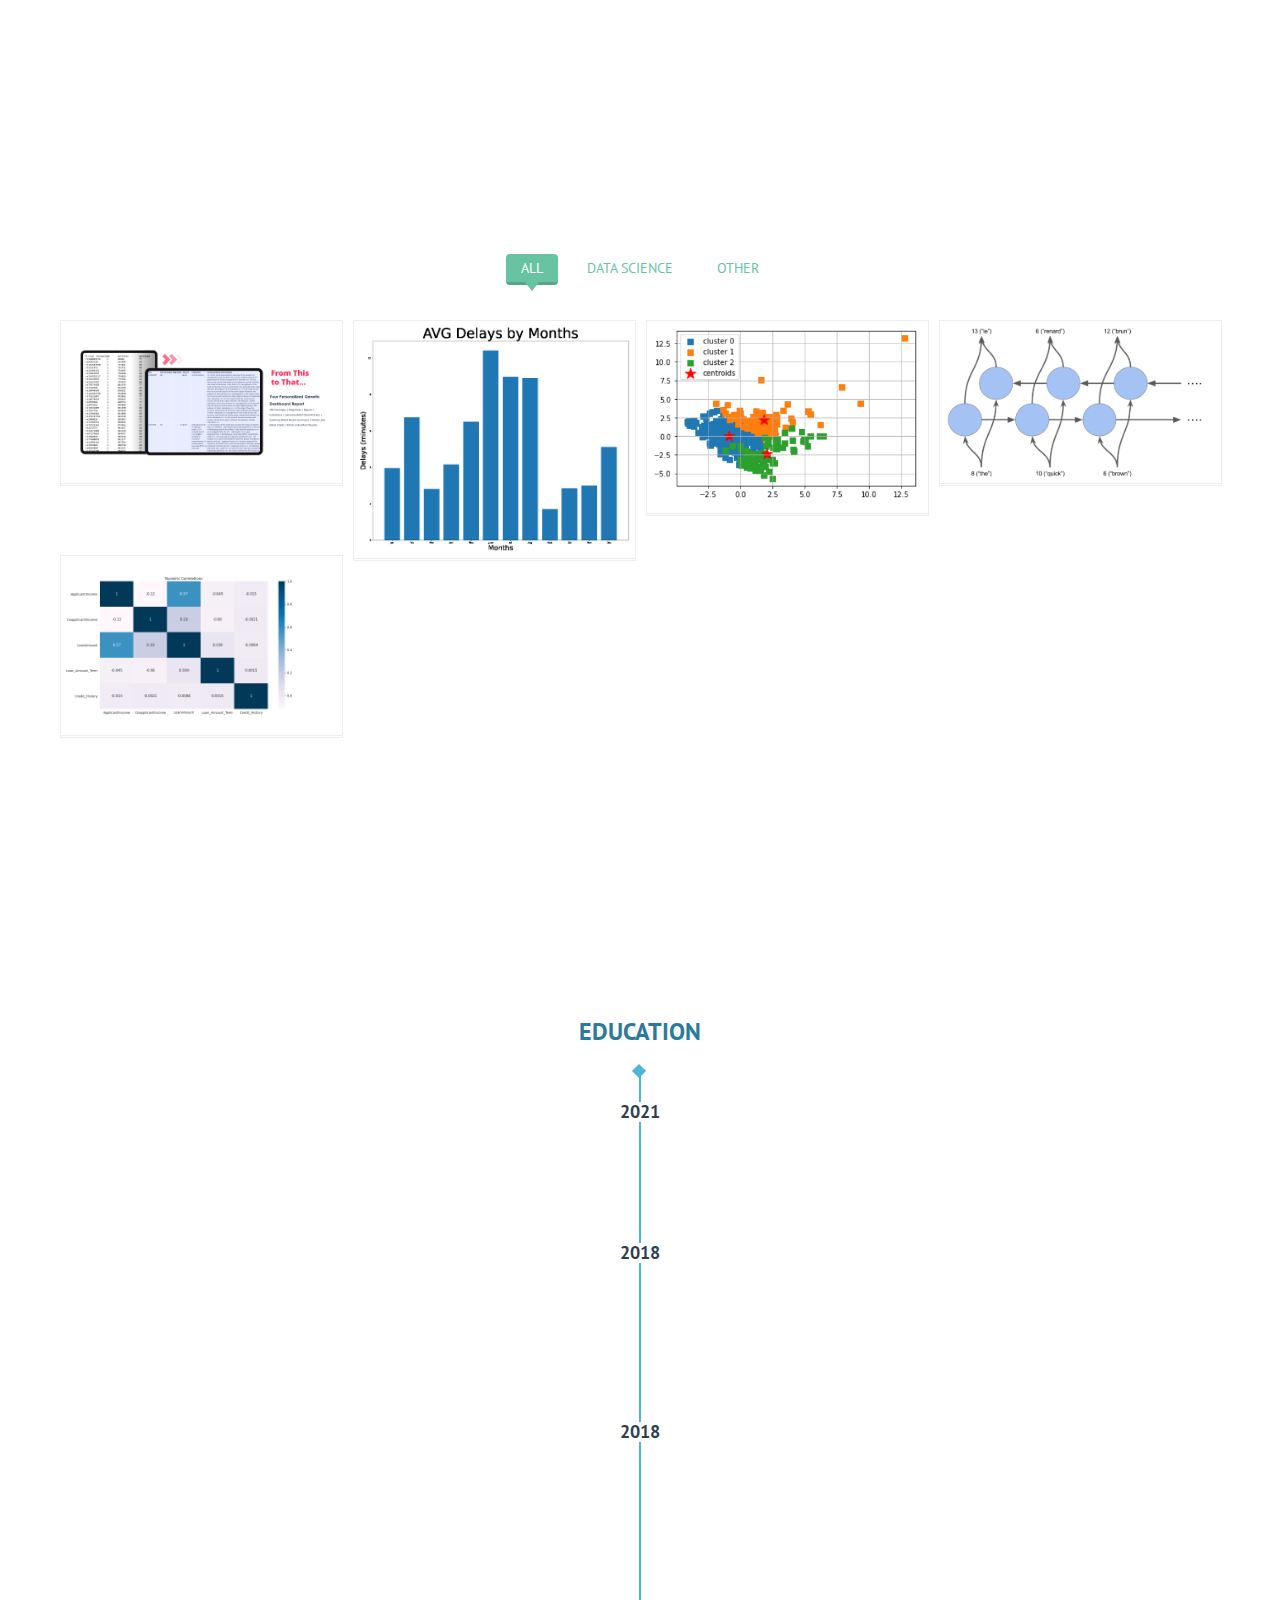
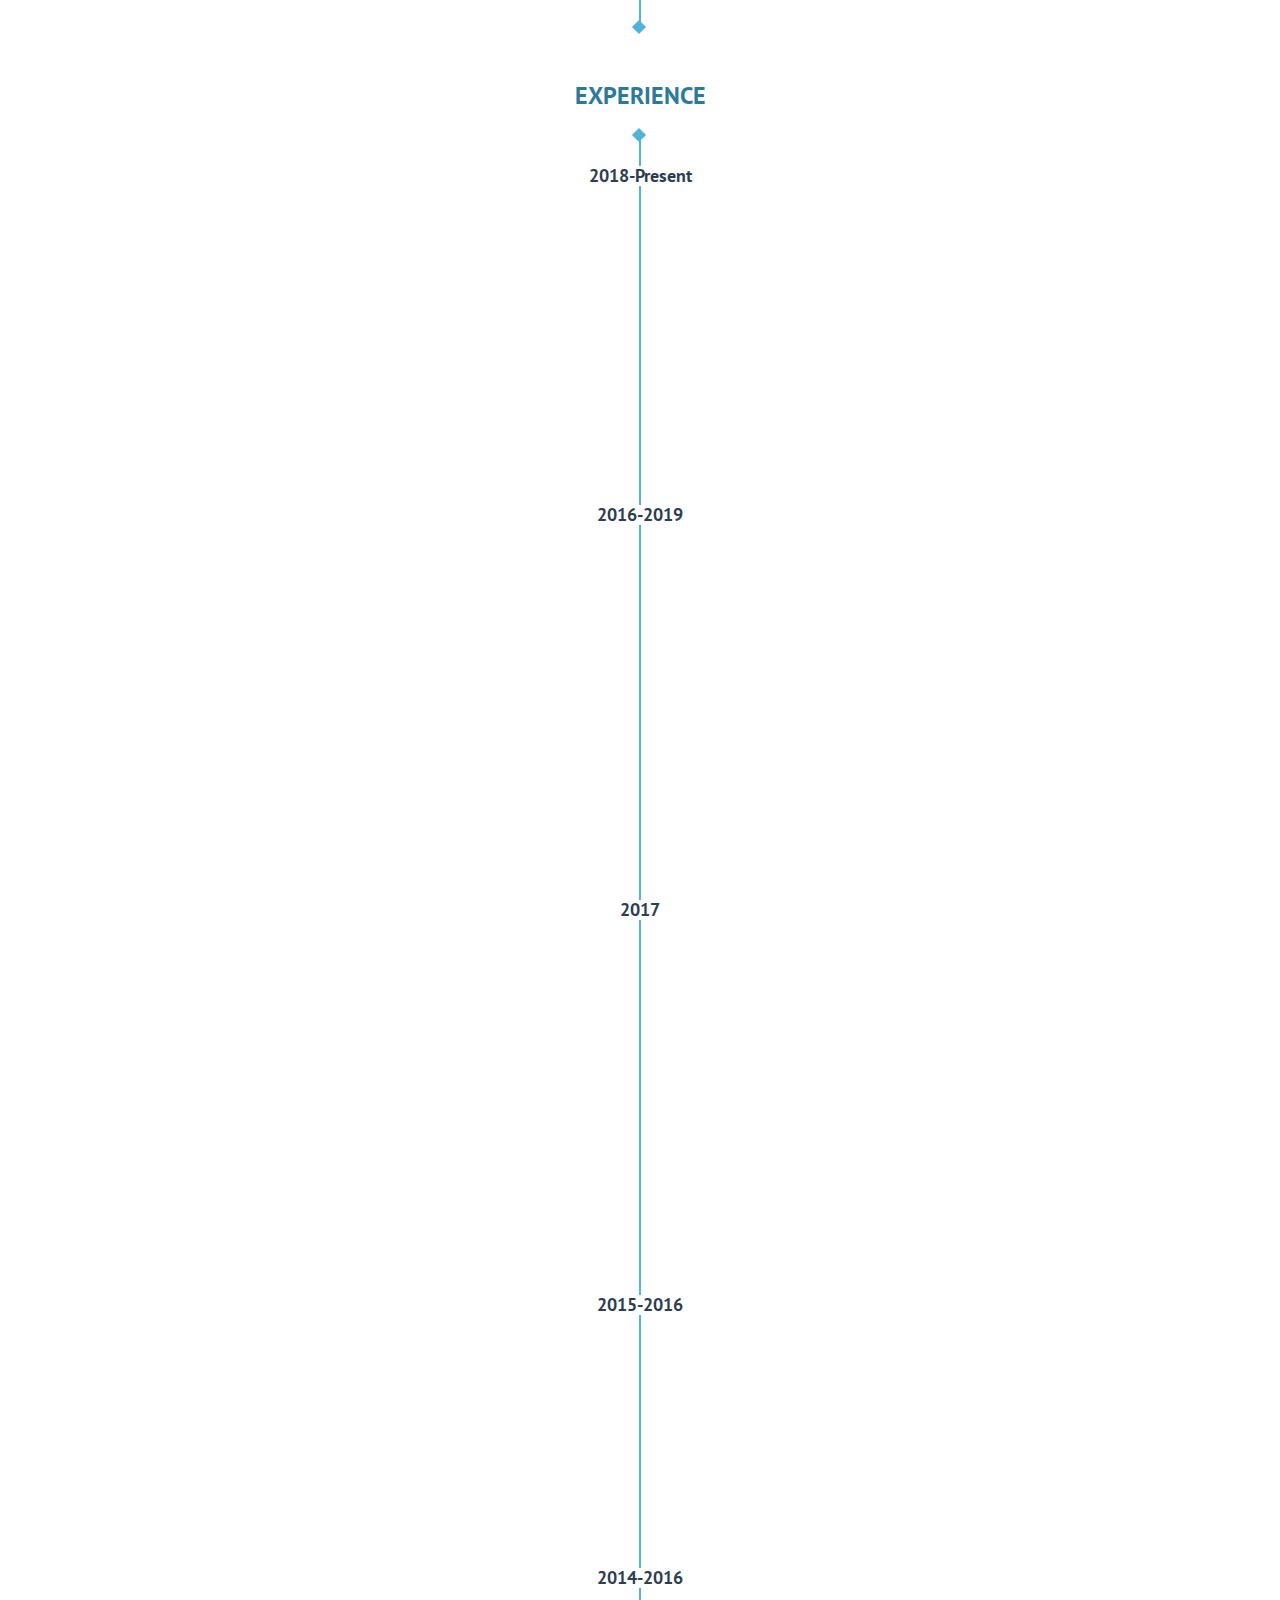
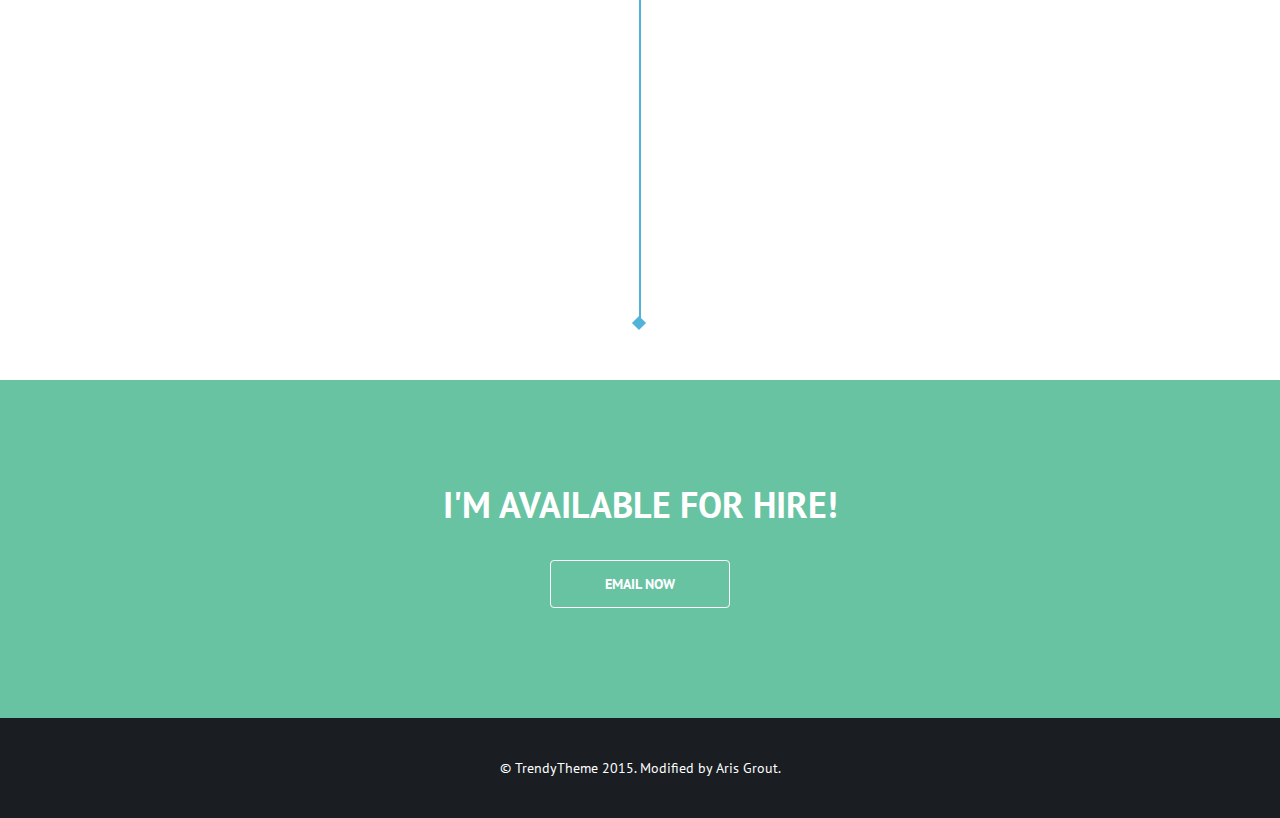
==== commit ca33a7e8: "add padding to bottom of resume" ====
--- a/index.html
+++ b/index.html
@@ -167,27 +167,19 @@
     </div> <!-- /.container -->
   </section><!-- End About Section -->
 
-  <script>/*
 <!-- Video Section -->
-<section id="video" class="video-section">
-<div class="tf-bg-overlay">
-
-<div class="container">
-
-<div class="video-intro">
-<a class="popup-video" href="https://www.youtube.com/watch?v=LGOjcu0HRec"> <i class="fa fa-play"></i>  </a>
-<h2>Video Introducing</h2>
-</div>
-
-</div>
-
-<!--/.container-->
-</div>
-<!--/.overlay-->
-</section>
-<!-- /.Video Section -->
-*/
-</script>
+<script>/*
+    <section id="video" class="video-section">
+      <div class="tf-bg-overlay">
+        <div class="container">
+          <div class="video-intro">
+            <a class="popup-video" href="https://www.youtube.com/watch?v=LGOjcu0HRec"> <i class="fa fa-play"></i>  </a>
+            <h2>Video Introducing</h2>
+          </div>
+        </div> <!--/.container-->
+      </div> <!--/.overlay-->
+    </section> <!-- /.Video Section -->
+*/</script>
 
   <!-- Works Section -->
   <section id="projects" class="projects-section section-padding">
@@ -465,7 +457,7 @@
 
 
       <!-- Facts Section -->
-      <!-- <section id="facts" class="facts-section text-center" data-stellar-vertical-offset="50"
+      <!--<section id="facts" class="facts-section text-center" data-stellar-vertical-offset="50"
         data-stellar-background-ratio="0.2">
         <div class="tt-overlay-bg">
           <div class="container">
@@ -639,7 +631,7 @@
           </div><!-- /.row -->
           <!-- <div class="blog-more text-center">
             <a href="#" class="btn btn-primary">View More</a>
-          </div> -->
+          </div>
 
         </div><!-- /.container -->
       </section><!-- End Blog Section -->
@@ -725,7 +717,6 @@
                   </div>
                 </div>
               </div>
-
             </div>
           </div><!-- /.row -->
         </div><!-- /.container -->
--- a/assets/css/style.css
+++ b/assets/css/style.css
@@ -780,7 +780,7 @@
     margin-bottom: 60px;
 }
 .resume-section > div > div:nth-of-type(2){
-    margin-bottom: 0;
+    margin-bottom: 60px;
 }
 .resume-title{
     margin-bottom: 30px;
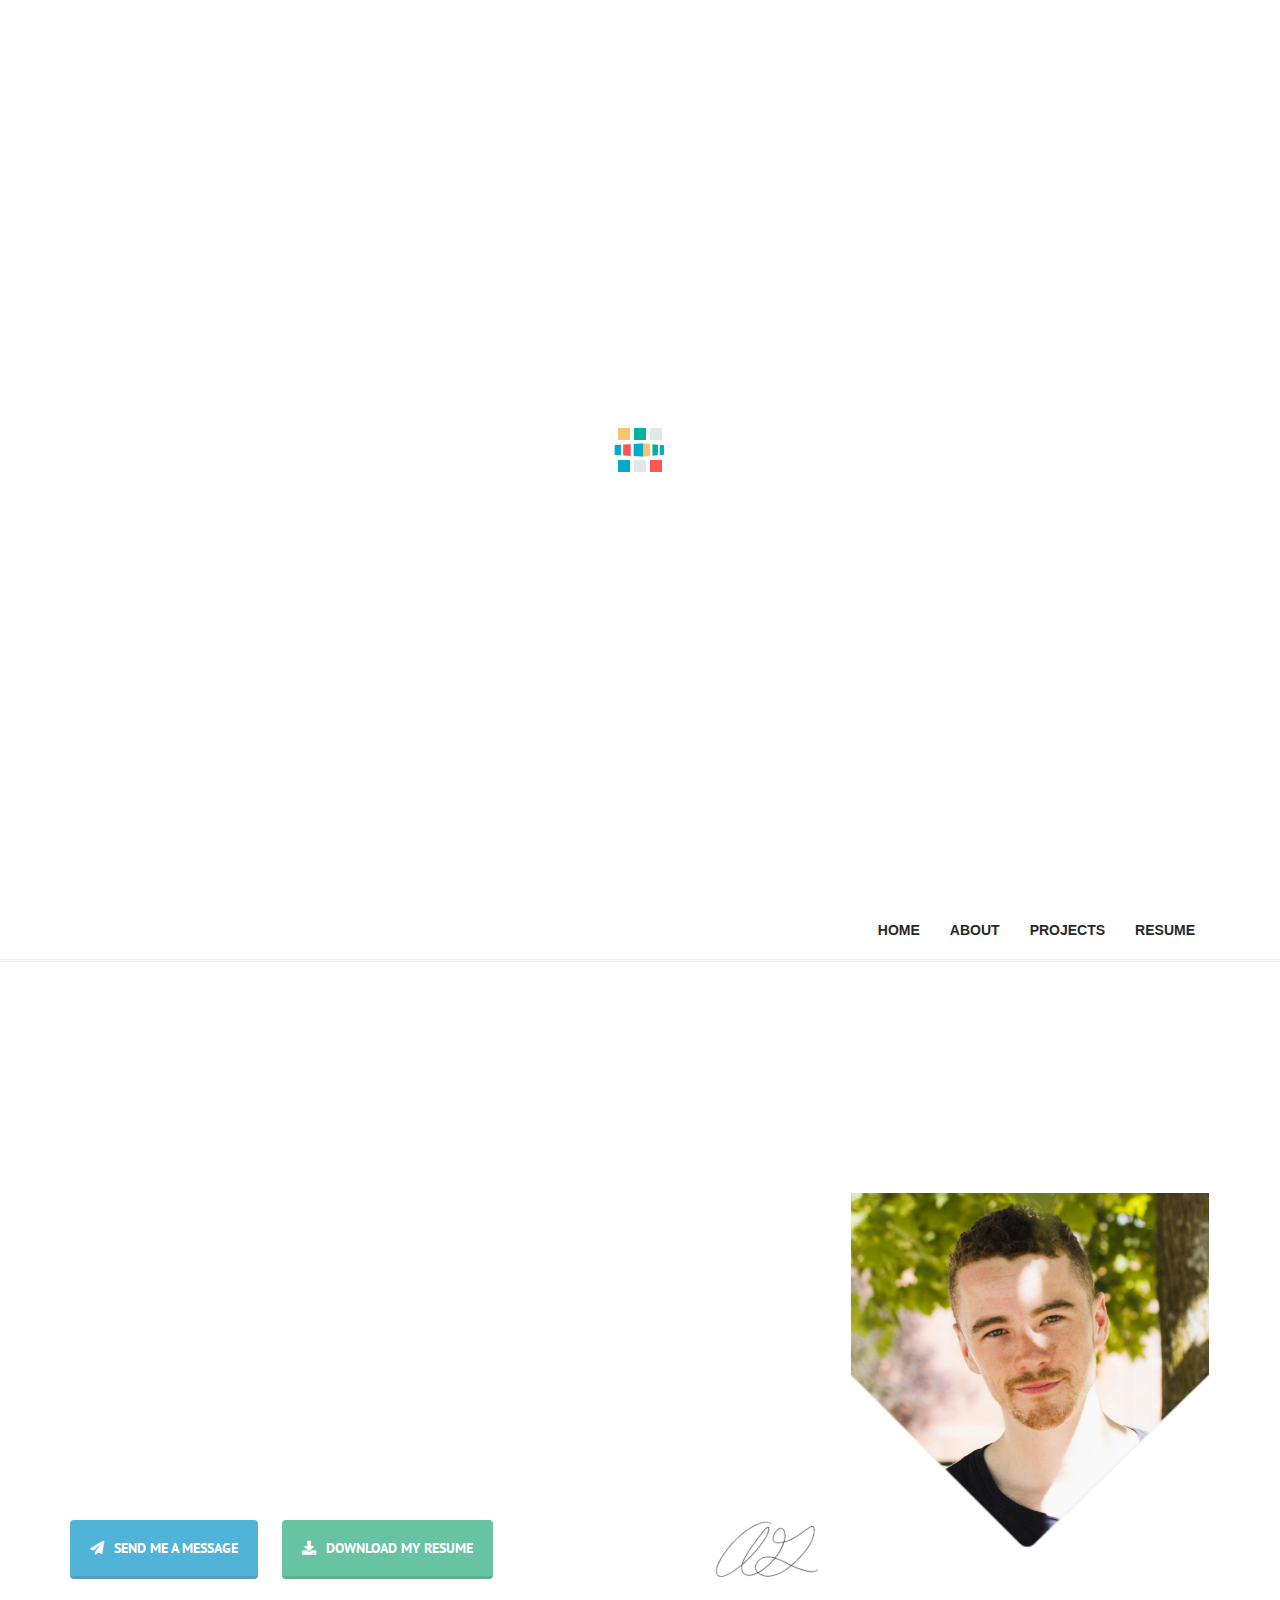
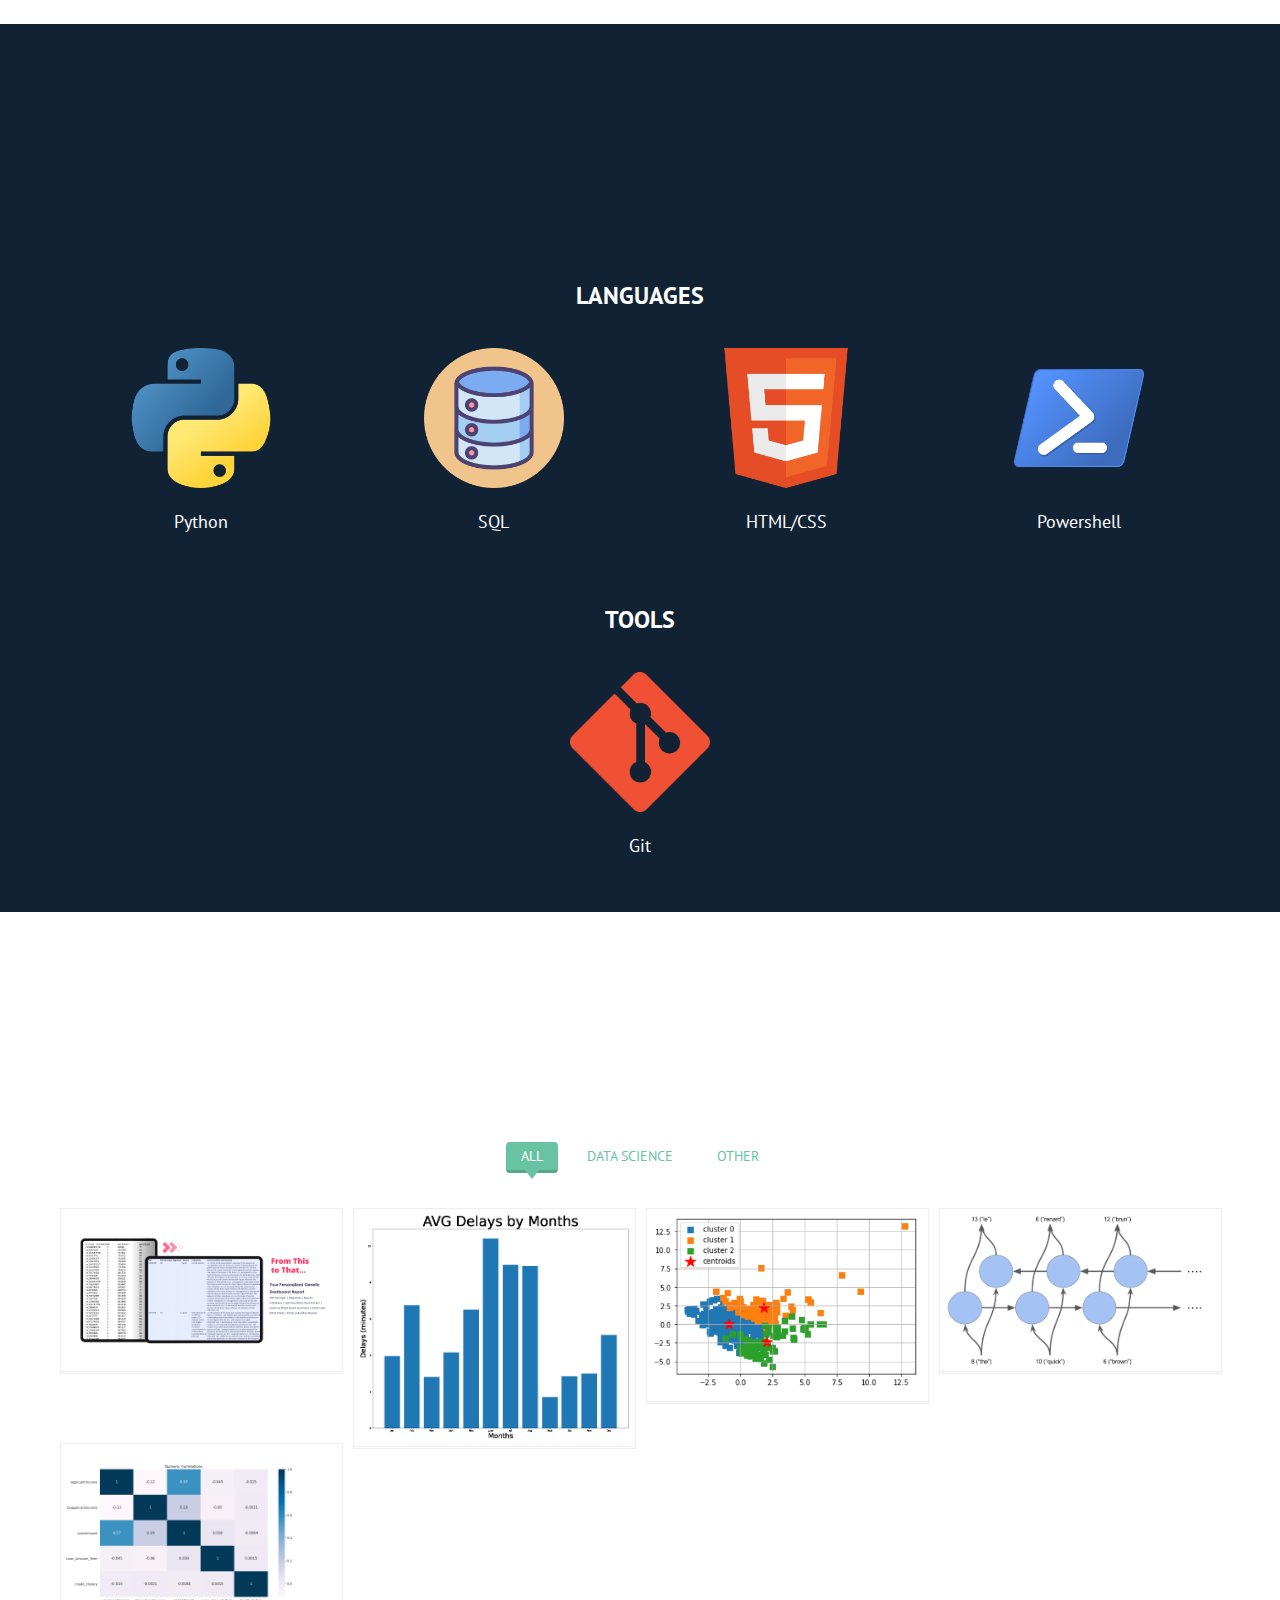
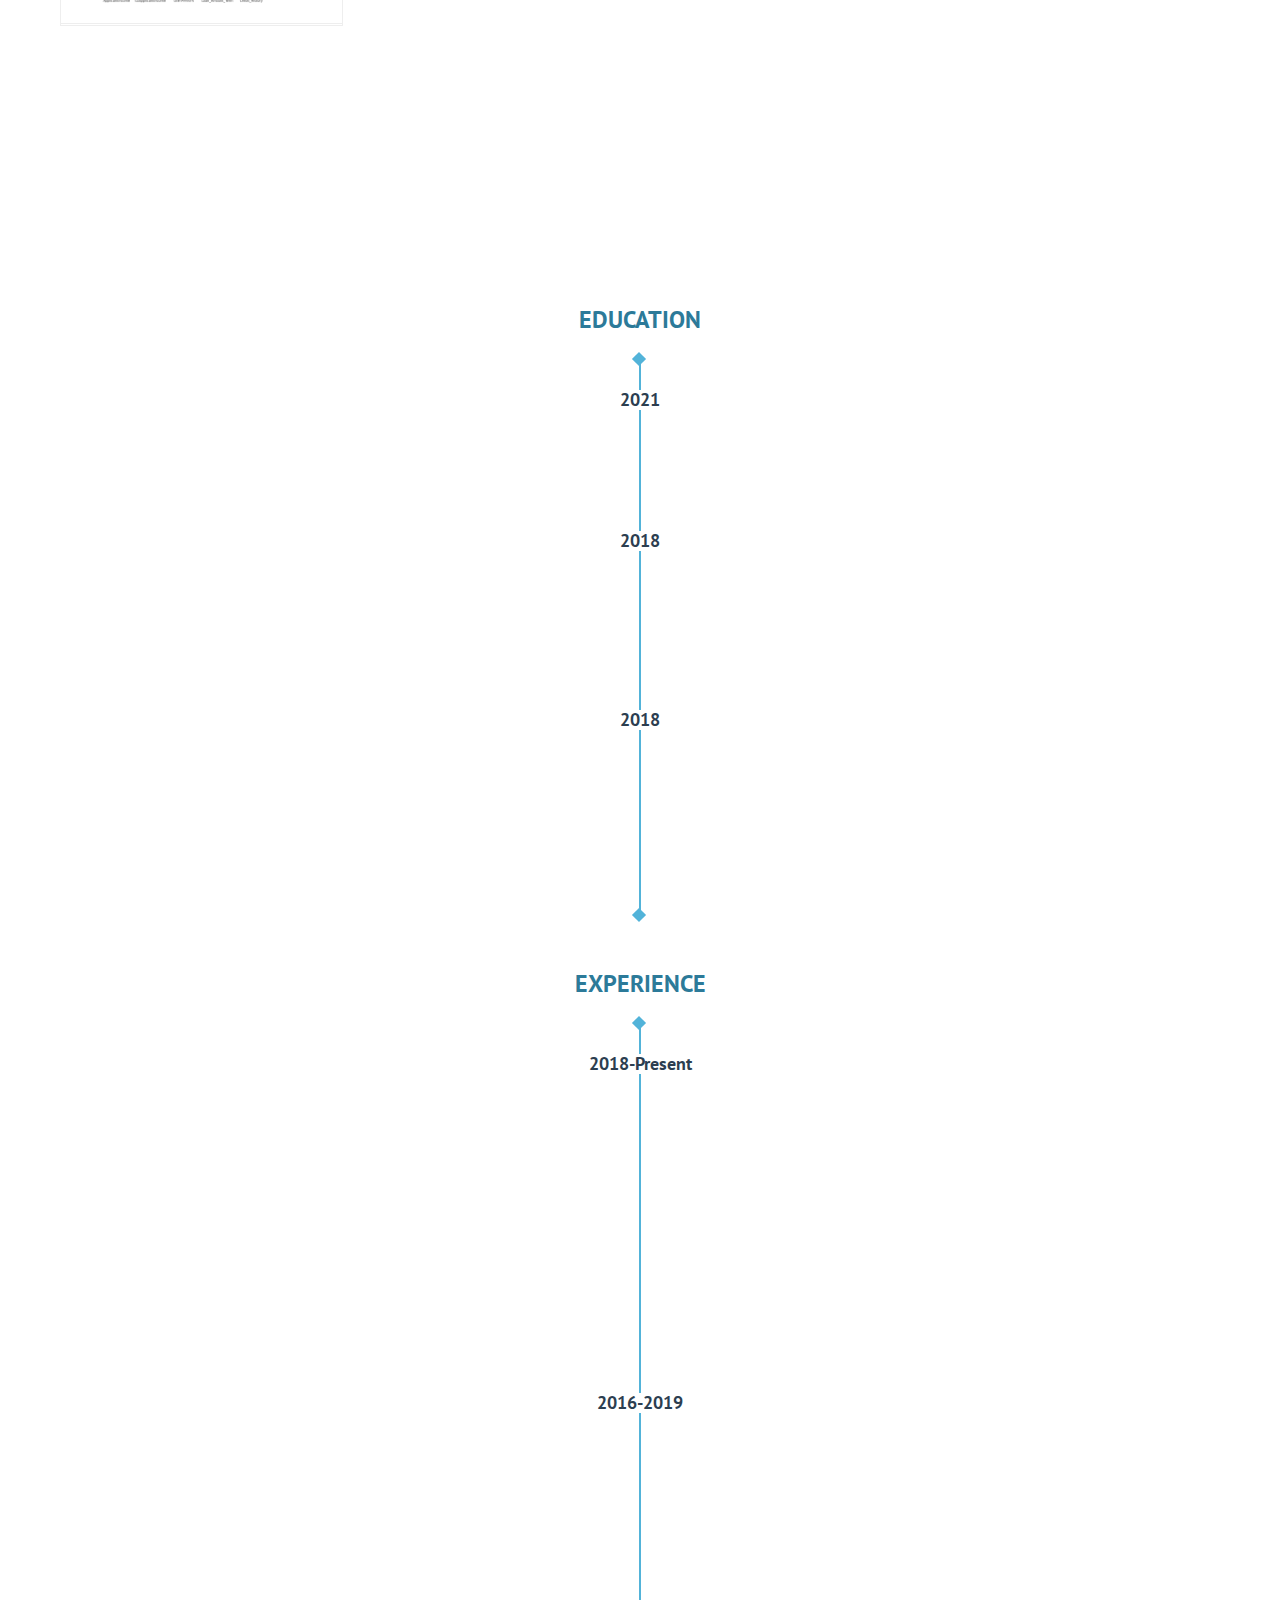
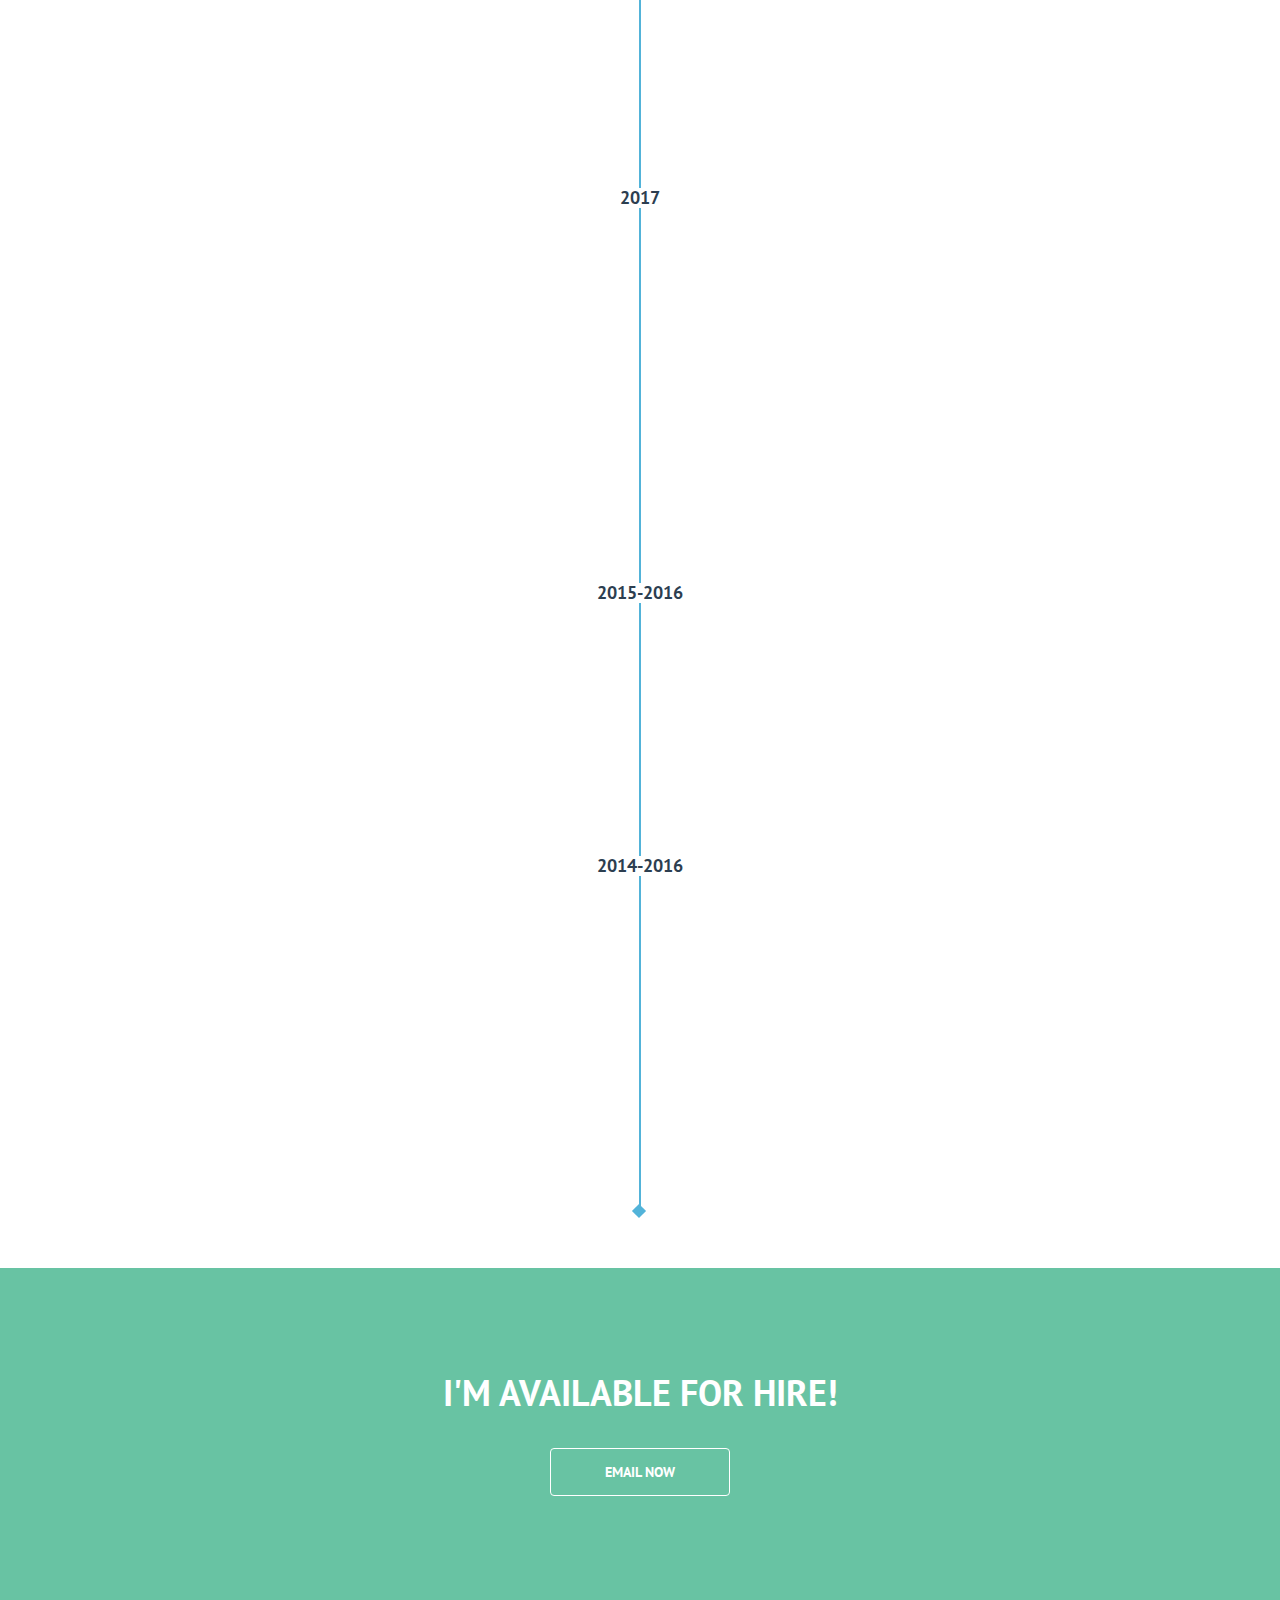
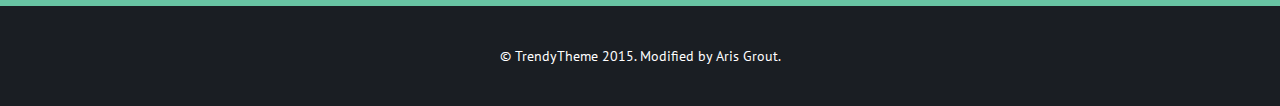
==== commit 8c6f5fa6: "added skills section" ====
--- a/index.html
+++ b/index.html
@@ -166,6 +166,80 @@
       </div> <!-- /.row -->
     </div> <!-- /.container -->
   </section><!-- End About Section -->
+
+        <!-- Skills Section -->
+        <section id="skills" class="skills-section section-padding">
+          <div class="container">
+                <h2 class="section-title wow fadeInUp">Skills</h2>
+
+                <div class="skill-chart text-center">
+                  <h3>Languages</h3>
+                </div>                
+
+                <div class="row more-skill text-center">
+
+                        <div class="col-xs-12 col-sm-4 col-md-3">
+                          <div class="chart">
+                                <span class="percent"></span>
+                                <div class="chart-text">
+                                  <img src = "assets/images/skillicons/python.png" alt = "python">
+                                  <span>Python</span>
+                                </div>
+                            </div>
+                        </div>
+
+                        <div class="col-xs-12 col-sm-4 col-md-3">
+                          <div class="chart">
+                                <span class="percent"></span>
+                                <div class="chart-text">
+                                  <img src = "assets/images/skillicons/sql.png" alt = "SQL">
+                                  <span>SQL</span>
+                                </div>
+                            </div>
+                        </div>
+
+                        <div class="col-xs-12 col-sm-4 col-md-3">
+                          <div class="chart">
+                                <span class="percent"></span>
+                                <div class="chart-text">
+                                  <img src = "assets/images/skillicons/html5.png" alt = "html">
+                                  <span>HTML/CSS</span>
+                                </div>
+                            </div>
+                        </div>            
+
+                        <div class="col-xs-12 col-sm-4 col-md-3">
+                          <div class="chart">
+                                <span class="percent"></span>
+                                <div class="chart-text">
+                                  <img src = "assets/images/skillicons/ps1.png" alt = "powershell">
+                                  <span>Powershell</span>
+                                </div>
+                            </div>
+                        </div>
+
+                    </div>
+                </div><!-- /.skill-progress -->
+
+                <div class="skill-chart text-center">
+                  <h3>Tools</h3>
+                </div>
+        
+                <div class="row more-skill text-center">
+                    
+                <!-- <div class="col-xs-12 col-sm-6 col-md-4 one"> -->
+                  <div class="chart">
+                        <span class="percent"></span>
+                        <div class="chart-text">
+                          <img src = "assets/images/skillicons/git.png" alt = "git">
+                          <span>Git</span>
+                        </div>
+                    </div>
+                </div>
+                    
+            </div>
+    </section>
+    <!-- End Skills Section -->
 
 <!-- Video Section -->
 <script>/*
--- a/assets/css/style.css
+++ b/assets/css/style.css
@@ -1069,7 +1069,7 @@
 
 /* === Skill Section === */
 .skills-section {
-    background-color: #1a1e23;
+    background-color: #122235;
     color: #fff;   
 }
 .skills-section .section-title{
@@ -1151,13 +1151,16 @@
     height: 140px;
     margin: 40px auto;
     text-align: center;
+    margin-bottom: 100px;
+    padding: 0px
 }
 .chart canvas {
+    opacity:0;
     position:absolute; 
     top:0; 
     left:0;
 }
-.percent {
+/* .percent {
     display: inline-block;
     margin: auto;
     line-height: 140px;
@@ -1169,7 +1172,7 @@
 
 .percent:after {
     content: '%';
-}
+} */
 
 .chart-text span {
     font-size: 18px;
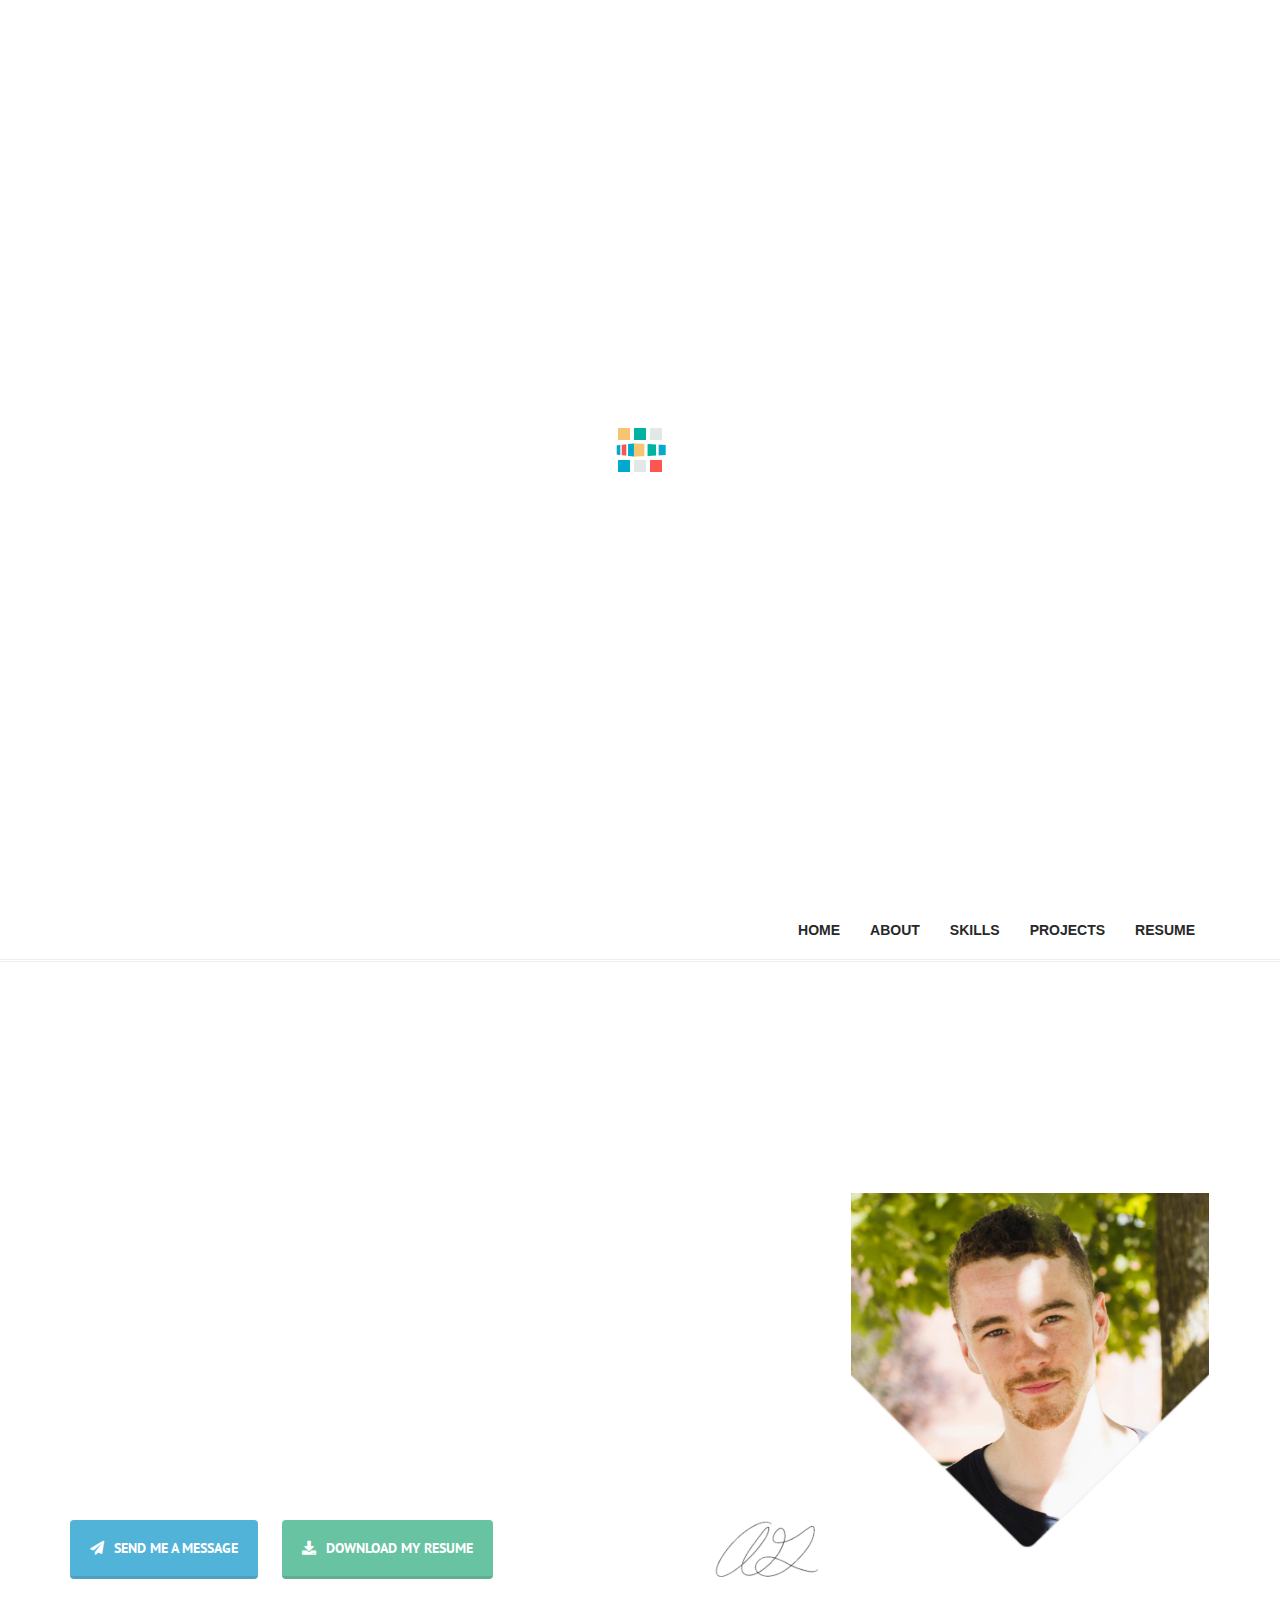
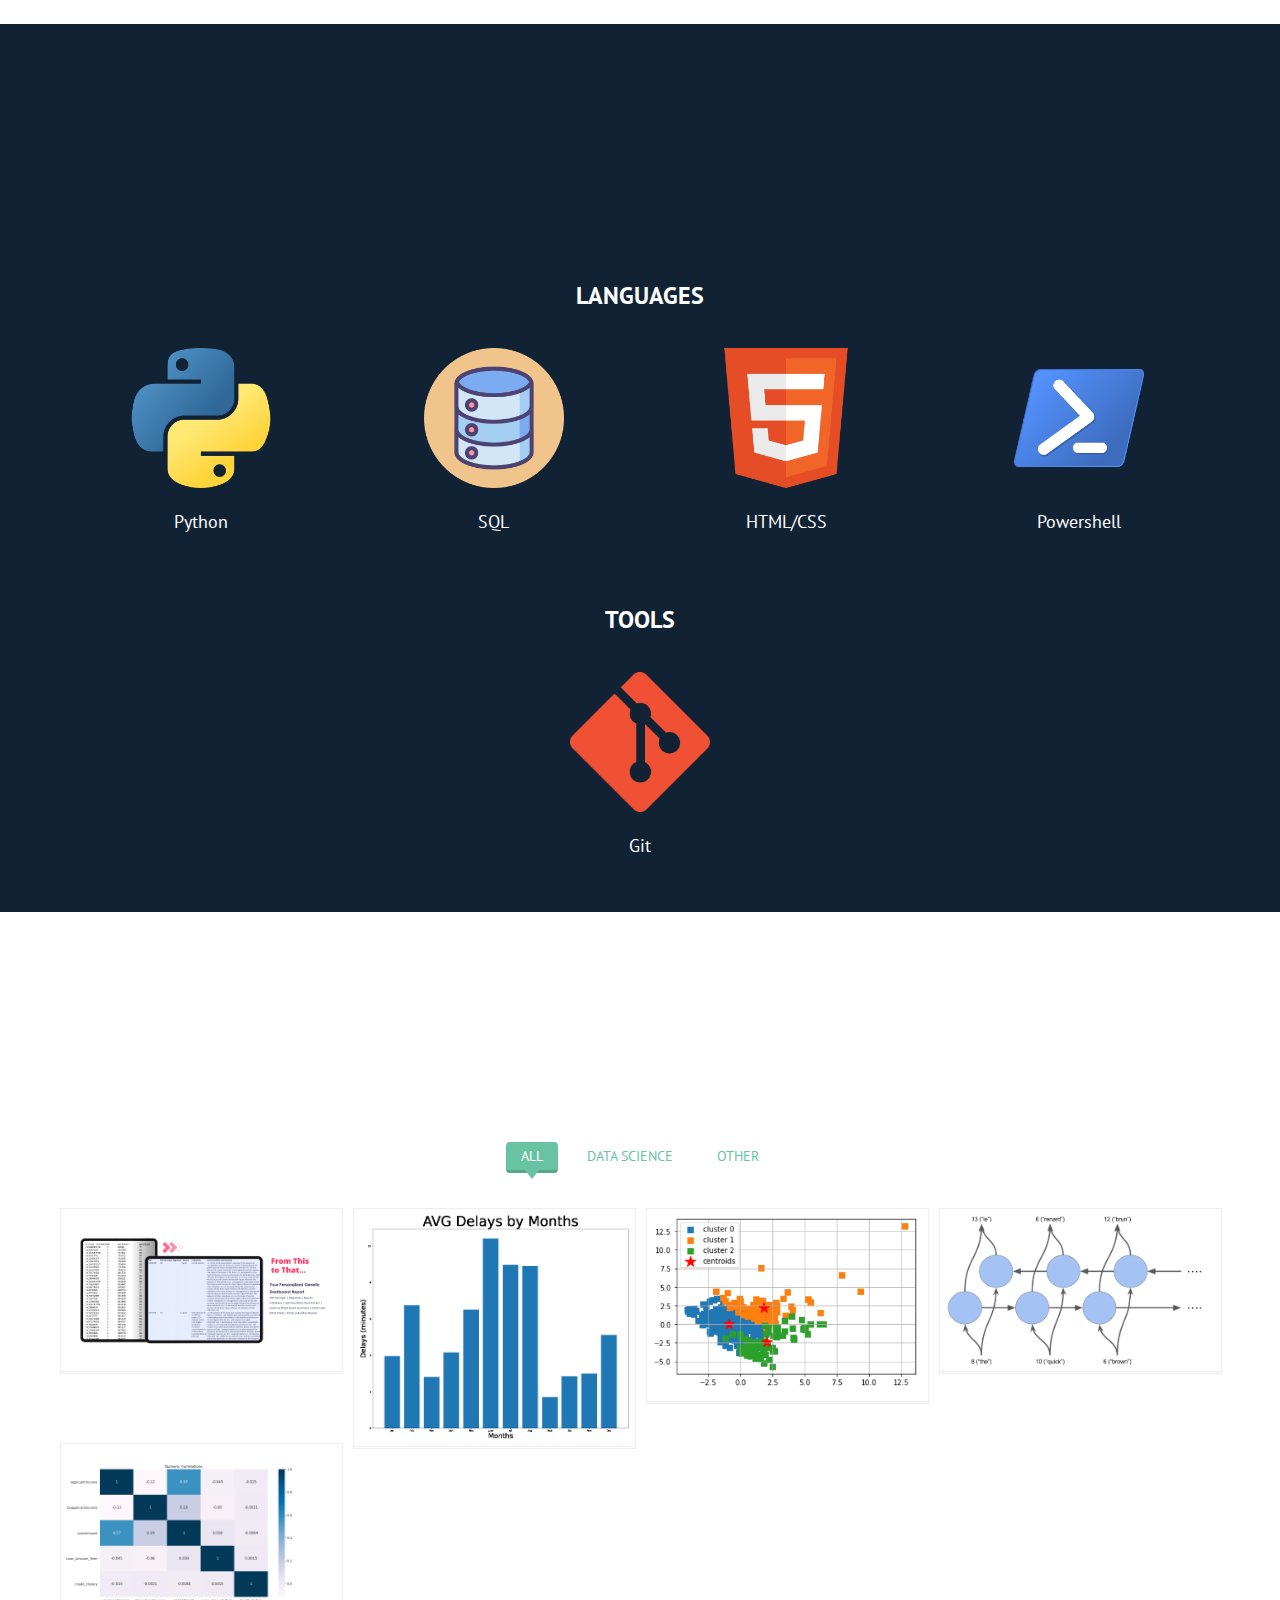
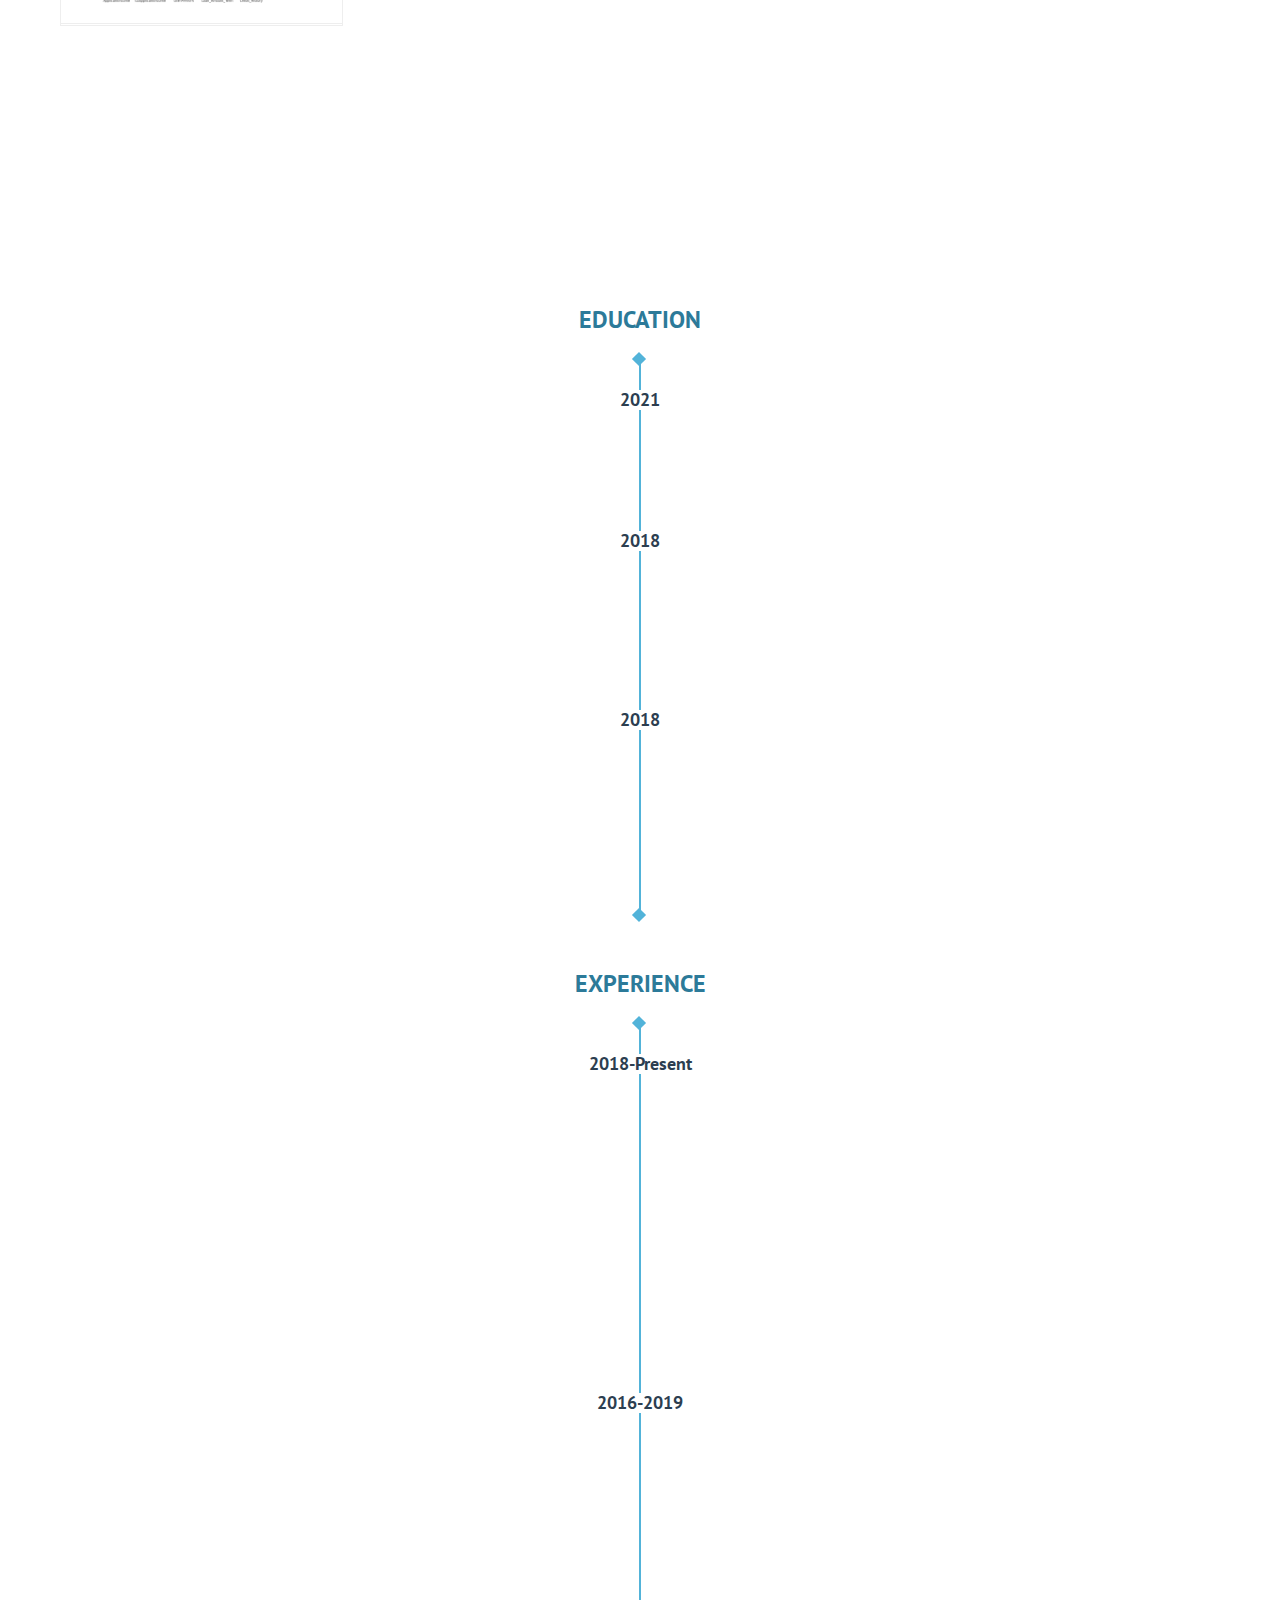
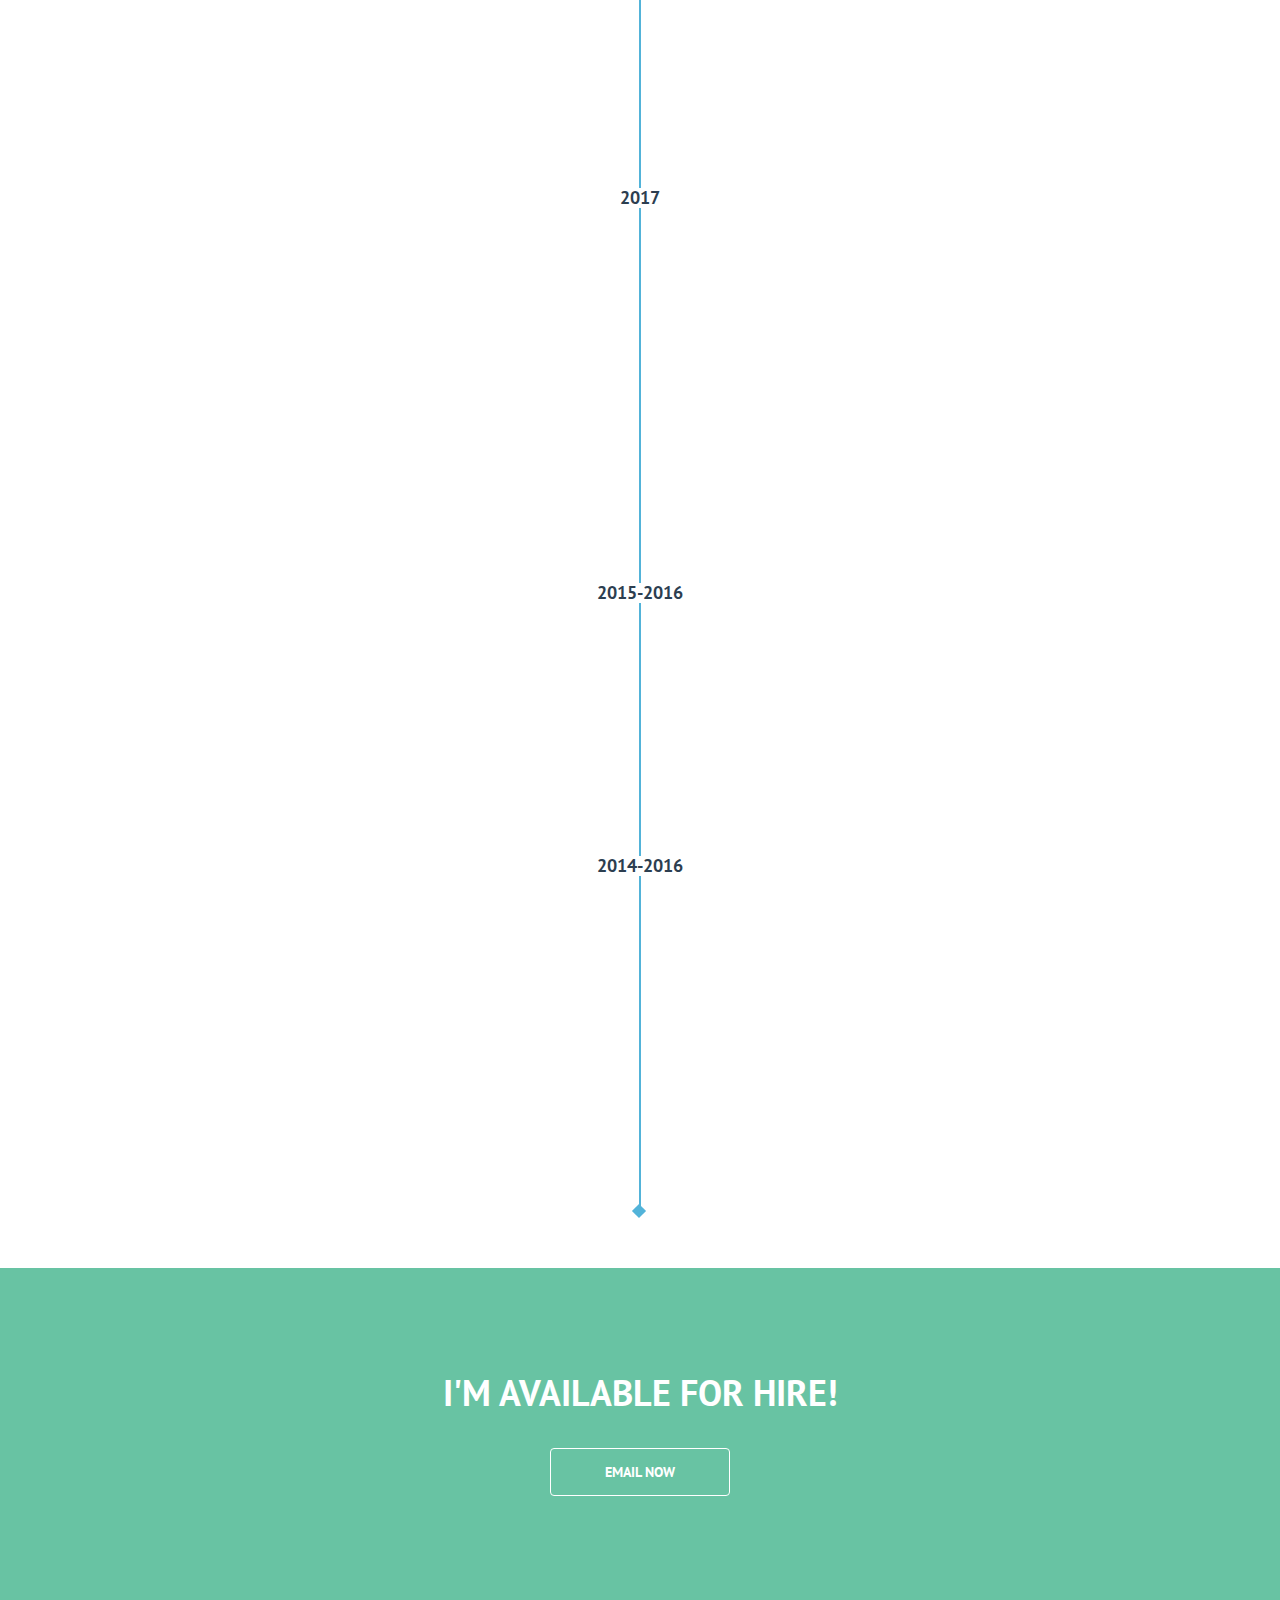
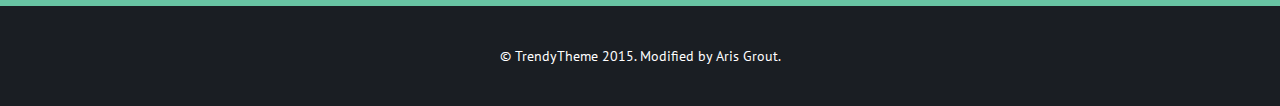
==== commit 585653c6: "add skills section to nav bar" ====
--- a/index.html
+++ b/index.html
@@ -106,6 +106,7 @@
           <ul class="nav navbar-nav navbar-right">
             <li><a href="#home">Home</a></li>
             <li><a href="#about">About</a></li>
+            <li><a href="#skills">Skills</a></li>
             <li><a href="#projects">Projects</a></li>
             <li><a href="#resume">Resume</a></li>
             <!--<li><a href="#blog">Blog</a></li>
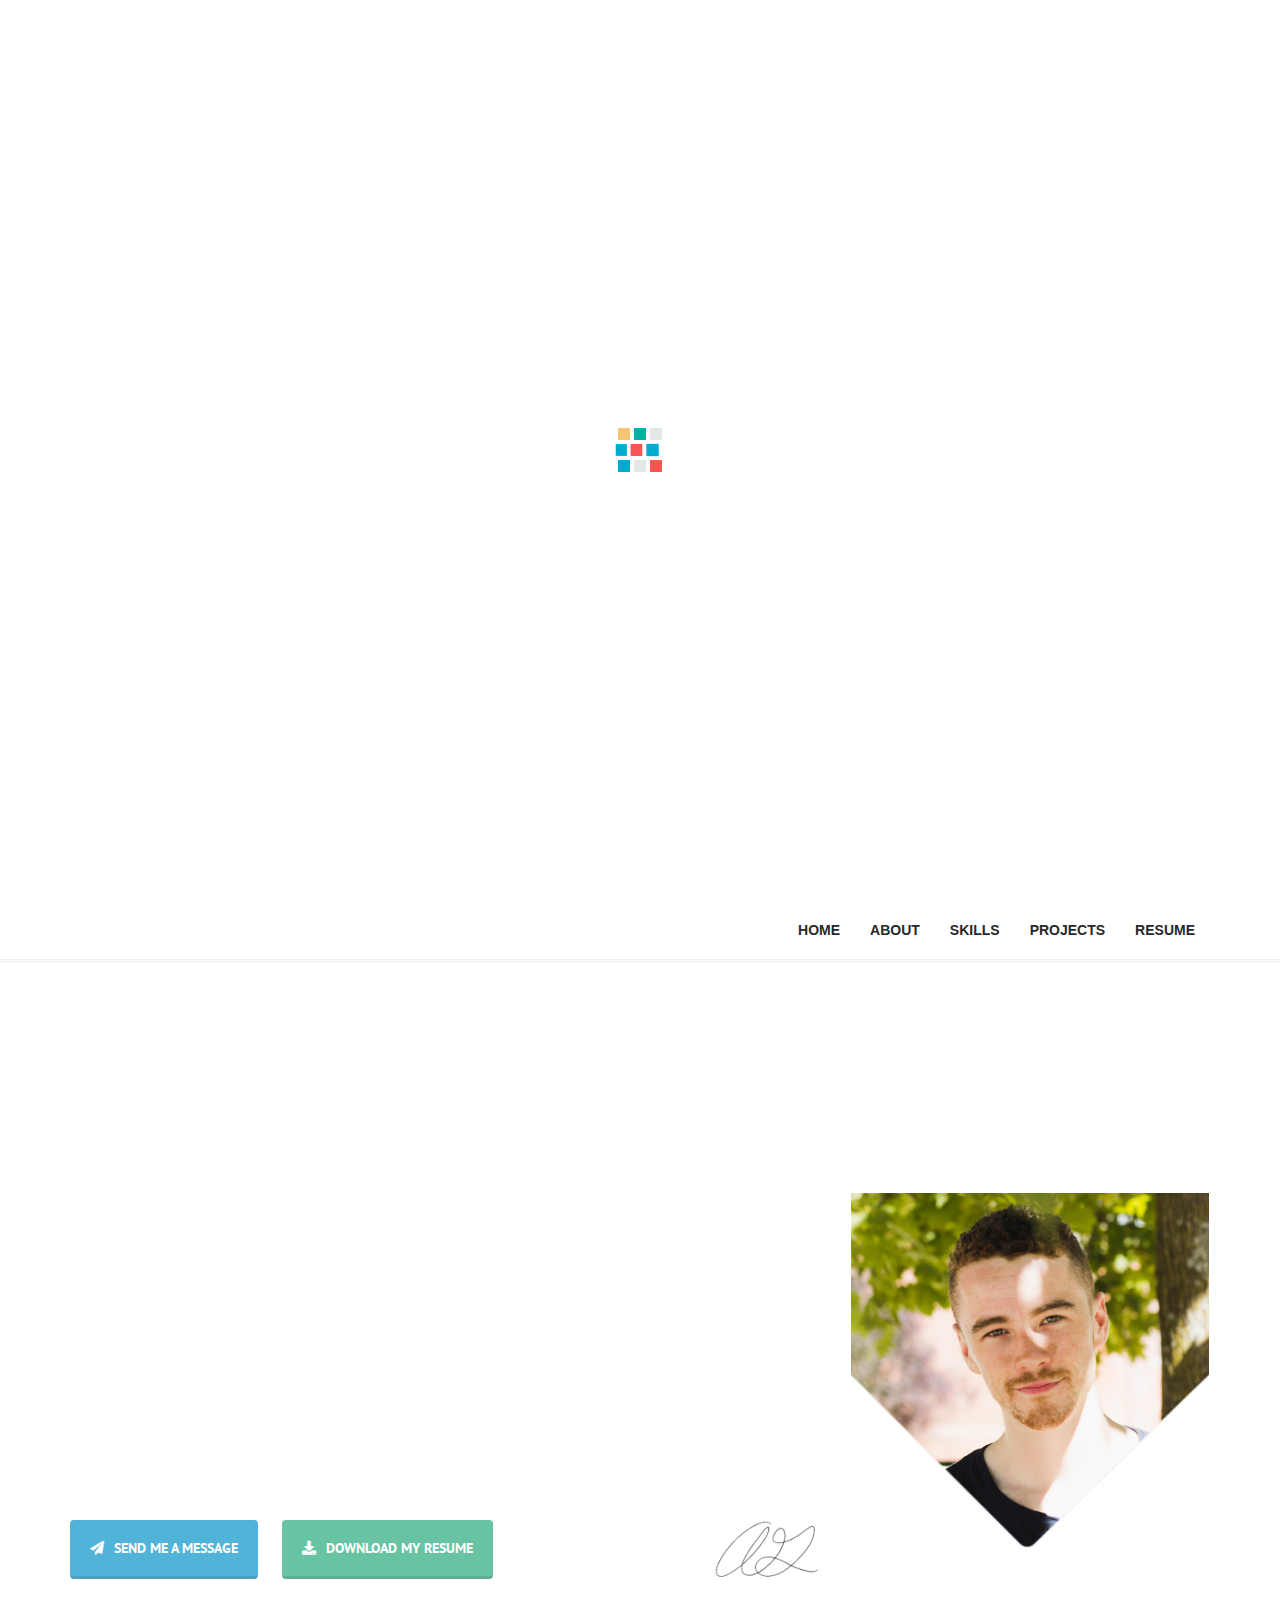
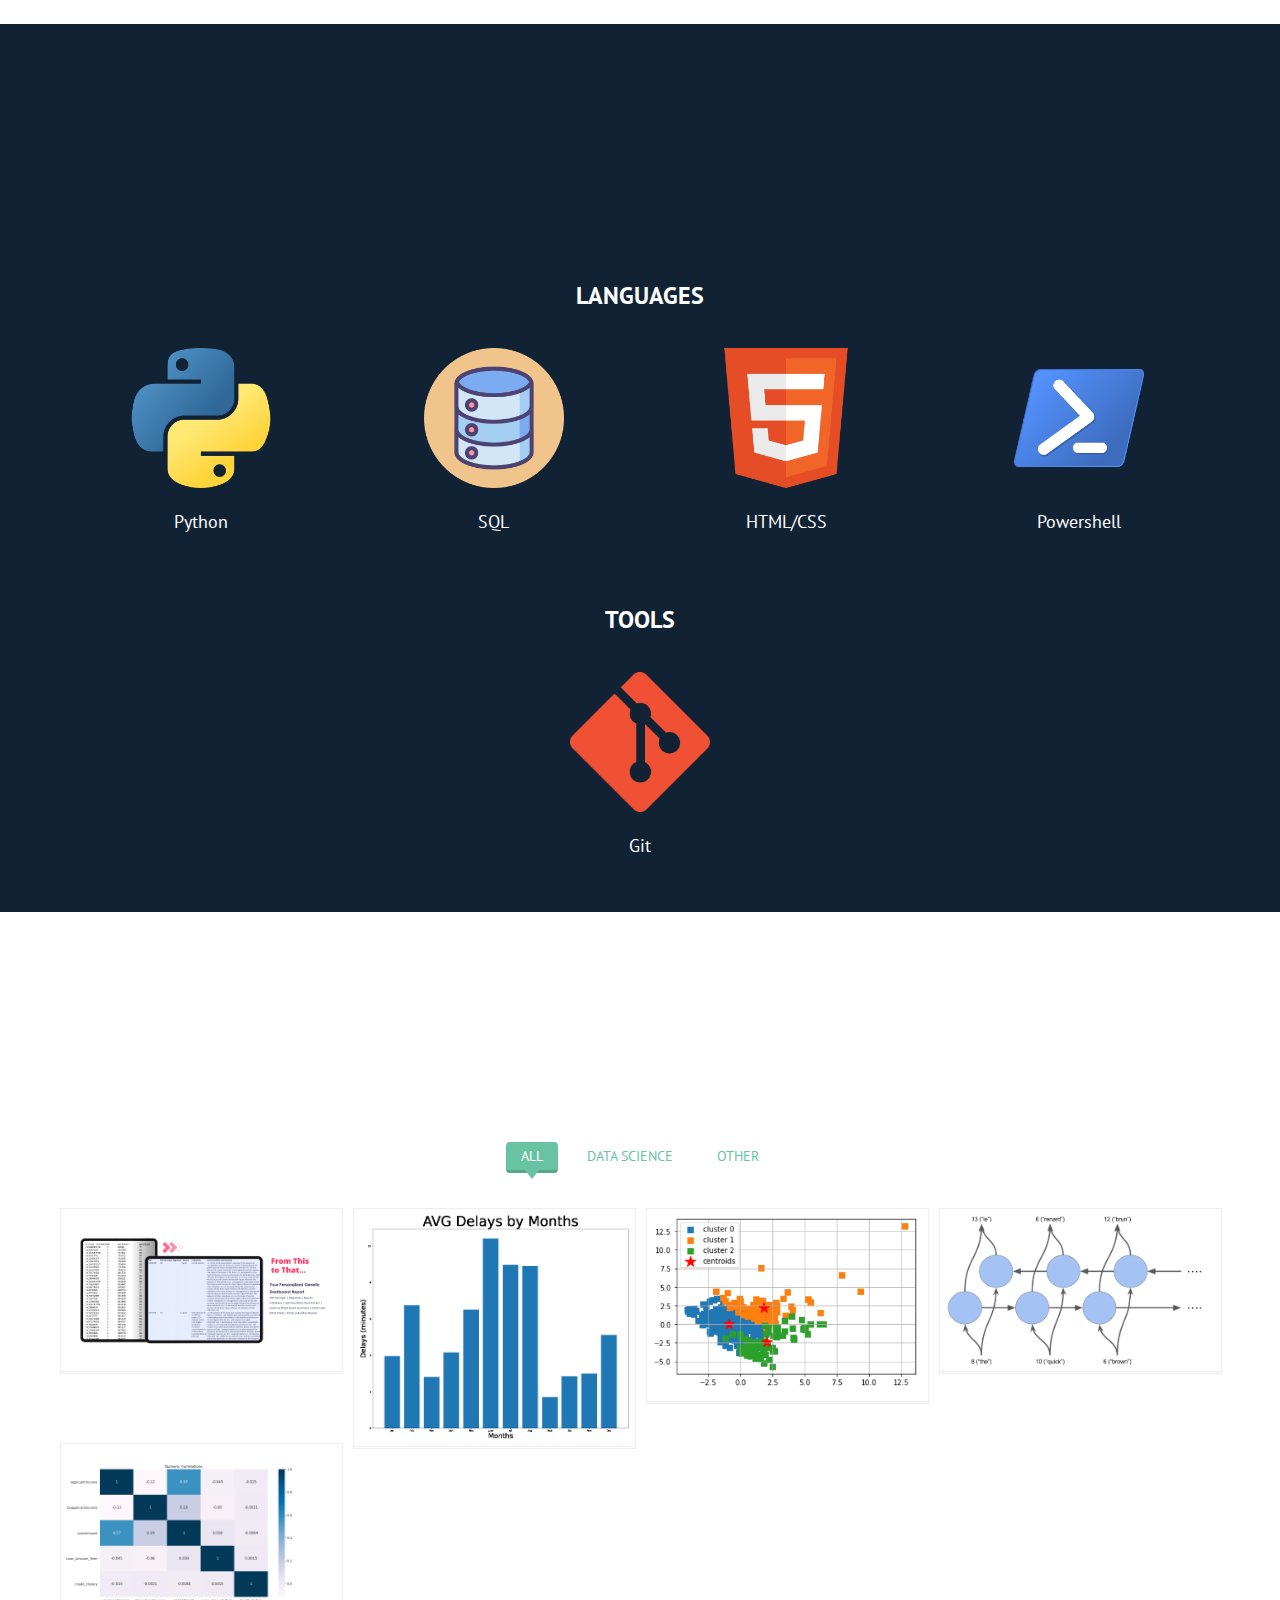
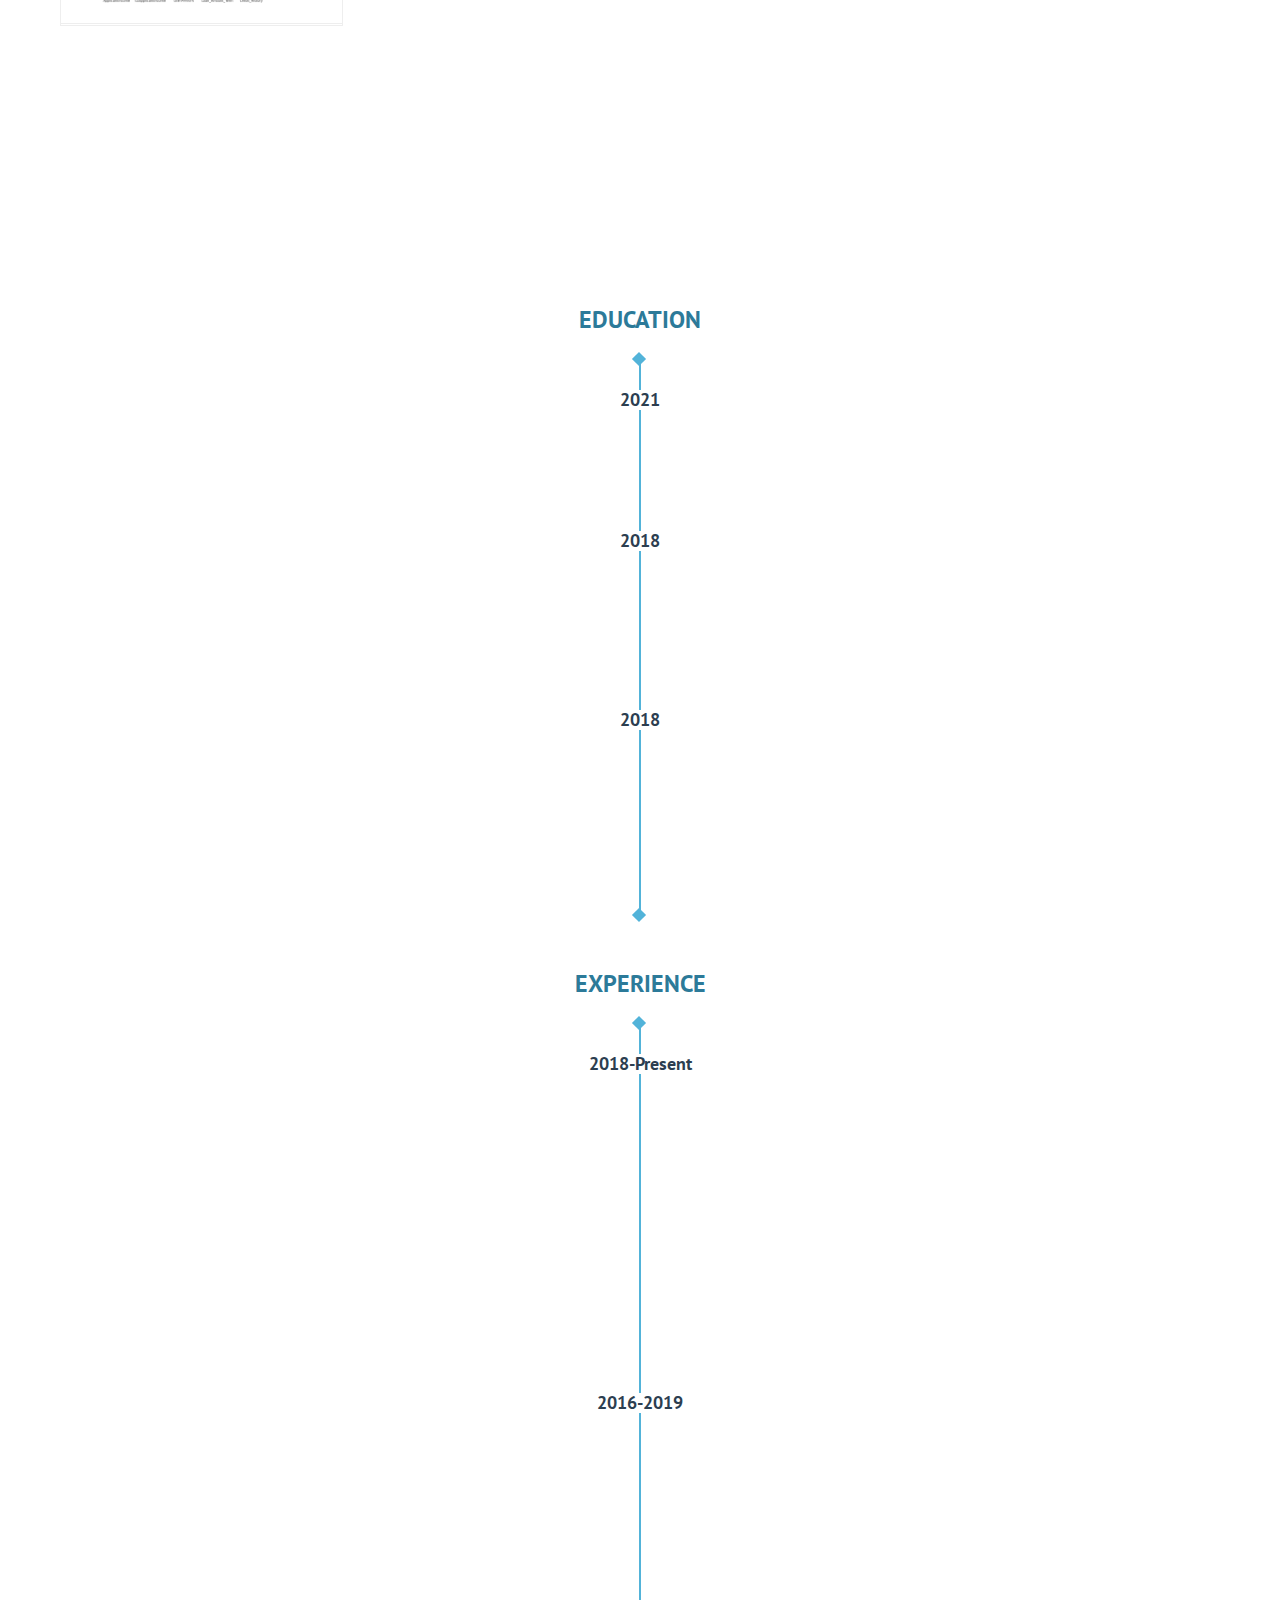
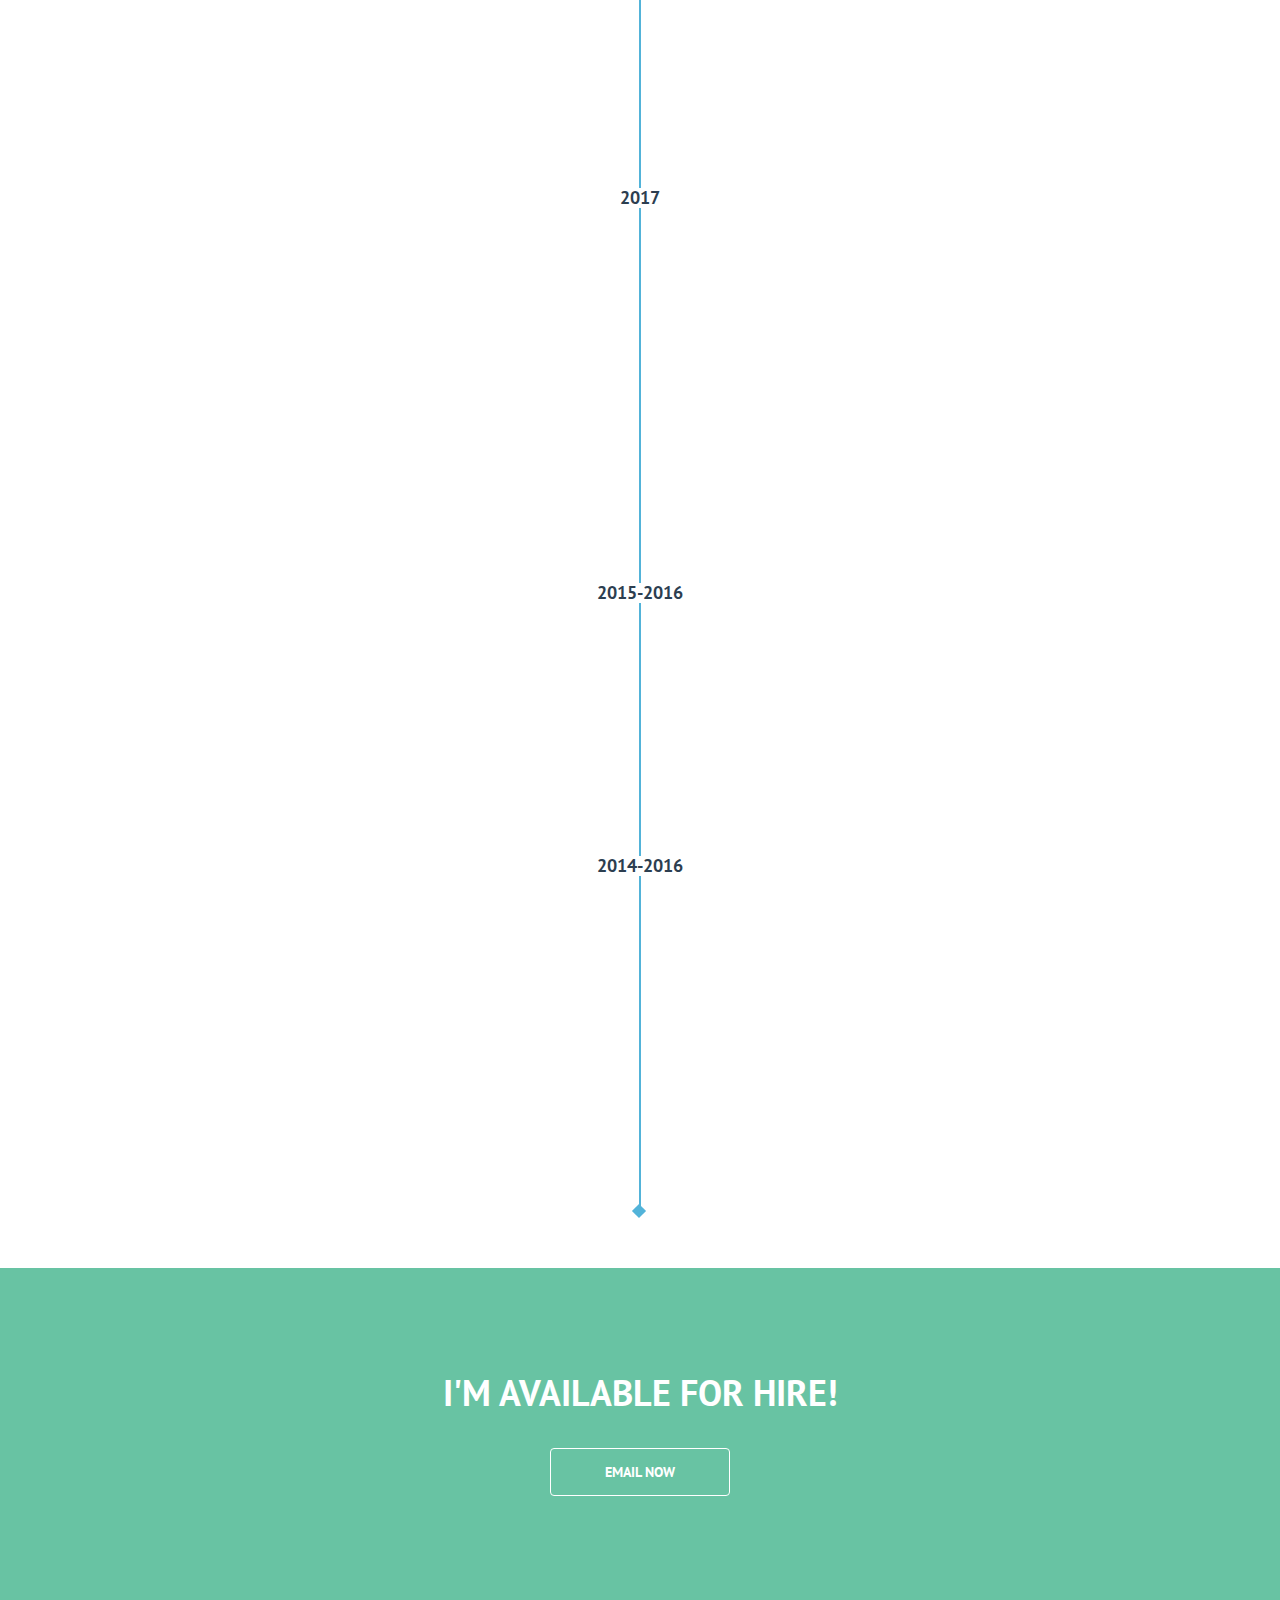
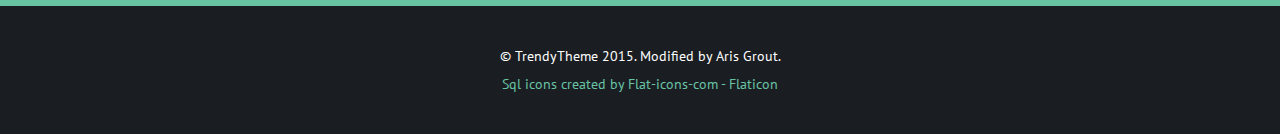
==== commit c7ef9737: "add sql icon attribution to footer" ====
--- a/index.html
+++ b/index.html
@@ -805,6 +805,7 @@
             <div class="col-md-12">
               <div class="copyright text-center">
                 <p>&copy; TrendyTheme 2015. Modified by Aris Grout.</p>
+                <p><a href="https://www.flaticon.com/free-icons/sql" title="sql icons">Sql icons created by Flat-icons-com - Flaticon</a></p>
               </div>
             </div>
           </div>
